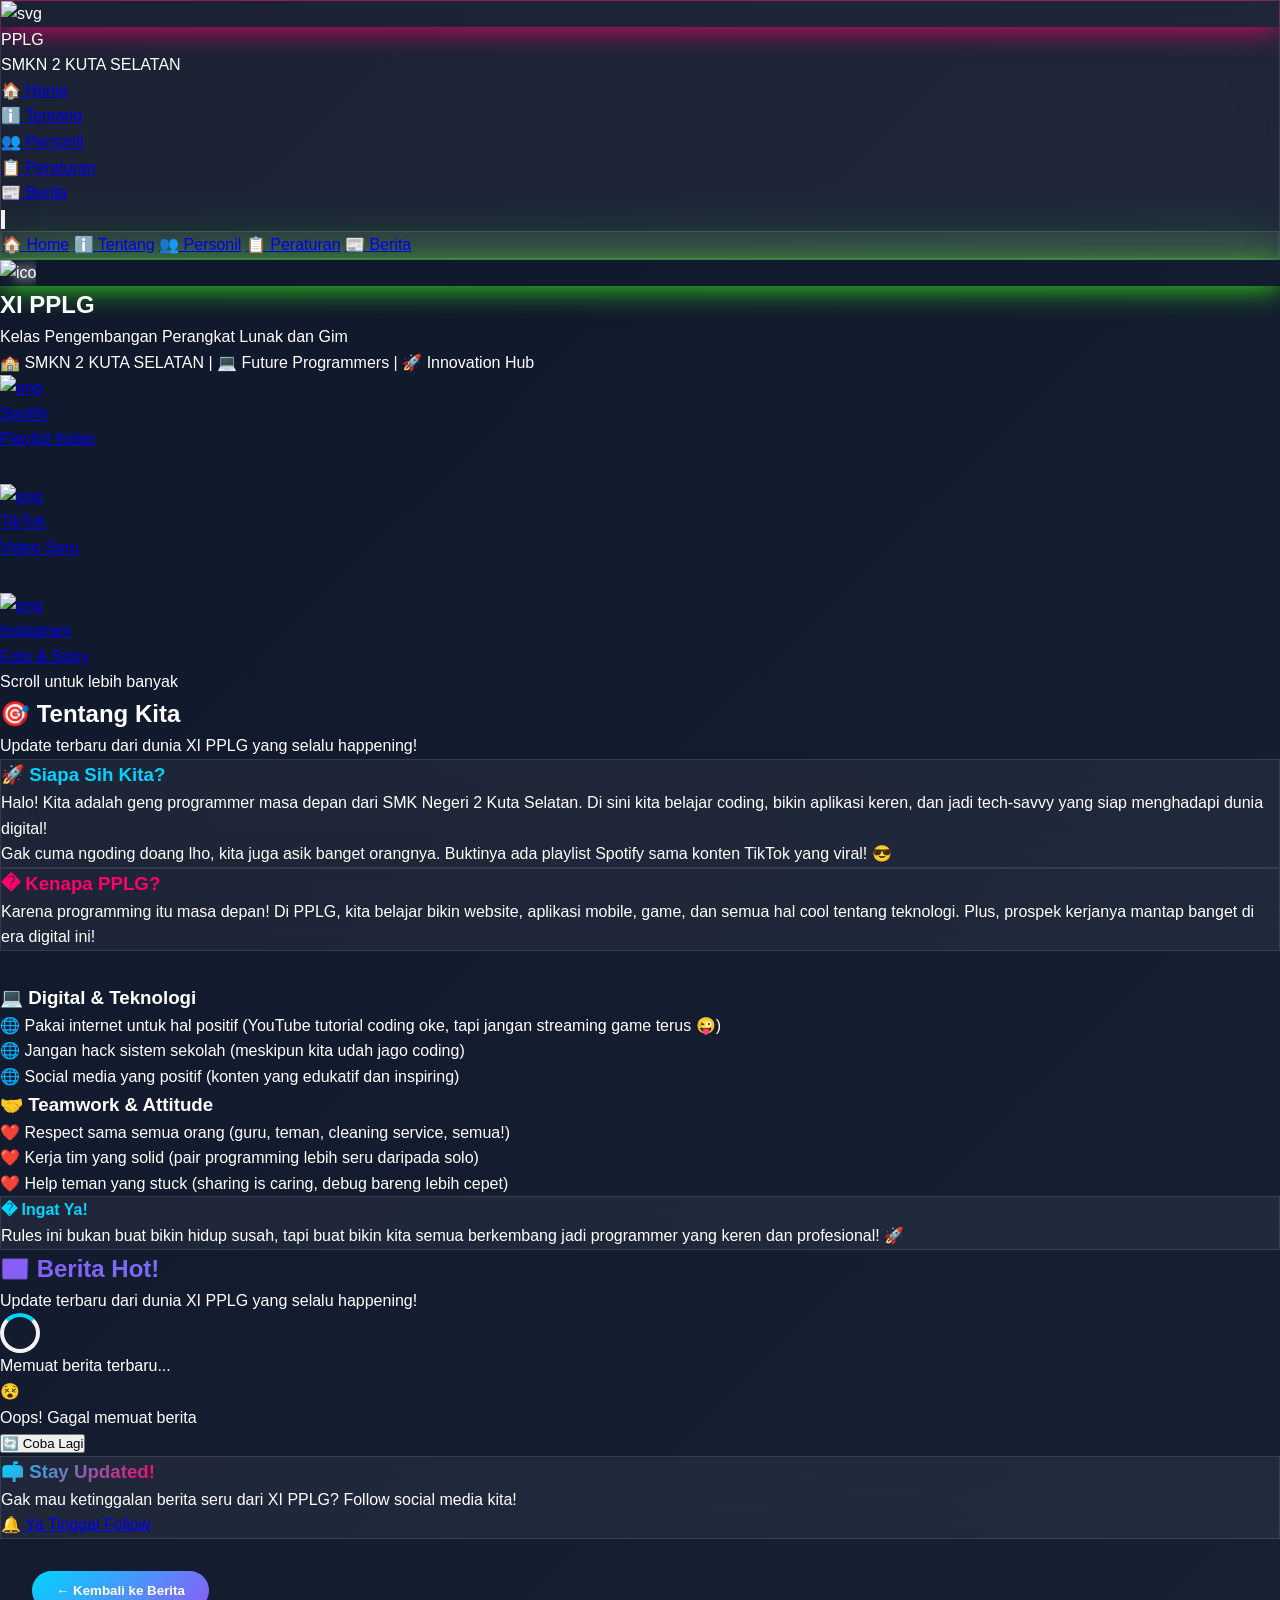
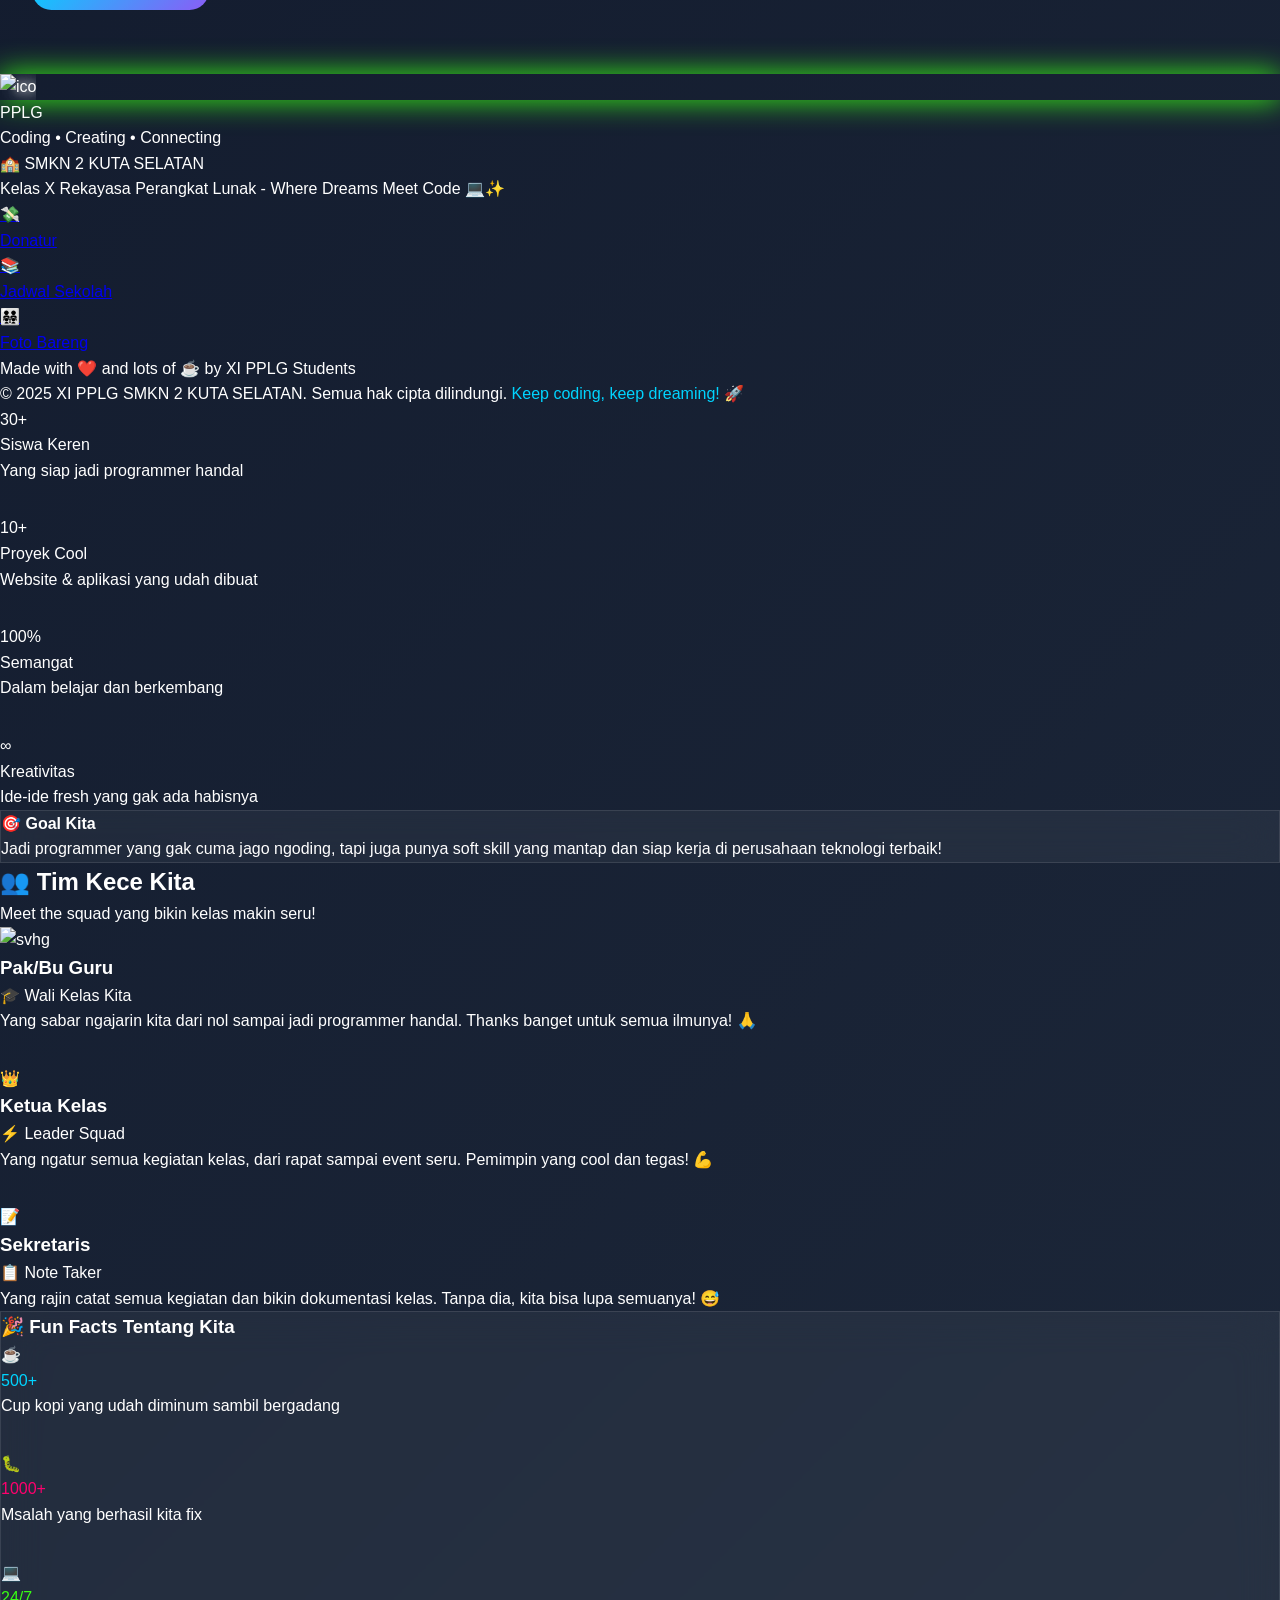
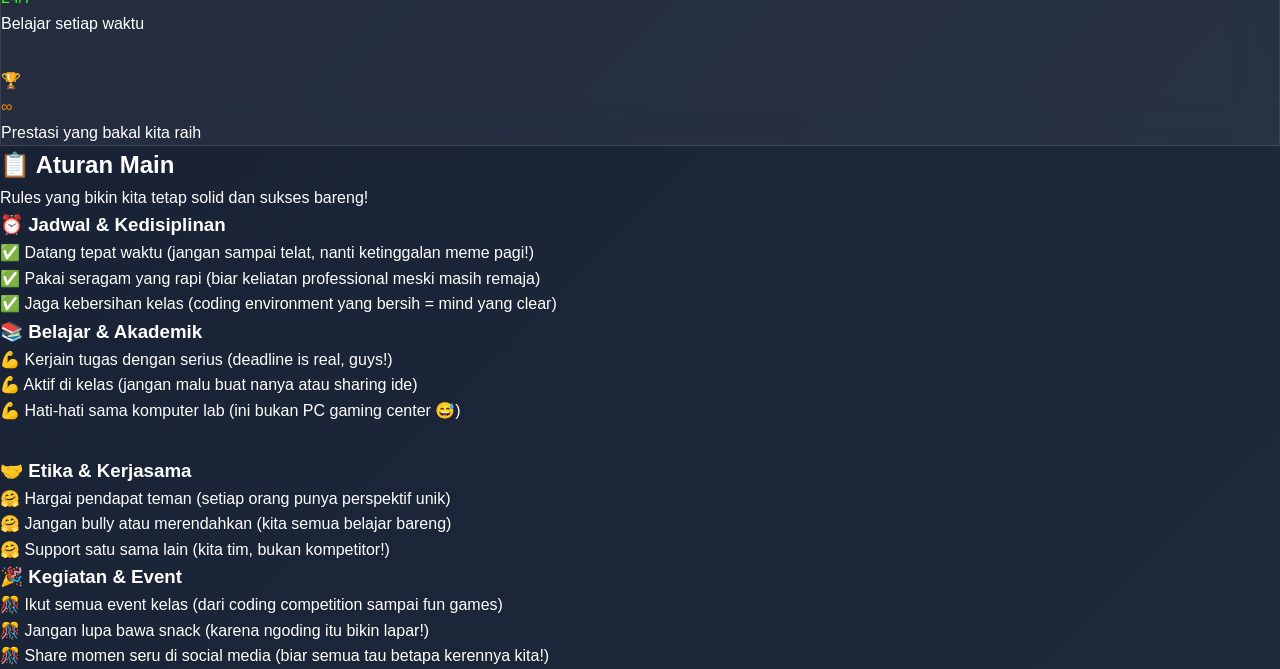
==== general/index.html @ 31821d32 "." ====
<!DOCTYPE html>
<html lang="id" class="scroll-smooth">
<head>
    <meta charset="UTF-8">
    <meta name="viewport" content="width=device-width, initial-scale=1.0">
    <title>XI PPLG - SMKN 2 KUTA SELATAN</title>
    <meta name="description" content="Website resmi kelas XI PPLG SMKN 2 Kuta Selatan. Temukan informasi tentang kelas, personil, peraturan, dan berita terbaru.">
    <meta name="keywords" content="XI PPLG, SMKN 2 Kuta Selatan, kelas PPLG, berita PPLG, personil PPLG, peraturan PPLG">
    <meta name="author" content="GusWira">
    <link rel="icon" href=/XI-PPLG/general/asset/PPLG-LOGO.ico" type="image/x-icon">
    <script src="https://cdn.tailwindcss.com"></script>
    <script src="https://cdnjs.cloudflare.com/ajax/libs/xlsx/0.18.5/xlsx.full.min.js"></script>
    <script>
        tailwind.config = {
            theme: {
                extend: {
                    colors: {
                        'electric-blue': '#00D4FF',
                        'cyber-puPPLGe': '#8B5CF6',
                        'neon-green': '#10B981',
                        'sunset-orange': '#F59E0B',
                        'hot-pink': '#EC4899',
                    },
                    animation: {
                        'bounce-slow': 'bounce 2s infinite',
                        'pulse-glow': 'pulseGlow 2s ease-in-out infinite alternate',
                        'slide-in-left': 'slideInLeft 0.8s ease-out',
                        'slide-in-right': 'slideInRight 0.8s ease-out',
                        'rotate-slow': 'rotateSlow 20s linear infinite',
                        'wiggle': 'wiggle 1s ease-in-out infinite',
                    }
                }
            }
        }
    </script>
    <style>
        * {
            margin: 0;
            padding: 0;
            box-sizing: border-box;
            scrollbar-width: none;     /* Firefox */
            -ms-overflow-style: none;  /* Internet Explorer 10+ */
        }

        body {
            font-family: 'Segoe UI', Tahoma, Geneva, Verdana, sans-serif;
            background: linear-gradient(135deg, #0f172a, #1e293b);
            color: white;
            line-height: 1.6;
            min-height: 100vh;
        }

        /* Custom Color Variables */
        :root {
            --electric-blue: #00d4ff;
            --cyber-purple: #8b5cf6;
            --hot-pink: #ff006e;
            --neon-green: #39ff14;
            --sunset-orange: #ff7b00;
        }

        /* Glassmorphism Effect */
        .glassmorphism {
            background: rgba(255, 255, 255, 0.05);
            backdrop-filter: blur(20px);
            border: 1px solid rgba(255, 255, 255, 0.1);
        }

        .news-modern {
            background: linear-gradient(135deg, rgba(30, 41, 59, 0.8), rgba(51, 65, 85, 0.6));
            backdrop-filter: blur(10px);
            border: 1px solid rgba(255, 255, 255, 0.1);
            transition: all 0.3s ease;
        }

        .card-hover:hover {
            transform: translateY(-5px);
            box-shadow: 0 20px 40px rgba(0, 212, 255, 0.2);
        }

        /* Loading Animation */
        .loading-spinner {
            width: 50px;
            height: 50px;
            border: 4px solid rgba(255, 255, 255, 0.3);
            border-top: 4px solid var(--electric-blue);
            border-radius: 50%;
            animation: spin 1s linear infinite;
        }

        @keyframes spin {
            0% { transform: rotate(0deg); }
            100% { transform: rotate(360deg); }
        }

        @keyframes wiggle {
            0%, 100% { transform: rotate(0deg); }
            25% { transform: rotate(-5deg); }
            75% { transform: rotate(5deg); }
        }

        .animate-wiggle:hover {
            animation: wiggle 0.5s ease-in-out;
        }

        /* Responsive Grid */
        .grid {
            display: grid;
            gap: 2rem;
        }

        .md\\:grid-cols-2 {
            grid-template-columns: repeat(2, 1fr);
        }

        .md\\:grid-cols-3 {
            grid-template-columns: repeat(3, 1fr);
        }

        @media (max-width: 768px) {
            .md\\:grid-cols-2,
            .md\\:grid-cols-3 {
                grid-template-columns: 1fr;
            }
        }

        /* Reading Page Styles */
        .reading-container {
            max-width: 4xl;
            margin: 0 auto;
            padding: 2rem;
        }

        .back-button {
            background: linear-gradient(135deg, var(--electric-blue), var(--cyber-purple));
            color: white;
            padding: 0.75rem 1.5rem;
            border: none;
            border-radius: 50px;
            font-weight: bold;
            cursor: pointer;
            transition: all 0.3s ease;
            margin-bottom: 2rem;
            display: inline-flex;
            align-items: center;
            gap: 0.5rem;
        }

        .back-button:hover {
            transform: scale(1.05);
            box-shadow: 0 10px 30px rgba(0, 212, 255, 0.3);
        }

        .article-header {
            margin-bottom: 3rem;
            text-align: center;
        }

        .article-title {
            font-size: clamp(2rem, 5vw, 4rem);
            font-weight: 900;
            background: linear-gradient(135deg, var(--electric-blue), var(--hot-pink));
            -webkit-background-clip: text;
            -webkit-text-fill-color: transparent;
            background-clip: text;
            margin-bottom: 1rem;
            line-height: 1.2;
        }

        .article-meta {
            display: flex;
            justify-content: center;
            align-items: center;
            gap: 2rem;
            flex-wrap: wrap;
            margin-bottom: 2rem;
        }

        .meta-item {
            background: rgba(255, 255, 255, 0.1);
            padding: 0.5rem 1rem;
            border-radius: 25px;
            display: flex;
            align-items: center;
            gap: 0.5rem;
            font-size: 0.9rem;
        }

        .article-content {
            background: rgba(255, 255, 255, 0.05);
            backdrop-filter: blur(20px);
            border: 1px solid rgba(255, 255, 255, 0.1);
            border-radius: 20px;
            padding: 3rem;
            margin-bottom: 2rem;
        }

        .content-section {
            margin-bottom: 2rem;
        }

        .content-section h3 {
            font-size: 1.5rem;
            font-weight: bold;
            color: var(--electric-blue);
            margin-bottom: 1rem;
            display: flex;
            align-items: center;
            gap: 0.5rem;
        }

        .content-section p {
            font-size: 1.1rem;
            line-height: 1.8;
            color: #e2e8f0;
            margin-bottom: 1rem;
        }

        .highlight-box {
            background: linear-gradient(135deg, rgba(139, 92, 246, 0.2), rgba(0, 212, 255, 0.2));
            border: 1px solid rgba(139, 92, 246, 0.3);
            border-radius: 15px;
            padding: 2rem;
            margin: 2rem 0;
        }

        .stats-grid {
            display: grid;
            grid-template-columns: repeat(auto-fit, minmax(200px, 1fr));
            gap: 1rem;
            margin: 2rem 0;
        }

        .stat-card {
            background: rgba(255, 255, 255, 0.1);
            border-radius: 15px;
            padding: 1.5rem;
            text-align: center;
            border: 1px solid rgba(255, 255, 255, 0.2);
        }

        .stat-number {
            font-size: 2rem;
            font-weight: bold;
            color: var(--neon-green);
            display: block;
        }

        .stat-label {
            font-size: 0.9rem;
            color: #94a3b8;
            margin-top: 0.5rem;
        }

        .related-articles {
            margin-top: 3rem;
        }

        .related-grid {
            display: grid;
            grid-template-columns: repeat(auto-fit, minmax(300px, 1fr));
            gap: 1.5rem;
            margin-top: 1.5rem;
        }

        .related-card {
            background: rgba(255, 255, 255, 0.05);
            border: 1px solid rgba(255, 255, 255, 0.1);
            border-radius: 15px;
            padding: 1.5rem;
            cursor: pointer;
            transition: all 0.3s ease;
        }

        .related-card:hover {
            transform: translateY(-3px);
            box-shadow: 0 15px 35px rgba(0, 212, 255, 0.2);
            border-color: var(--electric-blue);
        }

        /* Mobile Responsiveness */
        @media (max-width: 768px) {
            .reading-container {
                padding: 1rem;
            }

            .article-content {
                padding: 1.5rem;
            }

            .article-meta {
                gap: 1rem;
            }

            .stats-grid {
                grid-template-columns: repeat(auto-fit, minmax(150px, 1fr));
            }
        }

        @import url('https://fonts.googleapis.com/css2?family=Poppins:wght@300;400;500;600;700;800;900&display=swap');
        
        body {
            font-family: 'Poppins', sans-serif;
        }
        
        @keyframes pulseGlow {
            0% { box-shadow: 0 0 20px rgba(0, 212, 255, 0.5); }
            100% { box-shadow: 0 0 40px rgba(0, 212, 255, 0.8), 0 0 60px rgba(139, 92, 246, 0.3); }
        }
        
        @keyframes slideInLeft {
            from { opacity: 0; transform: translateX(-50px); }
            to { opacity: 1; transform: translateX(0); }
        }
        
        @keyframes slideInRight {
            from { opacity: 0; transform: translateX(50px); }
            to { opacity: 1; transform: translateX(0); }
        }
        
        @keyframes rotateSlow {
            from { transform: rotate(0deg); }
            to { transform: rotate(360deg); }
        }
        
        @keyframes wiggle {
            0%, 100% { transform: rotate(-3deg); }
            50% { transform: rotate(3deg); }
        }
        
        .gradient-bg {
            background: linear-gradient(135deg, #667eea 0%, #764ba2 100%);
        }
        
        .neon-text {
            text-shadow: 0 0 10px currentColor, 0 0 20px currentColor, 0 0 30px currentColor;
        }
        
        .card-hover {
            transition: all 0.3s cubic-bezier(0.4, 0, 0.2, 1);
        }
        
        .card-hover:hover {
            transform: translateY(-10px) scale(1.02);
            box-shadow: 0 25px 50px -12px rgba(0, 0, 0, 0.5);
        }
        
        .floating-shapes {
            position: absolute;
            width: 100%;
            height: 100%;
            overflow: hidden;
            z-index: 0;
        }
        
        .shape {
            position: absolute;
            opacity: 0.1;
            animation: float 6s ease-in-out infinite;
        }
        
        .shape:nth-child(1) { top: 20%; left: 10%; animation-delay: 0s; }
        .shape:nth-child(2) { top: 60%; right: 10%; animation-delay: 2s; }
        .shape:nth-child(3) { bottom: 20%; left: 20%; animation-delay: 4s; }
        
        @keyframes float {
            0%, 100% { transform: translateY(0px) rotate(0deg); }
            50% { transform: translateY(-20px) rotate(180deg); }
        }

        @keyframes zoom {
            0% { transform: scale(1); }
            50% { transform: scale(1.1); }
            100% { transform: scale(1); }
        }

        .animate-zoom {
            animation: zoom 3s ease-in-out infinite;
        }
        
        .news-modern {
            background: linear-gradient(145deg, #1f2937 0%, #111827 100%);
            border-left: 4px solid transparent;
            background-clip: padding-box;
        }
        
        .news-modern:hover {
            border-left-color: #00D4FF;
        }
        
        @keyframes wiggle {
            0%, 7% { transform: rotateZ(0); }
            15% { transform: rotateZ(-15deg); }
            20% { transform: rotateZ(10deg); }
            25% { transform: rotateZ(-10deg); }
            30% { transform: rotateZ(6deg); }
            35% { transform: rotateZ(-4deg); }
            40%, 100% { transform: rotateZ(0); }
        }
        
        .animate-wiggle {
            animation: wiggle 2s ease-in-out infinite;
        }
        
        .card-hover {
            transition: all 0.3s ease;
        }
        
        .card-hover:hover {
            transform: translateY(-5px);
            box-shadow: 0 20px 40px rgba(0, 0, 0, 0.3);
        }
        
        .news-modern {
            background: linear-gradient(135deg, rgba(255, 255, 255, 0.1), rgba(255, 255, 255, 0.05));
            backdrop-filter: blur(10px);
            border: 1px solid rgba(255, 255, 255, 0.1);
        }
        
        /* Custom colors */
        .bg-electric-blue { background-color: #00d4ff; }
        .bg-hot-pink { background-color: #ff006e; }
        .bg-neon-green { background-color: #39ff14; }
        .bg-cyber-purple { background-color: #9d4edd; }
        .bg-sunset-orange { background-color: #ff8500; }
        .text-electric-blue { color: #00d4ff; }
        .text-hot-pink { color: #ff006e; }
        .text-neon-green { color: #39ff14; }
        .text-cyber-purple { color: #9d4edd; }
        .text-sunset-orange { color: #ff8500; }
        
        .loading-spinner {
            border: 4px solid #f3f3f3;
            border-top: 4px solid #00d4ff;
            border-radius: 50%;
            width: 40px;
            height: 40px;
            animation: spin 1s linear infinite;
        }
        
        @keyframes spin {
            0% { transform: rotate(0deg); }
            100% { transform: rotate(360deg); }
        }
    </style>
</head>
<body class="bg-gradient-to-br from-slate-900 via-puPPLGe-900 to-slate-900 text-white overflow-x-hidden">
    
    <!-- Floating Background Shapes -->
    <div class="floating-shapes fixed inset-0 pointer-events-none">
        <div class="shape w-32 h-32 bg-electric-blue rounded-full"></div>
        <div class="shape w-24 h-24 bg-hot-pink rounded-full"></div>
        <div class="shape w-40 h-40 bg-neon-green rounded-full"></div>
    </div>

    <!-- Navigation -->
    <nav class="fixed top-0 w-full z-50 glassmorphism">
        <div class="max-w-7xl mx-auto px-4 sm:px-6 lg:px-8">
            <div class="flex justify-between items-center h-16">
                <div class="flex items-center space-x-3">
                    <div class="w-12 h-12 bg-gradient-to-br from-slate-800 to-slate-900 rounded-xl flex items-center justify-center animate-pulse-glow">
                        <img src="/XI-PPLG/general/class/asset/img/PPLG-LOGO.svg" alt="svg">
                    </div>
                    <div>
                        <span class="text-2xl font-bold bg-blue-500 bg-clip-text text-transparent">PPLG </span>
                        <div class="text-xs text-gray-400">SMKN 2 KUTA SELATAN</div>
                    </div>
                </div>
                <div class="hidden md:flex space-x-8">
                    <a href="#home" class="nav-link relative group">
                        <span class="text-gray-300 group-hover:text-electric-blue transition-all duration-300">🏠 Home</span>
                        <div class="absolute bottom-0 left-0 w-0 h-0.5 bg-electric-blue group-hover:w-full transition-all duration-300"></div>
                    </a>
                    <a href="#tentang" class="nav-link relative group">
                        <span class="text-gray-300 group-hover:text-neon-green transition-all duration-300">ℹ️ Tentang</span>
                        <div class="absolute bottom-0 left-0 w-0 h-0.5 bg-neon-green group-hover:w-full transition-all duration-300"></div>
                    </a>
                    <a href="#personil" class="nav-link relative group">
                        <span class="text-gray-300 group-hover:text-sunset-orange transition-all duration-300">👥 Personil</span>
                        <div class="absolute bottom-0 left-0 w-0 h-0.5 bg-sunset-orange group-hover:w-full transition-all duration-300"></div>
                    </a>
                    <a href="#peraturan" class="nav-link relative group">
                        <span class="text-gray-300 group-hover:text-hot-pink transition-all duration-300">📋 Peraturan</span>
                        <div class="absolute bottom-0 left-0 w-0 h-0.5 bg-hot-pink group-hover:w-full transition-all duration-300"></div>
                    </a>
                    <a href="#berita" class="nav-link relative group">
                        <span class="text-gray-300 group-hover:text-cyber-puPPLGe transition-all duration-300">📰 Berita</span>
                        <div class="absolute bottom-0 left-0 w-0 h-0.5 bg-cyber-puPPLGe group-hover:w-full transition-all duration-300"></div>
                    </a>
                </div>
                <button id="mobile-menu-btn" class="md:hidden text-white hover:text-electric-blue transition-colors">
                    <svg class="w-6 h-6" fill="none" stroke="currentColor" viewBox="0 0 24 24">
                        <path stroke-linecap="round" stroke-linejoin="round" stroke-width="2" d="M4 6h16M4 12h16M4 18h16"></path>
                    </svg>
                </button>
            </div>
        </div>
        <!-- Mobile Menu -->
        <div id="mobile-menu" class="md:hidden hidden glassmorphism">
            <div class="px-4 pt-2 pb-4 space-y-2">
                <a href="#home" class="block px-3 py-2 rounded-lg text-gray-300 hover:text-electric-blue hover:bg-white hover:bg-opacity-10">🏠 Home</a>
                <a href="#tentang" class="block px-3 py-2 rounded-lg text-gray-300 hover:text-neon-green hover:bg-white hover:bg-opacity-10">ℹ️ Tentang</a>
                <a href="#personil" class="block px-3 py-2 rounded-lg text-gray-300 hover:text-sunset-orange hover:bg-white hover:bg-opacity-10">👥 Personil</a>
                <a href="#peraturan" class="block px-3 py-2 rounded-lg text-gray-300 hover:text-hot-pink hover:bg-white hover:bg-opacity-10">📋 Peraturan</a>
                <a href="#berita" class="block px-3 py-2 rounded-lg text-gray-300 hover:text-cyber-puPPLGe hover:bg-white hover:bg-opacity-10">📰 Berita</a>
            </div>
        </div>
    </nav>

    <!-- Hero Section -->
    <section id="home" class="min-h-screen flex items-center justify-center relative">
        <div class="text-center z-10 px-4 max-w-4xl mx-auto">
            <div class="mb-8 relative">
                <div class="w-40 h-40 mx-auto bg-gradient-to-r from-slate-800 to-slate-900 rounded-full flex items-center justify-center shadow-2xl animate-pulse-glow animate-bounce-slow">
                    <div class="text-white font-black text-7xl neon-text">
                         <img src="/XI-PPLG/general/asset/PPLG-LOGO.ico" alt="ico" class="">
                    </div>
                </div>
                <div class="absolute -top-4 -right-4 w-8 h-8 bg-neon-green rounded-full animate-ping"></div>
                <div class="absolute -bottom-4 -left-4 w-6 h-6 bg-sunset-orange rounded-full animate-pulse"></div>
            </div>
            
            <h1 class="text-7xl md:text-9xl font-black mb-6 bg-gradient-to-br from-blue-600 to-blue-900 bg-clip-text text-transparent animate-slide-in-left">
                XI PPLG
            </h1>
            
            <div class="mb-8 animate-slide-in-right">
                <p class="text-2xl md:text-3xl font-semibold text-gray-200 mb-2">
                    Kelas Pengembangan Perangkat Lunak dan Gim
                </p>
                <p class="text-lg text-gray-400">
                    🏫 SMKN 2 KUTA SELATAN | 💻 Future Programmers | 🚀 Innovation Hub
                </p>
            </div>
            
            <!-- Enhanced Social Links -->
            <div class="grid md:grid-cols-3 gap-6 mt-12 animate-slide-in-left">
                <a href="https://open.spotify.com/playlist/0uC9w4nbELhR5KUXGZ6FsF?si=46devFeuSGuqP88X40xp0g" 
                   target="_blank" 
                   class="group relative overflow-hidden bg-gradient-to-r from-green-500 to-emerald-600 hover:from-green-400 hover:to-emerald-500 text-white py-6 px-8 rounded-2xl font-bold text-lg transition-all duration-300 transform hover:scale-110 hover:rotate-1 card-hover">
                    <div class="absolute inset-0 bg-white opacity-0 group-hover:opacity-20 transition-opacity duration-300"></div>
                    <div class="relative flex items-center justify-center space-x-3">
                        <div class="text-3xl animate-wiggle">
                         <img src="/XI-PPLG/general/asset/SPOTIFY-LOGO.png" alt="png" class="w-8 h-8">
                        </div>
                        <div>
                            <div class="font-black">Spotify</div>
                            <div class="text-sm opacity-90">Playlist Kelas</div>
                        </div>
                    </div>
                </a>
                
                <a href="https://www.tiktok.com/@x_rpldwisaka" 
                   target="_blank" 
                   class="group relative overflow-hidden bg-gradient-to-r from-puPPLGe-500 to-pink-500 hover:from-puPPLGe-400 hover:to-pink-400 text-white py-6 px-8 rounded-2xl font-bold text-lg transition-all duration-300 transform hover:scale-110 hover:rotate-1 card-hover">
                    <div class="absolute inset-0 bg-white opacity-0 group-hover:opacity-20 transition-opacity duration-300"></div>
                    <div class="relative flex items-center justify-center space-x-3">
                        <div class="text-3xl animate-bounce">
                              <img src="/XI-PPLG/general/asset/TIKTOK-LOGO.png" alt="png" class="w-8 h-8">
                        </div>
                        <div>
                            <div class="font-black">TikTok</div>
                            <div class="text-sm opacity-90">Video Seru</div>
                        </div>
                    </div>
                </a>
                
                <a href="https://www.instagram.com/vivaceclass" 
                   target="_blank" 
                   class="group relative overflow-hidden bg-gradient-to-r from-pink-500 to-red-500 hover:from-pink-400 hover:to-red-400 text-white py-6 px-8 rounded-2xl font-bold text-lg transition-all duration-300 transform hover:scale-110 hover:rotate-1 card-hover">
                    <div class="absolute inset-0 bg-white opacity-0 group-hover:opacity-20 transition-opacity duration-300"></div>
                    <div class="relative flex items-center justify-center space-x-3">
                        <div class="text-3xl animate-pulse">
                               <img src="/XI-PPLG/general/asset/INSTAGRAM--LOGO.png" alt="png" class="w-8 h-8">
                        </div>
                        <div>
                            <div class="font-black">Instagram</div>
                            <div class="text-sm opacity-90">Foto & Story</div>
                        </div>
                    </div>
                </a>
            </div>
            
            <!-- Scroll Indicator -->
            <div class="mt-16 animate-bounce">
                <div class="w-6 h-10 border-2 border-electric-blue rounded-full flex justify-center">
                    <div class="w-1 h-3 bg-electric-blue rounded-full mt-2 animate-pulse"></div>
                </div>
                <p class="text-sm text-gray-400 mt-2">Scroll untuk lebih banyak</p>
            </div>
        </div>
    </section>

    <!-- Tentang Section -->
    <section id="tentang" class="py-20 bg-gradient-to-br from-slate-800 to-slate-900 relative">
        <div class="absolute inset-0 opacity-10">
            <div class="absolute top-1/4 left-1/4 w-32 h-32 bg-electric-blue rounded-full animate-rotate-slow"></div>
            <div class="absolute bottom-1/4 right-1/4 w-24 h-24 bg-hot-pink rounded-full animate-pulse"></div>
        </div>
        
        <div class="max-w-6xl mx-auto px-4 relative z-10">
            <div class="text-center mb-16">
                <h2 class="text-5xl md:text-7xl font-black mb-4 bg-gradient-to-r from-neon-green to-electric-blue bg-clip-text text-transparent">
                    🎯 Tentang Kita
                </h2>
                <p class="text-xl text-gray-300">Update terbaru dari dunia XI PPLG yang selalu happening!</p>
            </div>
            
            <div class="grid lg:grid-cols-2 gap-12 items-center">
                <div class="space-y-8 animate-slide-in-left">
                    <div class="glassmorphism rounded-3xl p-8 card-hover">
                        <h3 class="text-3xl font-bold text-electric-blue mb-4 flex items-center">
                            <span class="mr-3 text-4xl">🚀</span>
                            Siapa Sih Kita?
                        </h3>
                        <p class="text-lg text-gray-200 leading-relaxed mb-4">
                            Halo! Kita adalah geng programmer masa depan dari SMK Negeri 2 Kuta Selatan. Di sini kita belajar coding, bikin aplikasi keren, dan jadi tech-savvy yang siap menghadapi dunia digital!
                        </p>
                        <p class="text-lg text-gray-200 leading-relaxed">
                            Gak cuma ngoding doang lho, kita juga asik banget orangnya. Buktinya ada playlist Spotify sama konten TikTok yang viral! 😎
                        </p>
                    </div>
                    
                    <div class="glassmorphism rounded-3xl p-8 card-hover">
                        <h3 class="text-3xl font-bold text-hot-pink mb-4 flex items-center">
                            <span class="mr-3 text-4xl">�</span>
                            Kenapa PPLG?
                        </h3>
                        <p class="text-lg text-gray-200 leading-relaxed">
                            Karena programming itu masa depan! Di PPLG, kita belajar bikin website, aplikasi mobile, game, dan semua hal cool tentang teknologi. Plus, prospek kerjanya mantap banget di era digital ini!
                        </p>
                    </div>
                </div>
                
                <div class="space-y-6 animate-slide-in-right">
                    <div class="bg-gradient-to-br from-puPPLGe-500 to-indigo-600 rounded-3xl p-8 card-hover group">
                        <h3 class="text-2xl font-bold text-white mb-6 flex items-center">
                            <span class="mr-4 text-4xl group-hover:animate-wiggle">💻</span>
                            Digital & Teknologi
                        </h3>
                        <div class="space-y-3 text-puPPLGe-50">
                            <div class="flex items-start space-x-3">
                                <span class="text-xl">🌐</span>
                                <span>Pakai internet untuk hal positif (YouTube tutorial coding oke, tapi jangan streaming game terus 😜)</span>
                            </div>
                            <div class="flex items-start space-x-3">
                                <span class="text-xl">🌐</span>
                                <span>Jangan hack sistem sekolah (meskipun kita udah jago coding)</span>
                            </div>
                            <div class="flex items-start space-x-3">
                                <span class="text-xl">🌐</span>
                                <span>Social media yang positif (konten yang edukatif dan inspiring)</span>
                            </div>
                        </div>
                    </div>
                    
                    <div class="bg-gradient-to-br from-orange-500 to-red-600 rounded-3xl p-8 card-hover group">
                        <h3 class="text-2xl font-bold text-white mb-6 flex items-center">
                            <span class="mr-4 text-4xl group-hover:animate-wiggle">🤝</span>
                            Teamwork & Attitude
                        </h3>
                        <div class="space-y-3 text-orange-50">
                            <div class="flex items-start space-x-3">
                                <span class="text-xl">❤️</span>
                                <span>Respect sama semua orang (guru, teman, cleaning service, semua!)</span>
                            </div>
                            <div class="flex items-start space-x-3">
                                <span class="text-xl">❤️</span>
                                <span>Kerja tim yang solid (pair programming lebih seru daripada solo)</span>
                            </div>
                            <div class="flex items-start space-x-3">
                                <span class="text-xl">❤️</span>
                                <span>Help teman yang stuck (sharing is caring, debug bareng lebih cepet)</span>
                            </div>
                        </div>
                    </div>
                </div>
            </div>
            
            <!-- Fun Rules Reminder -->
            <div class="mt-12 text-center">
                <div class="inline-block glassmorphism rounded-2xl p-6 card-hover">
                    <h4 class="text-2xl font-bold text-electric-blue mb-3">� Ingat Ya!</h4>
                    <p class="text-lg text-gray-200">Rules ini bukan buat bikin hidup susah, tapi buat bikin kita semua berkembang jadi programmer yang keren dan profesional! 🚀</p>
                </div>
            </div>
        </div>
    </section>

    <!-- Berita Section -->
     <!-- News List Section -->
    <section id="berita" class="py-20 relative">
        <div class="absolute inset-0 opacity-5">
            <div class="absolute top-10 left-10 w-20 h-20 bg-blue-500 rounded-full animate-pulse"></div>
            <div class="absolute bottom-20 right-20 w-16 h-16 bg-pink-500 rounded-full" style="animation: bounce 2s infinite;"></div>
            <div class="absolute top-1/2 left-1/2 w-24 h-24 bg-green-500 rounded-full" style="animation: ping 2s infinite;"></div>
        </div>
        
        <div class="max-w-7xl mx-auto px-4 relative z-10">
            <div class="text-center mb-16">
                <h2 class="text-5xl md:text-7xl font-black mb-4" style="background: linear-gradient(135deg, var(--cyber-purple), var(--electric-blue)); -webkit-background-clip: text; -webkit-text-fill-color: transparent;">
                    📰 Berita Hot!
                </h2>
                <p class="text-xl text-gray-300">Update terbaru dari dunia XI PPLG yang selalu happening!</p>
            </div>
            
            <!-- Loading State -->
            <div id="loading-state" class="text-center py-20">
                <div class="loading-spinner mx-auto mb-4"></div>
                <p class="text-gray-400">Memuat berita terbaru...</p>
            </div>
            
            <!-- Error State -->
            <div id="error-state" class="hidden text-center py-20">
                <div class="text-6xl mb-4">😵</div>
                <p class="text-red-400 text-xl mb-4">Oops! Gagal memuat berita</p>
                <button onclick="loadNews()" class="bg-gradient-to-r from-blue-500 to-cyan-500 text-white px-6 py-3 rounded-full font-bold hover:scale-105 transition-transform">
                    🔄 Coba Lagi
                </button>
            </div>
            
            <!-- Content Container -->
            <div id="news-content" class="hidden">
                <!-- Khusus Lomba -->
                <div id="lomba-section" class="mb-12"></div>

                <!-- News Grid -->
                <div id="news-grid" class="grid md:grid-cols-3 gap-8 mb-12"></div>
                
                <!-- Additional News -->
                <div id="additional-news" class="grid md:grid-cols-2 gap-8 mb-12"></div>

                <!-- Newsletter Subscription -->
                <div class="glassmorphism rounded-3xl p-8 text-center card-hover">
                    <h3 class="text-3xl font-bold mb-4">
                        <span style="background: linear-gradient(135deg, var(--electric-blue), var(--hot-pink)); -webkit-background-clip: text; -webkit-text-fill-color: transparent;">📬 Stay Updated!</span>
                    </h3>
                    <p class="text-gray-300 mb-6">Gak mau ketinggalan berita seru dari XI PPLG? Follow social media kita!</p>
                    <div class="flex flex-wrap justify-center gap-4">
                        <a 
                        href="#home"
                        class="bg-gradient-to-r from-blue-500 to-cyan-500 text-white px-6 py-3 rounded-full font-bold hover:scale-105 transition-transform">
                            🔔 Ya Tinggal Follow
                        </a>
                    </div>
                </div>
            </div>
        </div>
    </section>

    <!-- Reading Page (Initially Hidden) -->
    <div id="reading-page" class="hidden">
        <div class="reading-container">
            <button class="back-button" onclick="closeReading()">
                ← Kembali ke Berita
            </button>
            
            <div id="article-content">
                <!-- Content will be dynamically generated -->
            </div>
        </div>
    </div>

    <script>
        // Konfigurasi Google Sheets
        const GOOGLE_SHEETS_CONFIG = {
            baseUrl: 'https://docs.google.com/spreadsheets/d/e/2PACX-1vQ_Ama88gT05SLXGpLuFxoBlZ8xlq2qSWenRQJwWjWFTtE4_2NNcDLES9dJYeuBFSIjUUOo01VOdXan/pub?output=xlsx',
            lombaSheet: 'lomba',
            newsSheet: 'news'
        };

        // Global data storage
        let globalNewsData = [];
        let globalLombaData = [];

        // Fungsi untuk fetch data dari Google Sheets
        async function fetchSheetData(sheetName) {
            try {
                
                const response = await fetch(GOOGLE_SHEETS_CONFIG.baseUrl);
                if (!response.ok) throw new Error(`HTTP error! Status: ${response.status}`);
                
                const arrayBuffer = await response.arrayBuffer();
                const workbook = XLSX.read(new Uint8Array(arrayBuffer), { type: 'array' });
                
                // Cari sheet berdasarkan nama atau ambil sheet pertama sebagai fallback
                let targetSheet;
                if (workbook.Sheets[sheetName]) {
                    targetSheet = workbook.Sheets[sheetName];
                } else {
                    // Fallback: cari sheet berdasarkan index
                    const sheetIndex = sheetName === 'lomba' ? 0 : 1;
                    const sheetKey = workbook.SheetNames[sheetIndex];
                    targetSheet = workbook.Sheets[sheetKey];
                }
                
                if (!targetSheet) {
                    throw new Error(`Sheet '${sheetName}' not found in workbook`);
                }
                
                // Convert sheet to JSON
                const jsonData = XLSX.utils.sheet_to_json(targetSheet, { header: 1 });
                
                if (jsonData.length < 2) {
                    return [];
                }
                
                const headers = jsonData[0];
                const data = jsonData.slice(1).map(row => {
                    const obj = {};
                    headers.forEach((header, index) => {
                        obj[header] = row[index] || '';
                    });
                    return obj;
                });
                
                // Filter hanya data yang aktif
                const activeData = data.filter(item => item.status === 'active');
                
                return activeData;
                
            } catch (error) {
                throw error;
            }
        }

        // Fungsi untuk format tanggal
        function formatDate(dateStr) {
            try {
                if (!dateStr) return 'Tanggal tidak tersedia';
                const excelEpoch = new Date(1899, 11, 30);
                var date = new Date(excelEpoch.getTime() + dateStr * 24 * 60 * 60 * 1000);
                var date = date.toISOString().split("T")[0];
                return date;
            } catch {
                return dateStr;
            }
        }

        // Function to generate detailed content for reading page
        function generateDetailedContent(item, type) {
            const isLomba = type === 'lomba';
            
            // Generate comprehensive content based on available data
            const sections = [];
            
            if (isLomba) {
                // Lomba-specific content
                sections.push({
                    title: "🏆 Prestasi Gemilang",
                    content: `Tim XI PPLG kembali menorehkan prestasi membanggakan dalam kompetisi ${item.judul || 'lomba'}. Dengan dedikasi tinggi dan kerja keras yang luar biasa, para siswa berhasil menunjukkan kemampuan terbaik mereka di hadapan peserta dari berbagai sekolah.`
                });
                
                sections.push({
                    title: "📊 Statistik Kemenangan",
                    content: `Berikut adalah pencapaian detail yang berhasil diraih dalam kompetisi ini:`,
                    isStats: true,
                    stats: [
                        { number: item.highlight_1_angka || '1st', label: item.highlight_1_label || 'Juara Umum' },
                        { number: item.highlight_2_angka || '100%', label: item.highlight_2_label || 'Tingkat Keberhasilan' },
                        { number: item.highlight_3_angka || '50+', label: item.highlight_3_label || 'Peserta Lain' }
                    ]
                });
                
                sections.push({
                    title: "🌟 Dampak Prestasi",
                    content: `Prestasi ini tidak hanya menjadi kebanggaan bagi XI PPLG, tetapi juga membuktikan kualitas pendidikan dan pembinaan yang diberikan kepada siswa. Dengan pencapaian ini, diharapkan dapat memotivasi siswa lainnya untuk terus berprestasi dan mengharumkan nama sekolah.`
                });
                
                sections.push({
                    title: "🚀 Langkah Selanjutnya",
                    content: `Tim akan melanjutkan persiapan untuk kompetisi-kompetisi selanjutnya dengan target pencapaian yang lebih tinggi. Dukungan dari seluruh civitas akademika XI PPLG akan terus diberikan untuk memastikan prestasi yang berkelanjutan.`
                });
            } else {
                // News-specific content
                sections.push({
                    title: "📰 Berita Utama",
                    content: item.deskripsi || `Dalam perkembangan terbaru di XI PPLG, ${item.judul} menjadi sorotan utama yang menarik perhatian seluruh komunitas sekolah. Peristiwa ini menandai milestone penting dalam perjalanan pendidikan di institusi kami.`
                });
                
                sections.push({
                    title: "🔍 Analisis Mendalam",
                    content: `Berdasarkan observasi dan data yang terkumpul, kejadian ini memiliki dampak signifikan terhadap dinamika kehidupan sekolah. Para stakeholder terkait telah memberikan respon positif dan dukungan penuh untuk kelanjutan program ini.`
                });
                
                sections.push({
                    title: "💡 Insight & Pembelajaran",
                    content: `Dari peristiwa ini, kita dapat mengambil beberapa pembelajaran berharga yang akan menjadi bekal untuk pengembangan program-program selanjutnya. Kolaborasi antar tim dan dukungan komunitas terbukti menjadi kunci kesuksesan.`
                });
                
                sections.push({
                    title: "📈 Proyeksi ke Depan",
                    content: `Dengan momentum positif yang tercipta, diharapkan inisiatif serupa dapat terus dikembangkan dan diimplementasikan. Tim akan terus melakukan evaluasi dan perbaikan untuk memastikan kualitas dan keberlanjutan program.`
                });
            }
            
            return sections;
        }

        // Function to open reading page
        function openReading(itemId, type) {
            const data = type === 'lomba' ? globalLombaData : globalNewsData;
            const item = data.find(d => d.id === itemId) || data[0]; // Fallback to first item
            
            if (!item) {
                return;
            }
            
            const sections = generateDetailedContent(item, type);
            const isLomba = type === 'lomba';
            
            const articleHTML = `
                <div class="article-header">
                    <h1 class="article-title">
                        ${item.emoji || item.emoji_utama || '📰'} ${item.judul || 'Judul Tidak Tersedia'}
                    </h1>
                    
                    <div class="article-meta">
                        <div class="meta-item">
                            <span>📅</span>
                            <span>${formatDate(item.tanggal)}</span>
                        </div>
                        <div class="meta-item">
                            <span>👤</span>
                            <span>${item.reporter || item.tim || 'Tim XI PPLG'}</span>
                        </div>
                        <div class="meta-item">
                            <span>📍</span>
                            <span>${item.lokasi || 'XI PPLG'}</span>
                        </div>
                        <div class="meta-item">
                            <span>⏱️</span>
                            <span>${item.estimasi_baca || '5 menit baca'}</span>
                        </div>
                    </div>
                </div>
                
                <div class="article-content">
                    ${sections.map(section => {
                        if (section.isStats) {
                            return `
                                <div class="content-section">
                                    <h3>${section.title}</h3>
                                    <p>${section.content}</p>
                                    <div class="stats-grid">
                                        ${section.stats.map(stat => `
                                            <div class="stat-card">
                                                <span class="stat-number">${stat.number}</span>
                                                <span class="stat-label">${stat.label}</span>
                                            </div>
                                        `).join('')}
                                    </div>
                                </div>
                            `;
                        } else {
                            return `
                                <div class="content-section">
                                    <h3>${section.title}</h3>
                                    <p>${section.content}</p>
                                </div>
                            `;
                        }
                    }).join('')}
                    
                    ${isLomba ? `
                        <div class="highlight-box">
                            <h3>🎉 Kutipan Istimewa</h3>
                            <p style="font-style: italic; font-size: 1.2rem; text-align: center; color: var(--neon-green);">
                                "Prestasi ini adalah bukti nyata dari dedikasi dan kerja keras seluruh tim. 
                                Kami bangga dapat mengharumkan nama XI PPLG di tingkat yang lebih luas."
                            </p>
                            <p style="text-align: center; margin-top: 1rem; color: #94a3b8;">
                                - ${item.reporter || 'Pembina Tim XI PPLG'}
                            </p>
                        </div>
                    ` : ''}
                </div>
                
                <div class="related-articles">
                    <h3 style="color: var(--electric-blue); font-size: 1.5rem; margin-bottom: 1rem;">
                        📚 Artikel Terkait
                    </h3>
                    <div class="related-grid" id="related-articles-grid">
                        <!-- Will be populated by JavaScript -->
                    </div>
                </div>
            `;
            
            document.getElementById('article-content').innerHTML = articleHTML;
            
            // Populate related articles
            populateRelatedArticles(item, type);
            
            // Show reading page
            document.getElementById('berita').style.display = 'none';
            document.getElementById('reading-page').classList.remove('hidden');
            
            // Scroll to top
            window.scrollTo(0, 0);
        }

        // Function to populate related articles
        function populateRelatedArticles(currentItem, currentType) {
            const relatedContainer = document.getElementById('related-articles-grid');
            
            // Get other articles (mix of lomba and news, excluding current)
            const allArticles = [...globalLombaData, ...globalNewsData]
                .filter(item => item.id !== currentItem.id)
                .slice(0, 3);
            
            relatedContainer.innerHTML = allArticles.map(article => {
                const articleType = globalLombaData.includes(article) ? 'lomba' : 'news';
                return `
                    <div class="related-card" onclick="openReading('${article.id}', '${articleType}')">
                        <div style="display: flex; align-items: center; margin-bottom: 0.5rem;">
                            <span style="background: ${articleType === 'lomba' ? 'linear-gradient(135deg, #ff006e, #ff7b00)' : 'linear-gradient(135deg, #00d4ff, #8b5cf6)'}; color: white; padding: 0.25rem 0.75rem; border-radius: 15px; font-size: 0.75rem; font-weight: bold;">
                                ${articleType === 'lomba' ? '🏆 LOMBA' : '📰 NEWS'}
                            </span>
                        </div>
                        <h4 style="color: white; font-weight: bold; margin-bottom: 0.5rem;">
                            ${article.emoji || article.emoji_utama || '📝'} ${article.judul || 'Artikel Menarik'}
                        </h4>
                        <p style="color: #94a3b8; font-size: 0.9rem;">
                            ${(article.deskripsi || 'Baca artikel menarik lainnya dari XI PPLG').substring(0, 100)}...
                        </p>
                        <div style="margin-top: 1rem; color: var(--electric-blue); font-size: 0.8rem;">
                            📅 ${formatDate(article.tanggal)} • ⏱️ ${article.estimasi_baca || '5 menit baca'}
                        </div>
                    </div>
                `;
            }).join('');
        }

        // Function to close reading page
        function closeReading() {
            document.getElementById('reading-page').classList.add('hidden');
            document.getElementById('berita').style.display = 'block';
            window.scrollTo(0, 0);
        }

        // Modified render functions to include unique IDs and reading links
        function renderLombaSection(lombaData) {
            const lombaContainer = document.getElementById('lomba-section');
            
            if (!lombaData || lombaData.length === 0) {
                lombaContainer.innerHTML = '';
                return;
            }
            
            const lomba = lombaData[0]; // Ambil data lomba terbaru
            lomba.id = lomba.id || 'lomba-' + Date.now(); // Ensure ID exists
            
            lombaContainer.innerHTML = `
                <div class="bg-gradient-to-r from-red-600 to-pink-600 rounded-3xl overflow-hidden news-modern card-hover group">
                    <div class="p-8">
                        <div class="flex items-center mb-6">
                            <span class="bg-white text-red-600 px-4 py-2 rounded-full text-sm font-black mr-4 animate-pulse">
                                🔥 BREAKING NEWS
                            </span>
                            <span class="text-pink-100 text-sm bg-white bg-opacity-20 px-3 py-1 rounded-full">${formatDate(lomba.tanggal)}</span>
                        </div>
                        
                        <h3 class="text-4xl md:text-5xl font-black text-white mb-6 group-hover:text-yellow-200 transition-colors">
                            ${lomba.emoji || '🏆'} ${lomba.judul || 'Judul tidak tersedia'}
                        </h3>
                        
                        <p class="text-xl text-pink-50 leading-relaxed mb-6">
                            ${lomba.deskripsi || 'Deskripsi tidak tersedia'}
                        </p>
                        
                        <div class="bg-white bg-opacity-20 rounded-2xl p-6 mb-6">
                            <h4 class="text-lg font-bold text-white mb-3">💫 Highlight Kemenangan:</h4>
                            <div class="grid md:grid-cols-3 gap-4 text-center">
                                <div>
                                    <div class="text-2xl font-bold text-yellow-300">${lomba.highlight_1_angka || '0'}</div>
                                    <div class="text-pink-100 text-sm">${lomba.highlight_1_label || 'Label 1'}</div>
                                </div>
                                <div>
                                    <div class="text-2xl font-bold text-yellow-300">${lomba.highlight_2_angka || '0'}</div>
                                    <div class="text-pink-100 text-sm">${lomba.highlight_2_label || 'Label 2'}</div>
                                </div>
                                <div>
                                    <div class="text-2xl font-bold text-yellow-300">${lomba.highlight_3_angka || '0'}</div>
                                    <div class="text-pink-100 text-sm">${lomba.highlight_3_label || 'Label 3'}</div>
                                </div>
                            </div>
                        </div>
                        
                        <div class="flex items-center justify-between">
                            <div class="flex items-center">
                                <div class="w-12 h-12 bg-white rounded-full flex items-center justify-center mr-4">
                                    <span class="text-red-600 font-black text-lg">📝</span>
                                </div>
                                <div>
                                    <div class="text-white font-bold">${lomba.reporter || 'Reporter'}</div>
                                    <div class="text-pink-200 text-sm">${lomba.lokasi || 'Lokasi'}</div>
                                </div>
                            </div>
                            <button onclick="openReading('${lomba.id}', 'lomba')" class="bg-white text-red-600 px-6 py-2 rounded-full font-bold hover:bg-yellow-300 transition-all duration-300 transform hover:scale-105">
                                Baca Selengkapnya 🚀
                            </button>
                        </div>
                    </div>
                </div>
            `;
        }

        // Fungsi untuk render news grid
        function renderNewsGrid(newsData) {
            const gridContainer = document.getElementById('news-grid');
            const gridNews = newsData.filter(news => news.layout_type === 'grid').slice(0, 3);
            
            
            if (gridNews.length === 0) {
                gridContainer.innerHTML = '<div class="col-span-3 text-center text-gray-400">Tidak ada berita grid tersedia</div>';
                return;
            }
            
            gridContainer.innerHTML = gridNews.map(news => {
                news.id = news.id || 'news-' + Date.now() + Math.random(); // Ensure unique ID
                return `
                    <article class="news-modern rounded-2xl overflow-hidden card-hover group cursor-pointer" onclick="openReading('${news.id}', 'news')">
                        <div class="p-6">
                            <div class="flex items-center mb-4">
                                <span class="bg-gradient-to-r ${news.kategori_warna || 'from-blue-500 to-cyan-500'} text-white px-3 py-1 rounded-full text-xs font-bold mr-3">
                                    ${news.kategori_emoji || '📰'} ${news.kategori || 'NEWS'}
                                </span>
                                <span class="text-gray-400 text-sm">${formatDate(news.tanggal)}</span>
                            </div>
                            
                            <h4 class="text-xl font-bold text-white mb-3 group-hover:text-blue-400 transition-colors">
                                ${news.emoji_utama || '📝'} ${news.judul || 'Judul tidak tersedia'}
                            </h4>
                            
                            <p class="text-gray-400 text-sm mb-4 leading-relaxed">
                                ${news.deskripsi || 'Deskripsi tidak tersedia'}
                            </p>
                            
                            <div class="flex justify-between items-center">
                                <div class="flex items-center space-x-2">
                                    <span class="w-2 h-2 bg-green-400 rounded-full animate-pulse"></span>
                                    <span class="text-blue-400 text-sm font-semibold">${news.tim || 'Tim'}</span>
                                </div>
                                <div class="flex items-center space-x-2 text-gray-500 text-xs">
                                    <span>⏱️</span>
                                    <span>${news.estimasi_baca || '5 menit baca'}</span>
                                </div>
                            </div>
                            
                            <div class="mt-4 pt-4 border-t border-gray-600">
                                <button class="text-blue-400 text-sm font-semibold hover:text-blue-300 transition-colors">
                                    Baca Selengkapnya →
                                </button>
                            </div>
                        </div>
                    </article>
                `;
            }).join('');
        }

        // Fungsi untuk render additional news
        function renderAdditionalNews(newsData) {
            const additionalContainer = document.getElementById('additional-news');
            const additionalNews = newsData.filter(news => news.layout_type === 'additional').slice(0, 2);
            
            
            if (additionalNews.length === 0) {
                additionalContainer.innerHTML = '<div class="col-span-2 text-center text-gray-400">Tidak ada berita additional tersedia</div>';
                return;
            }
            
            additionalContainer.innerHTML = additionalNews.map(news => {
                news.id = news.id || 'news-add-' + Date.now() + Math.random(); // Ensure unique ID
                return `
                    <article class="glassmorphism rounded-2xl p-6 card-hover group cursor-pointer" onclick="openReading('${news.id}', 'news')">
                        <div class="flex items-start space-x-4">
                            <div class="w-16 h-16 bg-gradient-to-r ${news.icon_bg_gradient || 'from-yellow-400 to-orange-500'} rounded-xl flex items-center justify-center flex-shrink-0 group-hover:animate-wiggle">
                                <span class="text-white text-2xl">${news.icon_emoji || '📰'}</span>
                            </div>
                            <div class="flex-1">
                                <div class="flex items-center mb-2">
                                    <span class="bg-yellow-500 text-black px-2 py-1 rounded text-xs font-bold mr-2">${news.kategori || 'NEWS'}</span>
                                    <span class="text-gray-400 text-xs">${formatDate(news.tanggal)}</span>
                                </div>
                                <h4 class="text-lg font-bold text-white mb-2 group-hover:text-orange-400 transition-colors">
                                    ${news.judul || 'Judul tidak tersedia'}
                                </h4>
                                <p class="text-gray-300 text-sm mb-3">
                                    ${news.deskripsi || 'Deskripsi tidak tersedia'}
                                </p>
                                <button class="text-orange-400 text-sm font-semibold hover:text-orange-300 transition-colors">
                                    Baca Artikel →
                                </button>
                            </div>
                        </div>
                    </article>
                `;
            }).join('');
        }

        // Fungsi utama untuk load semua data
        async function loadNews() {
            const loadingState = document.getElementById('loading-state');
            const errorState = document.getElementById('error-state');
            const newsContent = document.getElementById('news-content');
            
            // Show loading
            loadingState.classList.remove('hidden');
            errorState.classList.add('hidden');
            newsContent.classList.add('hidden');
            
            try {
                
                // Fetch data parallel
                const [lombaData, newsData] = await Promise.all([
                    fetchSheetData('lomba'),
                    fetchSheetData('news')
                ]);
                
                // Store data globally for reading page
                globalLombaData = lombaData;
                globalNewsData = newsData;
                
                // Add unique IDs if not present
                globalLombaData.forEach((item, index) => {
                    if (!item.id) item.id = 'lomba-' + index + '-' + Date.now();
                });
                globalNewsData.forEach((item, index) => {
                    if (!item.id) item.id = 'news-' + index + '-' + Date.now();
                });
                
                // Sort news by date (newest first)
                if (newsData.length > 0) {
                    newsData.sort((a, b) => new Date(b.tanggal) - new Date(a.tanggal));
                }
                
                // Render semua section
                renderLombaSection(lombaData);
                renderNewsGrid(newsData);
                renderAdditionalNews(newsData);
                
                // Show content
                loadingState.classList.add('hidden');
                newsContent.classList.remove('hidden');
                
                
            } catch (error) {
                
                // Show error state
                loadingState.classList.add('hidden');
                errorState.classList.remove('hidden');
            }
        }

        // Test function untuk debugging
        async function testFetch() {
            try {
                const response = await fetch(GOOGLE_SHEETS_CONFIG.baseUrl);
                
                if (response.ok) {
                    const arrayBuffer = await response.arrayBuffer();
                    const workbook = XLSX.read(new Uint8Array(arrayBuffer), { type: 'array' });
                }
            } catch (error) {
            }
        }

        // Keyboard navigation for reading page
        document.addEventListener('keydown', function(e) {
            const readingPage = document.getElementById('reading-page');
            if (!readingPage.classList.contains('hidden')) {
                if (e.key === 'Escape') {
                    closeReading();
                }
            }
        });

        // Auto refresh setiap 5 menit
        setInterval(loadNews, 5 * 60 * 1000);

        // Load data saat halaman dimuat
        document.addEventListener('DOMContentLoaded', () => {
            loadNews();
        });

        // Expose functions to global scope
        window.testFetch = testFetch;
        window.loadNews = loadNews;
        window.openReading = openReading;
        window.closeReading = closeReading;
    </script>

    <!-- Footer -->
    <footer class="bg-gradient-to-r from-gray-900 via-slate-900 to-black py-16 relative">
        <div class="absolute inset-0 opacity-10">
            <div class="absolute top-0 left-0 w-full h-1 bg-gradient-to-r from-electric-blue via-hot-pink to-neon-green"></div>
        </div>
        
        <div class="max-w-6xl mx-auto px-4 relative z-10">
            <div class="text-center">
                <div class="flex items-center justify-center space-x-4 mb-6">
                    <div class="w-16 h-16 bg-gradient-to-r from-slate-800 to-slate-900 rounded-2xl flex items-center justify-center shadow-2xl animate-pulse-glow">
                        <div class="text-white font-black text-7xl neon-text">
                            <img src="/XI-PPLG/general/asset/PPLG-LOGO.ico" alt="ico" class="">
                        </div>
                    </div>
                    <div class="text-left">
                        <span class="text-4xl font-black bg-gradient-to-br from-blue-600 bg-clip-text text-transparent">PPLG</span>
                        <div class="text-gray-400 text-sm">Coding • Creating • Connecting</div>
                    </div>
                </div>
                
                <p class="text-xl text-gray-300 mb-2 font-semibold">🏫 SMKN 2 KUTA SELATAN</p>
                <p class="text-gray-400 mb-8">Kelas X Rekayasa Perangkat Lunak - Where Dreams Meet Code 💻✨</p>
                
                <!-- More Feature -->
                <div class="flex justify-center space-x-8 mb-8">
                    <a href="/XI-PPLG/general/class/kas-01.html" target="_blank" 
                       class="group flex flex-col items-center p-4 rounded-2xl hover:bg-white hover:bg-opacity-10 transition-all duration-300">
                        <div class="w-12 h-12 bg-gradient-to-r from-puPPLGe-500 to-pink-500 rounded-xl flex items-center justify-center mb-2 group-hover:scale-110 transition-transform">
                            <span class="text-white text-xl">💸</span>
                        </div>
                        <span class="text-gray-400 group-hover:text-white text-sm font-semibold">Donatur </span>
                    </a>
                    
                    <a href="/XI-PPLG/general/class/schedule-01.html" target="_blank"
                       class="group flex flex-col items-center p-4 rounded-2xl hover:bg-white hover:bg-opacity-10 transition-all duration-300">
                        <div class="w-12 h-12 bg-gradient-to-r from-pink-500 to-red-500 rounded-xl flex items-center justify-center mb-2 group-hover:scale-110 transition-transform">
                            <span class="text-white text-xl">📚</span>
                        </div>
                        <span class="text-gray-400 group-hover:text-white text-sm font-semibold">Jadwal Sekolah </span>
                    </a>
                    
                    <a href="/XI-PPLG/general/class/fotbar-01.html" target="_blank"
                       class="group flex flex-col items-center p-4 rounded-2xl hover:bg-white hover:bg-opacity-10 transition-all duration-300">
                        <div class="w-12 h-12 bg-gradient-to-r from-green-500 to-emerald-500 rounded-xl flex items-center justify-center mb-2 group-hover:scale-110 transition-transform">
                            <span class="text-white text-xl">👨‍👨‍👧‍👧</span>
                        </div>
                        <span class="text-gray-400 group-hover:text-white text-sm font-semibold">Foto Bareng </span>
                    </a>
                </div>
                
                <div class="border-t border-gray-700 pt-8">
                    <p class="text-gray-500 text-sm mb-4">
                        Made with ❤️ and lots of ☕ by XI PPLG Students
                    </p>
                    <p class="text-gray-600 text-xs">
                        © 2025 XI PPLG SMKN 2 KUTA SELATAN. Semua hak cipta dilindungi. 
                        <span class="text-electric-blue">Keep coding, keep dreaming! 🚀</span>
                    </p>
                </div>
            </div>
        </div>
    </footer>

    <script>
        // Mobile menu toggle with animation
        const mobileMenuBtn = document.getElementById('mobile-menu-btn');
        const mobileMenu = document.getElementById('mobile-menu');

        mobileMenuBtn.addEventListener('click', () => {
            mobileMenu.classList.toggle('hidden');
            mobileMenuBtn.style.transform = mobileMenu.classList.contains('hidden') ? 'rotate(0deg)' : 'rotate(90deg)';
        });

        // Enhanced smooth scrolling
        document.querySelectorAll('a[href^="#"]').forEach(anchor => {
            anchor.addEventListener('click', function (e) {
                e.preventDefault();
                const target = document.querySelector(this.getAttribute('href'));
                if (target) {
                    target.scrollIntoView({
                        behavior: 'smooth',
                        block: 'start'
                    });
                    mobileMenu.classList.add('hidden');
                    mobileMenuBtn.style.transform = 'rotate(0deg)';
                }
            });
        });

        // Advanced scroll effects
        let ticking = false;
        
        function updateAnimations() {
            const scrolled = window.pageYOffset;
            const rate = scrolled * -0.5;
            
            // Parallax for floating shapes
            const shapes = document.querySelectorAll('.shape');
            shapes.forEach((shape, index) => {
                const speed = (index + 1) * 0.3;
                shape.style.transform = `translateY(${scrolled * speed}px) rotate(${scrolled * 0.1}deg)`;
            });
            
            ticking = false;
        }

        window.addEventListener('scroll', () => {
            if (!ticking) {
                requestAnimationFrame(updateAnimations);
                ticking = true;
            }
        });

        // Interactive card effects
        document.querySelectorAll('.card-hover').forEach(card => {
            card.addEventListener('mouseenter', function() {
                this.style.transform = 'translateY(-12px) scale(1.03) rotate(1deg)';
                this.style.boxShadow = '0 25px 50px -12px rgba(0, 212, 255, 0.3)';
            });
            
            card.addEventListener('mouseleave', function() {
                this.style.transform = 'translateY(0) scale(1) rotate(0deg)';
                this.style.boxShadow = 'none';
            });
        });

        // Random emoji animations
        function createFloatingEmoji() {
            const emojis = ['💻', '🚀', '⭐', '💡', '🎯', '🔥', '⚡', '🌟'];
            const emoji = emojis[Math.floor(Math.random() * emojis.length)];
            
            const span = document.createElement('span');
            span.textContent = emoji;
            span.className = 'fixed pointer-events-none z-50 text-2xl opacity-70';
            span.style.left = Math.random() * window.innerWidth + 'px';
            span.style.top = window.innerHeight + 'px';
            
            document.body.appendChild(span);
            
            let pos = window.innerHeight;
            const animation = setInterval(() => {
                pos -= 2;
                span.style.top = pos + 'px';
                span.style.transform = `rotate(${pos * 0.5}deg)`;
                
                if (pos < -50) {
                    clearInterval(animation);
                    document.body.removeChild(span);
                }
            }, 50);
        }

        // Create floating emojis periodically
        setInterval(createFloatingEmoji, 3000);

        // Dynamic color changing for neon effects
        setInterval(() => {
            const neonElements = document.querySelectorAll('.animate-pulse-glow');
            neonElements.forEach(el => {
                const colors = ['electric-blue', 'cyber-puPPLGe', 'neon-green', 'hot-pink', 'sunset-orange'];
                const randomColor = colors[Math.floor(Math.random() * colors.length)];
                el.style.boxShadow = `0 0 30px var(--${randomColor})`;
            });
        }, 2000);

        // Intersection Observer for scroll animations
        const observerOptions = {
            threshold: 0.1,
            rootMargin: '0px 0px -50px 0px'
        };

        const observer = new IntersectionObserver((entries) => {
            entries.forEach(entry => {
                if (entry.isIntersecting) {
                    entry.target.style.opacity = '1';
                    entry.target.style.transform = 'translateY(0)';
                    
                    // Add staggered animation to children
                    const children = entry.target.querySelectorAll('.card-hover');
                    children.forEach((child, index) => {
                        setTimeout(() => {
                            child.style.opacity = '1';
                            child.style.transform = 'translateY(0)';
                        }, index * 100);
                    });
                }
            });
        }, observerOptions);

        // Observe sections
        document.querySelectorAll('section').forEach(section => {
            if (section.id !== 'home') {
                section.style.opacity = '0';
                section.style.transform = 'translateY(30px)';
                section.style.transition = 'opacity 0.8s ease, transform 0.8s ease';
                observer.observe(section);
            }
        });

        // Active navigation with smooth color transitions
        window.addEventListener('scroll', () => {
            const sections = document.querySelectorAll('section[id]');
            const navLinks = document.querySelectorAll('.nav-link');
            
            let current = '';
            sections.forEach(section => {
                const sectionTop = section.offsetTop - 100;
                if (scrollY >= sectionTop) {
                    current = section.getAttribute('id');
                }
            });

            navLinks.forEach(link => {
                const span = link.querySelector('span');
                if (link.getAttribute('href') === `#${current}`) {
                    span.style.transform = 'scale(1.1)';
                    span.style.textShadow = '0 0 10px currentColor';
                } else {
                    span.style.transform = 'scale(1)';
                    span.style.textShadow = 'none';
                }
            });
        });

        // Easter egg: Konami code
        let konamiCode = [];
        const konami = [38, 38, 40, 40, 37, 39, 37, 39, 66, 65]; // ↑↑↓↓←→←→BA

        document.addEventListener('keydown', (e) => {
            konamiCode.push(e.keyCode);
            if (konamiCode.length > konami.length) {
                konamiCode.shift();
            }
            
            if (konamiCode.toString() === konami.toString()) {
                // Secret animation
                document.body.style.animation = 'rainbow 2s ease-in-out';
                setTimeout(() => {
                    alert('🎉 Selamat! Kamu menemukan easter egg XI PPLG! Kamu layak jadi programmer sejati! 🚀');
                    document.body.style.animation = '';
                }, 1000);
                konamiCode = [];
            }
        });
    </script>
    
    <style>
        @keyframes rainbow {
            0% { filter: hue-rotate(0deg); }
            50% { filter: hue-rotate(180deg); }
            100% { filter: hue-rotate(360deg); }
        }
    </style>
</body>
                    <div class="grid grid-cols-2 gap-6">
                        <div class="text-center p-6 bg-gradient-to-br from-electric-blue to-cyber-puPPLGe rounded-2xl card-hover">
                            <div class="text-4xl font-black text-white mb-2">30+</div>
                            <div class="text-white font-semibold">Siswa Keren</div>
                            <div class="text-xs text-blue-200 mt-1">Yang siap jadi programmer handal</div>
                        </div>
                        <div class="text-center p-6 bg-gradient-to-br from-neon-green to-emerald-600 rounded-2xl card-hover">
                            <div class="text-4xl font-black text-white mb-2">10+</div>
                            <div class="text-white font-semibold">Proyek Cool</div>
                            <div class="text-xs text-green-200 mt-1">Website & aplikasi yang udah dibuat</div>
                        </div>
                        <div class="text-center p-6 bg-gradient-to-br from-sunset-orange to-yellow-500 rounded-2xl card-hover">
                            <div class="text-4xl font-black text-white mb-2">100%</div>
                            <div class="text-white font-semibold">Semangat</div>
                            <div class="text-xs text-orange-200 mt-1">Dalam belajar dan berkembang</div>
                        </div>
                        <div class="text-center p-6 bg-gradient-to-br from-hot-pink to-puPPLGe-600 rounded-2xl card-hover">
                            <div class="text-4xl font-black text-white mb-2">∞</div>
                            <div class="text-white font-semibold">Kreativitas</div>
                            <div class="text-xs text-pink-200 mt-1">Ide-ide fresh yang gak ada habisnya</div>
                        </div>
                    </div>
                    
                    <div class="glassmorphism rounded-3xl p-8 text-center card-hover">
                        <h4 class="text-2xl font-bold text-cyber-puPPLGe mb-4">🎯 Goal Kita</h4>
                        <p class="text-gray-200">Jadi programmer yang gak cuma jago ngoding, tapi juga punya soft skill yang mantap dan siap kerja di perusahaan teknologi terbaik!</p>
                    </div>
                </div>
            </div>
        </div>
    </section>

    <!-- Personil Section -->
    <section id="personil" class="py-20 bg-gradient-to-br from-indigo-900 to-puPPLGe-900 relative">
        <div class="max-w-6xl mx-auto px-4">
            <div class="text-center mb-16">
                <h2 class="text-5xl md:text-7xl font-black mb-4 bg-gradient-to-r from-sunset-orange to-hot-pink bg-clip-text text-transparent">
                    👥 Tim Kece Kita
                </h2>
                <p class="text-xl text-gray-300">Meet the squad yang bikin kelas makin seru!</p>
            </div>
            
            <div class="grid md:grid-cols-3 gap-8 mb-12">
                <div class="bg-gradient-to-br from-yellow-500 to-orange-600 rounded-3xl p-8 text-center card-hover group">
                    <div class="w-28 h-28 bg-white rounded-full mx-auto mb-6 flex items-center justify-center shadow-xl group-hover:animate-wiggle">
                        <div class="text-orange-600 font-black text-4xl">
                            <img src="/XI-PPLG/general/asset/FOTO-WALI-KELAS.svg" alt="svhg" class="">
                        </div>
                    </div>
                    <h3 class="text-2xl font-bold text-white mb-2">Pak/Bu Guru</h3>
                    <p class="text-orange-100 font-semibold mb-3">🎓 Wali Kelas Kita</p>
                    <p class="text-sm text-orange-50">Yang sabar ngajarin kita dari nol sampai jadi programmer handal. Thanks banget untuk semua ilmunya! 🙏</p>
                </div>
                
                <div class="bg-gradient-to-br from-blue-500 to-indigo-600 rounded-3xl p-8 text-center card-hover group">
                    <div class="w-28 h-28 bg-white rounded-full mx-auto mb-6 flex items-center justify-center shadow-xl group-hover:animate-wiggle">
                        <span class="text-blue-600 font-black text-4xl">👑</span>
                    </div>
                    <h3 class="text-2xl font-bold text-white mb-2">Ketua Kelas</h3>
                    <p class="text-blue-100 font-semibold mb-3">⚡ Leader Squad</p>
                    <p class="text-sm text-blue-50">Yang ngatur semua kegiatan kelas, dari rapat sampai event seru. Pemimpin yang cool dan tegas! 💪</p>
                </div>
                
                <div class="bg-gradient-to-br from-green-500 to-emerald-600 rounded-3xl p-8 text-center card-hover group">
                    <div class="w-28 h-28 bg-white rounded-full mx-auto mb-6 flex items-center justify-center shadow-xl group-hover:animate-wiggle">
                        <span class="text-green-600 font-black text-4xl">📝</span>
                    </div>
                    <h3 class="text-2xl font-bold text-white mb-2">Sekretaris</h3>
                    <p class="text-green-100 font-semibold mb-3">📋 Note Taker</p>
                    <p class="text-sm text-green-50">Yang rajin catat semua kegiatan dan bikin dokumentasi kelas. Tanpa dia, kita bisa lupa semuanya! 😅</p>
                </div>
            </div>
            
            <!-- Fun Stats -->
            <div class="glassmorphism rounded-3xl p-8 card-hover">
                <h3 class="text-3xl font-bold text-center text-cyber-puPPLGe mb-8">🎉 Fun Facts Tentang Kita</h3>
                <div class="grid md:grid-cols-4 gap-6 text-center">
                    <div>
                        <div class="text-4xl mb-2">☕</div>
                        <div class="text-2xl font-bold text-electric-blue">500+</div>
                        <div class="text-gray-300">Cup kopi yang udah diminum sambil bergadang</div>
                    </div>
                    <div>
                        <div class="text-4xl mb-2">🐛</div>
                        <div class="text-2xl font-bold text-hot-pink">1000+</div>
                        <div class="text-gray-300">Msalah yang berhasil kita fix </div>
                    </div>
                    <div>
                        <div class="text-4xl mb-2">💻</div>
                        <div class="text-2xl font-bold text-neon-green">24/7</div>
                        <div class="text-gray-300">Belajar setiap waktu</div>
                    </div>
                    <div>
                        <div class="text-4xl mb-2">🏆</div>
                        <div class="text-2xl font-bold text-sunset-orange">∞</div>
                        <div class="text-gray-300">Prestasi yang bakal kita raih</div>
                    </div>
                </div>
            </div>
        </div>
    </section>

    <!-- Peraturan Section -->
    <section id="peraturan" class="py-20 bg-gradient-to-br from-gray-900 to-black relative">
        <div class="max-w-6xl mx-auto px-4">
            <div class="text-center mb-16">
                <h2 class="text-5xl md:text-7xl font-black mb-4 bg-gradient-to-r from-hot-pink to-cyber-puPPLGe bg-clip-text text-transparent">
                    📋 Aturan Main
                </h2>
                <p class="text-xl text-gray-300">Rules yang bikin kita tetap solid dan sukses bareng!</p>
            </div>
            
            <div class="grid md:grid-cols-2 gap-8">
                <div class="space-y-6 animate-slide-in-left">
                    <div class="bg-gradient-to-br from-red-500 to-pink-600 rounded-3xl p-8 card-hover group">
                        <h3 class="text-2xl font-bold text-white mb-6 flex items-center">
                            <span class="mr-4 text-4xl group-hover:animate-wiggle">⏰</span>
                            Jadwal & Kedisiplinan
                        </h3>
                        <div class="space-y-3 text-red-50">
                            <div class="flex items-start space-x-3">
                                <span class="text-xl">✅</span>
                                <span>Datang tepat waktu (jangan sampai telat, nanti ketinggalan meme pagi!)</span>
                            </div>
                            <div class="flex items-start space-x-3">
                                <span class="text-xl">✅</span>
                                <span>Pakai seragam yang rapi (biar keliatan professional meski masih remaja)</span>
                            </div>
                            <div class="flex items-start space-x-3">
                                <span class="text-xl">✅</span>
                                <span>Jaga kebersihan kelas (coding environment yang bersih = mind yang clear)</span>
                            </div>
                        </div>
                    </div>
                    
                    <div class="bg-gradient-to-br from-green-500 to-emerald-600 rounded-3xl p-8 card-hover group">
                        <h3 class="text-2xl font-bold text-white mb-6 flex items-center">
                            <span class="mr-4 text-4xl group-hover:animate-wiggle">📚</span>
                            Belajar & Akademik
                        </h3>
                        <div class="space-y-3 text-green-50">
                            <div class="flex items-start space-x-3">
                                <span class="text-xl">💪</span>
                                <span>Kerjain tugas dengan serius (deadline is real, guys!)</span>
                            </div>
                            <div class="flex items-start space-x-3">
                                <span class="text-xl">💪</span>
                                <span>Aktif di kelas (jangan malu buat nanya atau sharing ide)</span>
                            </div>
                            <div class="flex items-start space-x-3">
                                <span class="text-xl">💪</span>
                                <span>Hati-hati sama komputer lab (ini bukan PC gaming center 😅)</span>
                            </div>
                        </div>
                    </div>
                </div>
                
                <div class="space-y-6 animate-slide-in-right">
                    <div class="bg-gradient-to-br from-blue-500 to-cyan-600 rounded-3xl p-8 card-hover group">
                        <h3 class="text-2xl font-bold text-white mb-6 flex items-center">
                            <span class="mr-4 text-4xl group-hover:animate-wiggle">🤝</span>
                            Etika & Kerjasama
                        </h3>
                        <div class="space-y-3 text-blue-50">
                            <div class="flex items-start space-x-3">
                                <span class="text-xl">🤗</span>
                                <span>Hargai pendapat teman (setiap orang punya perspektif unik)</span>
                            </div>
                            <div class="flex items-start space-x-3">
                                <span class="text-xl">🤗</span>
                                <span>Jangan bully atau merendahkan (kita semua belajar bareng)</span>
                            </div>
                            <div class="flex items-start space-x-3">
                                <span class="text-xl">🤗</span>
                                <span>Support satu sama lain (kita tim, bukan kompetitor!)</span>
                            </div>
                        </div>
                    </div> 
                    <div class="bg-gradient-to-br from-purple-500 to-puPPLGe-600 rounded-3xl p-8 card-hover group">
                        <h3 class="text-2xl font-bold text-white mb-6 flex items-center">
                            <span class="mr-4 text-4xl group-hover:animate-wiggle">🎉</span>
                            Kegiatan & Event
                        </h3>
                        <div class="space-y-3 text-purple-50">
                            <div class="flex items-start space-x-3">
                                <span class="text-xl">🎊</span>
                                <span>Ikut semua event kelas (dari coding competition sampai fun games)</span>
                            </div>
                            <div class="flex items-start space-x-3">
                                <span class="text-xl">🎊</span>
                                <span>Jangan lupa bawa snack (karena ngoding itu bikin lapar!)</span>
                            </div>
                            <div class="flex items-start space-x-3">
                                <span class="text-xl">🎊</span>
                                <span>Share momen seru di social media (biar semua tau betapa kerennya kita!)</span>
                            </div>
                        </div>
                    </div>
                </div>
            </div>
        </div>
    </section> 
</html>
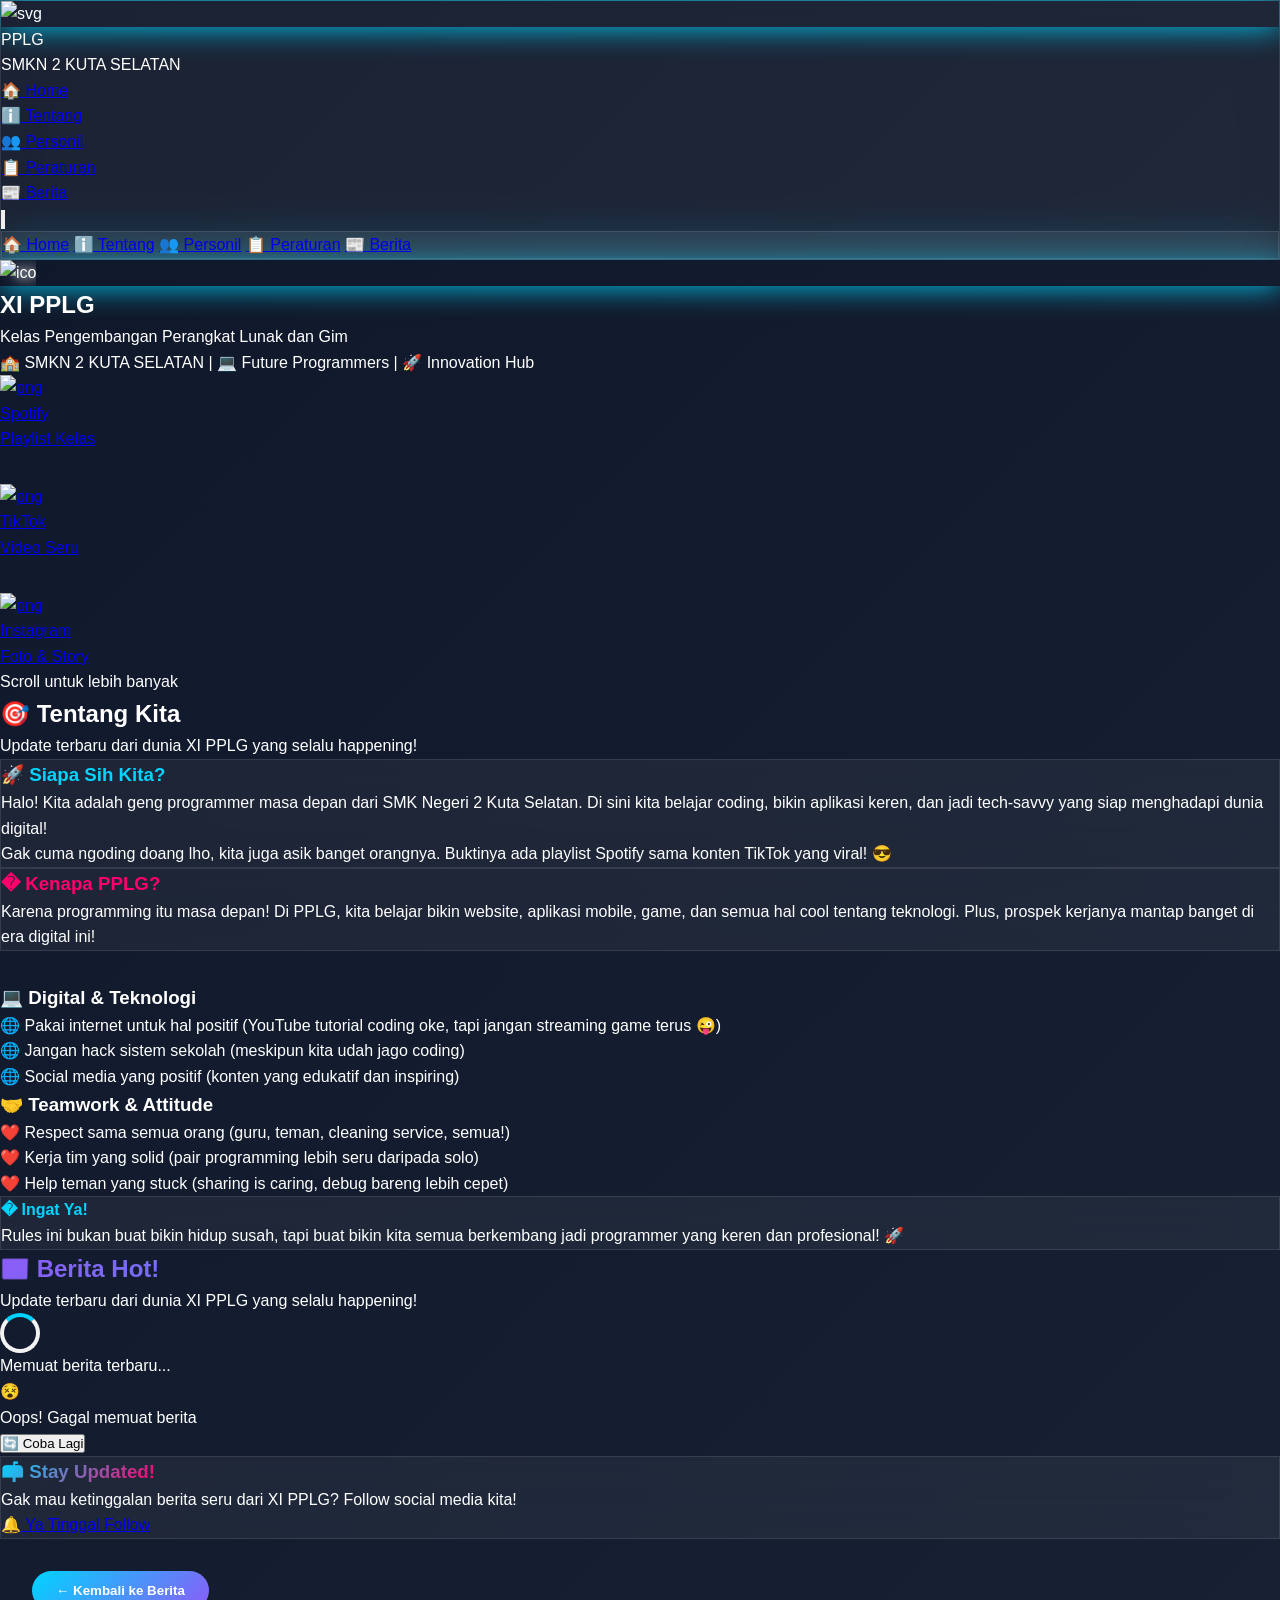
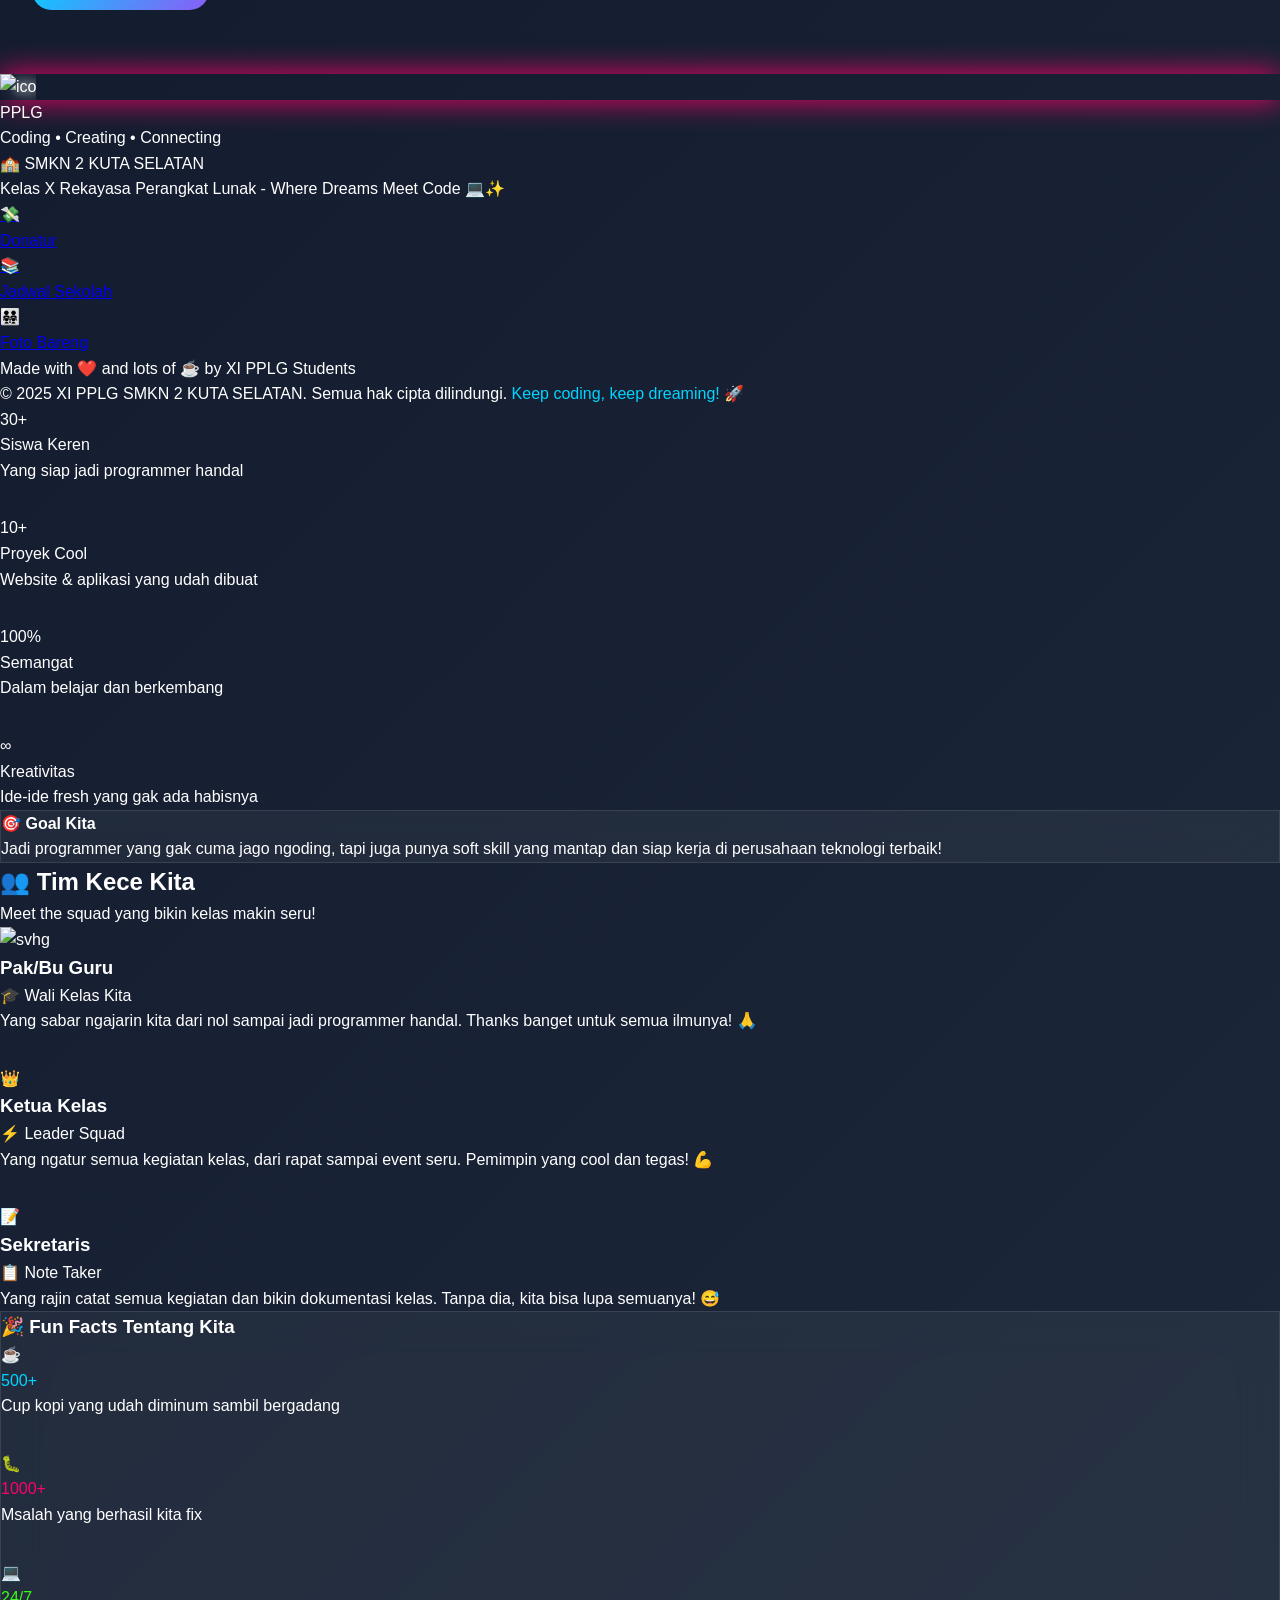
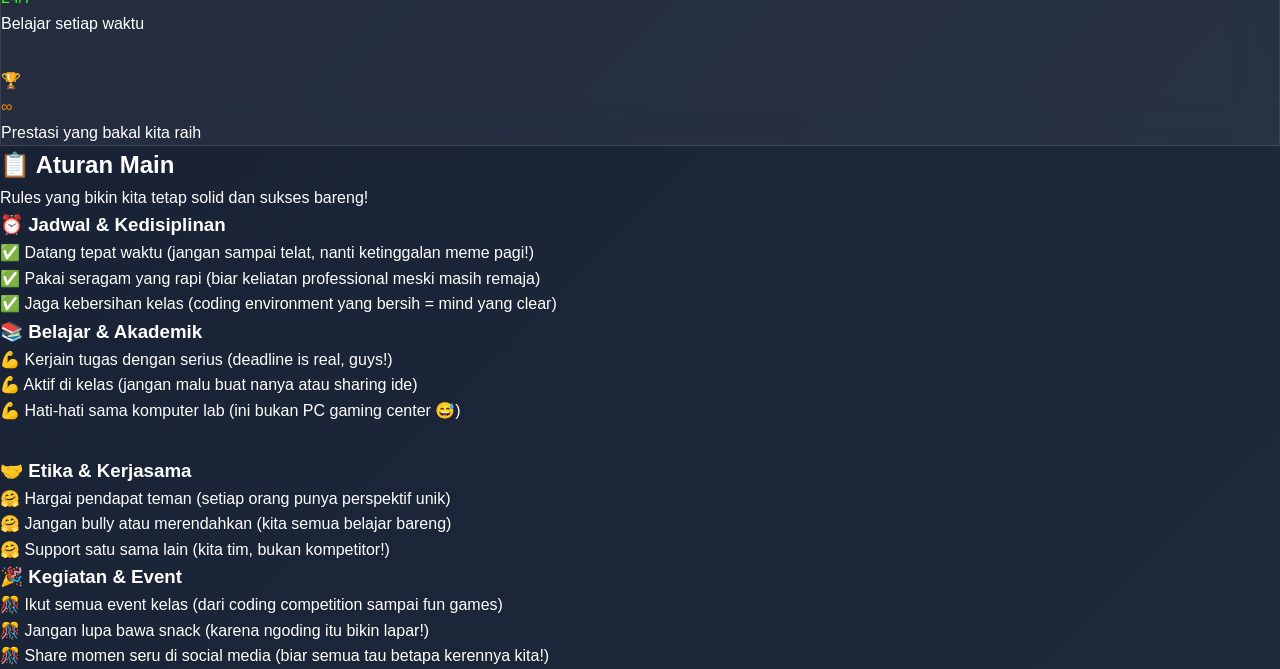
==== commit b50ad7c6: "fix" ====
--- a/general/index.html
+++ b/general/index.html
@@ -38,8 +38,8 @@
             margin: 0;
             padding: 0;
             box-sizing: border-box;
-            scrollbar-width: none;     /* Firefox */
-            -ms-overflow-style: none;  /* Internet Explorer 10+ */
+            scrollbar-width: thin;
+            scrollbar-color: #4b5563 transparent;
         }
 
         body {
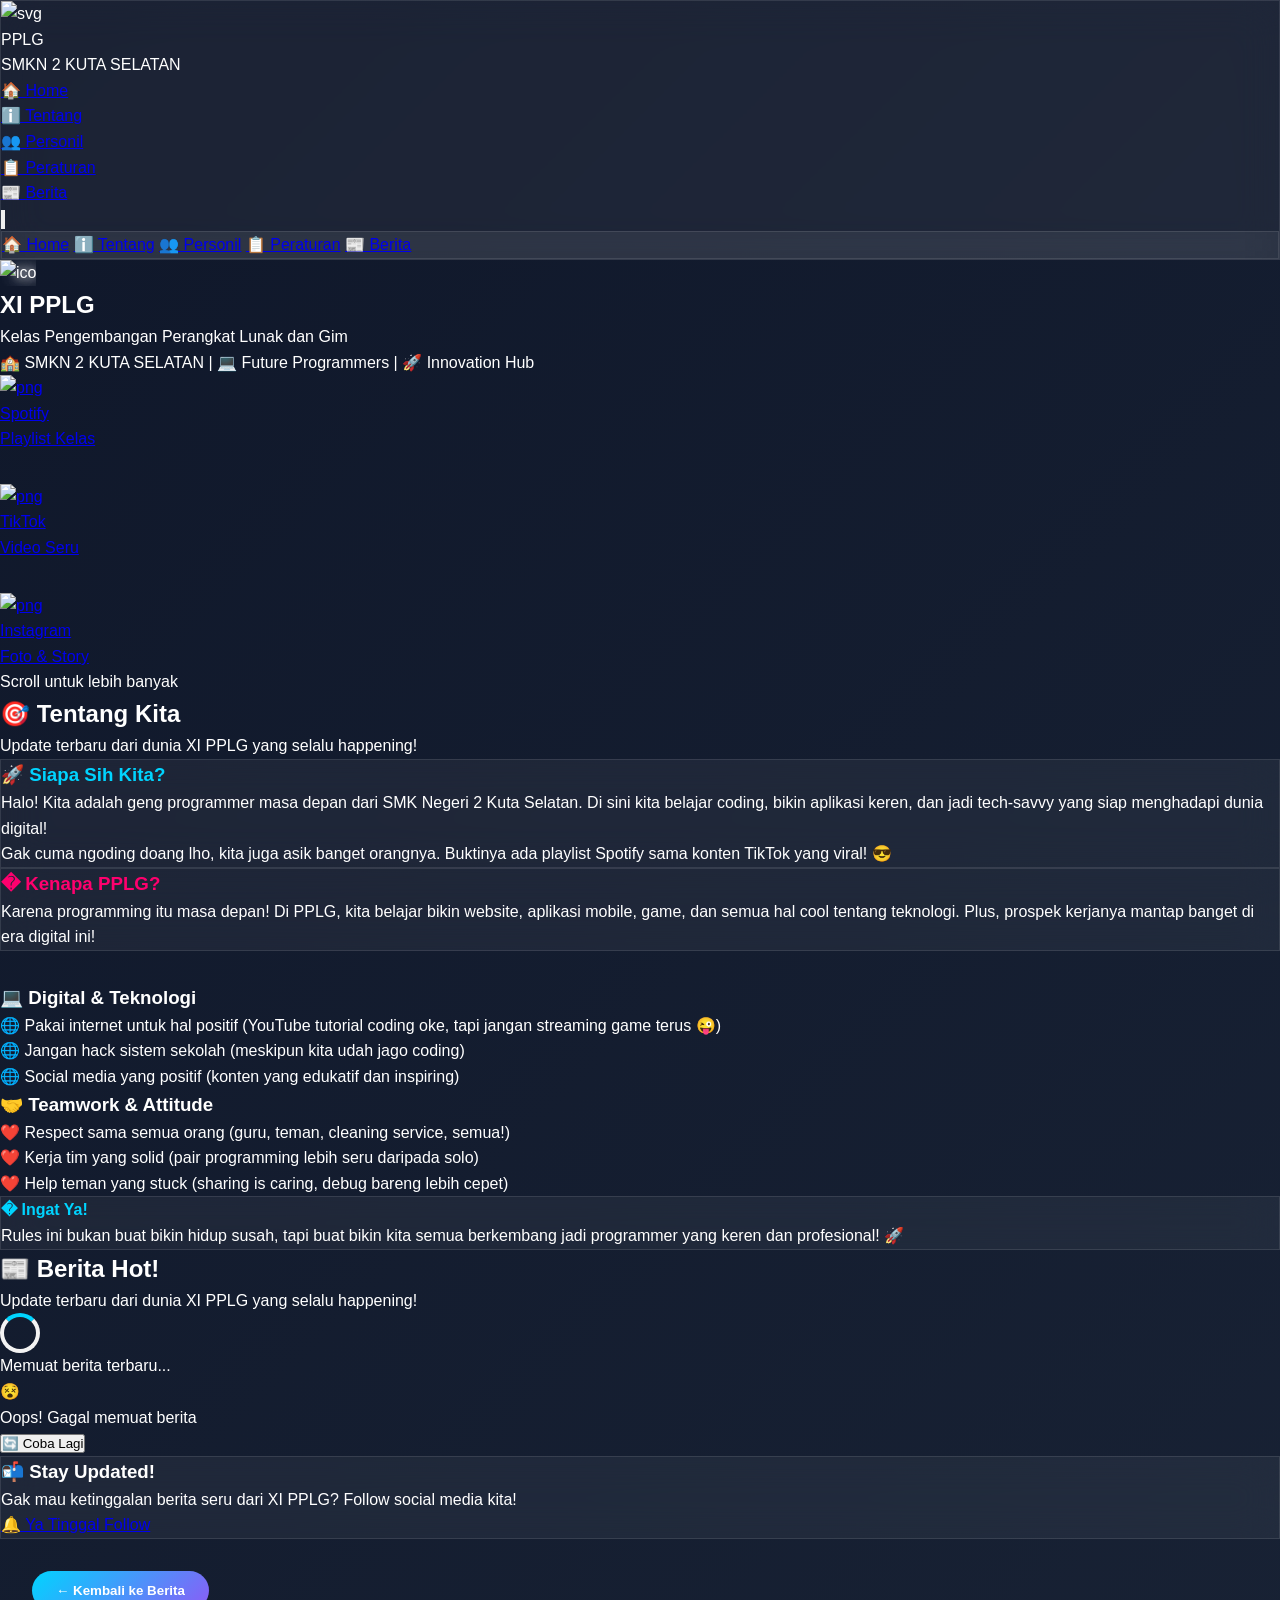
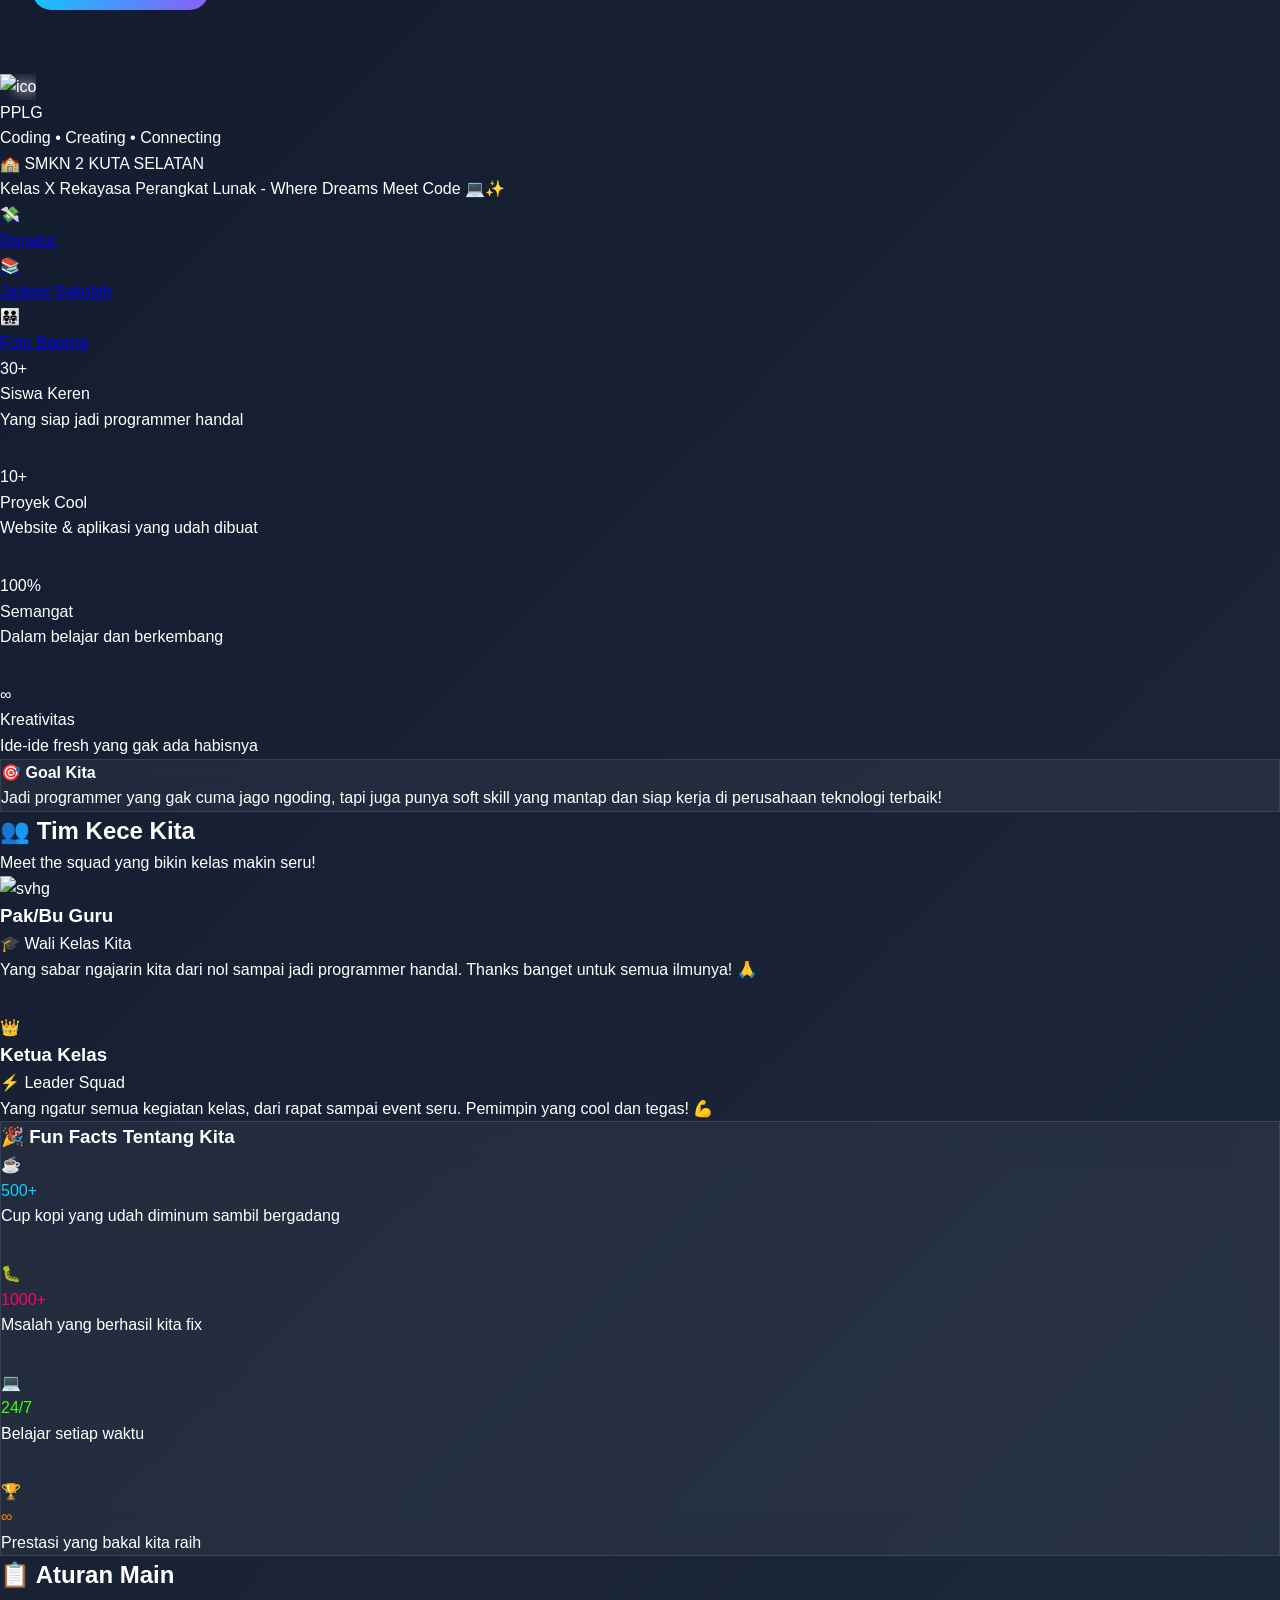
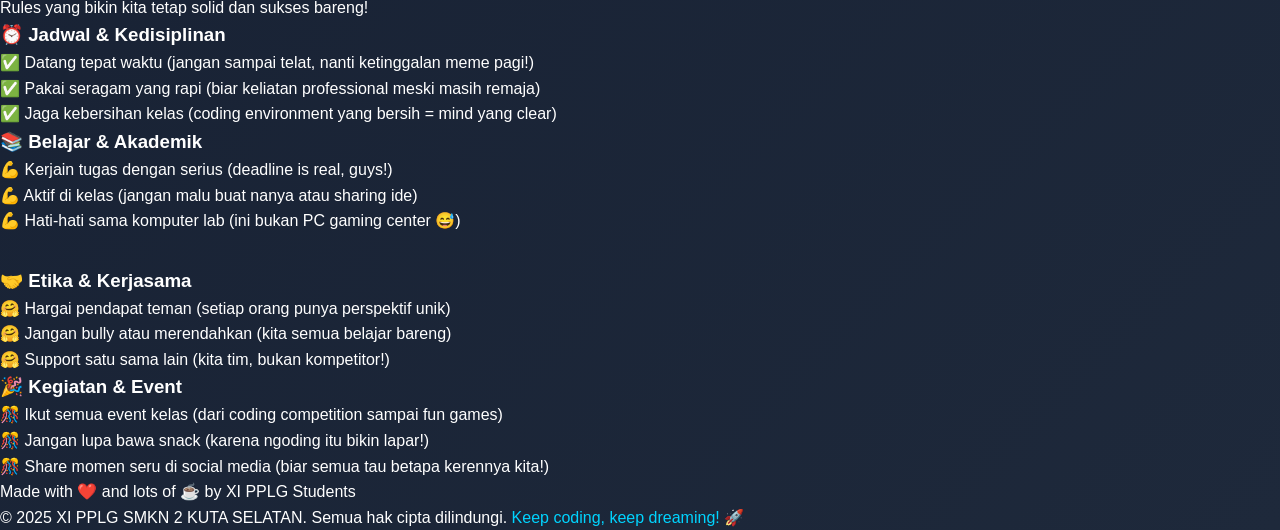
==== commit 31ecc6c8: "draft" ====
--- a/general/index.html
+++ b/general/index.html
@@ -34,6 +34,10 @@
         }
     </script>
     <style>
+        .emoji {
+            color: initial !important; /* reset warna ke default sistem */
+        }
+
         * {
             margin: 0;
             padding: 0;
@@ -601,7 +605,7 @@
         <div class="max-w-6xl mx-auto px-4 relative z-10">
             <div class="text-center mb-16">
                 <h2 class="text-5xl md:text-7xl font-black mb-4 bg-gradient-to-r from-neon-green to-electric-blue bg-clip-text text-transparent">
-                    🎯 Tentang Kita
+                    <span class="emoji">🎯</span> Tentang Kita
                 </h2>
                 <p class="text-xl text-gray-300">Update terbaru dari dunia XI PPLG yang selalu happening!</p>
             </div>
@@ -688,7 +692,6 @@
     </section>
 
     <!-- Berita Section -->
-     <!-- News List Section -->
     <section id="berita" class="py-20 relative">
         <div class="absolute inset-0 opacity-5">
             <div class="absolute top-10 left-10 w-20 h-20 bg-blue-500 rounded-full animate-pulse"></div>
@@ -698,8 +701,8 @@
         
         <div class="max-w-7xl mx-auto px-4 relative z-10">
             <div class="text-center mb-16">
-                <h2 class="text-5xl md:text-7xl font-black mb-4" style="background: linear-gradient(135deg, var(--cyber-purple), var(--electric-blue)); -webkit-background-clip: text; -webkit-text-fill-color: transparent;">
-                    📰 Berita Hot!
+                <h2 class="text-5xl md:text-7xl font-black mb-4 bg-gradient-to-br from-[var(--cyber-purple)] to-[var(--electric-blue)] bg-clip-text text-transparent">
+                    <span class="emoji">📰</span>  Berita Hot!
                 </h2>
                 <p class="text-xl text-gray-300">Update terbaru dari dunia XI PPLG yang selalu happening!</p>
             </div>
@@ -733,7 +736,9 @@
                 <!-- Newsletter Subscription -->
                 <div class="glassmorphism rounded-3xl p-8 text-center card-hover">
                     <h3 class="text-3xl font-bold mb-4">
-                        <span style="background: linear-gradient(135deg, var(--electric-blue), var(--hot-pink)); -webkit-background-clip: text; -webkit-text-fill-color: transparent;">📬 Stay Updated!</span>
+                        <p class="bg-gradient-to-br from-[var(--electric-blue)] to-[var(--hot-pink)] bg-clip-text text-transparent">
+                            <span class="emoji">📬</span> Stay Updated!
+                        </p>
                     </h3>
                     <p class="text-gray-300 mb-6">Gak mau ketinggalan berita seru dari XI PPLG? Follow social media kita!</p>
                     <div class="flex flex-wrap justify-center gap-4">
@@ -910,7 +915,7 @@
             const isLomba = type === 'lomba';
             
             const articleHTML = `
-                <div class="article-header">
+                <div class="article-header card-hover">
                     <h1 class="article-title">
                         ${item.emoji || item.emoji_utama || '📰'} ${item.judul || 'Judul Tidak Tersedia'}
                     </h1>
@@ -935,7 +940,7 @@
                     </div>
                 </div>
                 
-                <div class="article-content">
+                <div class="article-content card-hover">
                     ${sections.map(section => {
                         if (section.isStats) {
                             return `
@@ -963,7 +968,7 @@
                     }).join('')}
                     
                     ${isLomba ? `
-                        <div class="highlight-box">
+                        <div class="highlight-box card-hover">
                             <h3>🎉 Kutipan Istimewa</h3>
                             <p style="font-style: italic; font-size: 1.2rem; text-align: center; color: var(--neon-green);">
                                 "Prestasi ini adalah bukti nyata dari dedikasi dan kerja keras seluruh tim. 
@@ -1011,7 +1016,7 @@
             relatedContainer.innerHTML = allArticles.map(article => {
                 const articleType = globalLombaData.includes(article) ? 'lomba' : 'news';
                 return `
-                    <div class="related-card" onclick="openReading('${article.id}', '${articleType}')">
+                    <div class="related-card card-hover" onclick="openReading('${article.id}', '${articleType}')">
                         <div style="display: flex; align-items: center; margin-bottom: 0.5rem;">
                             <span style="background: ${articleType === 'lomba' ? 'linear-gradient(135deg, #ff006e, #ff7b00)' : 'linear-gradient(135deg, #00d4ff, #8b5cf6)'}; color: white; padding: 0.25rem 0.75rem; border-radius: 15px; font-size: 0.75rem; font-weight: bold;">
                                 ${articleType === 'lomba' ? '🏆 LOMBA' : '📰 NEWS'}
@@ -1339,16 +1344,6 @@
                         <span class="text-gray-400 group-hover:text-white text-sm font-semibold">Foto Bareng </span>
                     </a>
                 </div>
-                
-                <div class="border-t border-gray-700 pt-8">
-                    <p class="text-gray-500 text-sm mb-4">
-                        Made with ❤️ and lots of ☕ by XI PPLG Students
-                    </p>
-                    <p class="text-gray-600 text-xs">
-                        © 2025 XI PPLG SMKN 2 KUTA SELATAN. Semua hak cipta dilindungi. 
-                        <span class="text-electric-blue">Keep coding, keep dreaming! 🚀</span>
-                    </p>
-                </div>
             </div>
         </div>
     </footer>
@@ -1581,12 +1576,12 @@
         <div class="max-w-6xl mx-auto px-4">
             <div class="text-center mb-16">
                 <h2 class="text-5xl md:text-7xl font-black mb-4 bg-gradient-to-r from-sunset-orange to-hot-pink bg-clip-text text-transparent">
-                    👥 Tim Kece Kita
+                    <span class="emoji">👥</span> Tim Kece Kita
                 </h2>
                 <p class="text-xl text-gray-300">Meet the squad yang bikin kelas makin seru!</p>
             </div>
             
-            <div class="grid md:grid-cols-3 gap-8 mb-12">
+            <div class="grid md:grid-cols-2 gap-8 mb-12">
                 <div class="bg-gradient-to-br from-yellow-500 to-orange-600 rounded-3xl p-8 text-center card-hover group">
                     <div class="w-28 h-28 bg-white rounded-full mx-auto mb-6 flex items-center justify-center shadow-xl group-hover:animate-wiggle">
                         <div class="text-orange-600 font-black text-4xl">
@@ -1605,15 +1600,6 @@
                     <h3 class="text-2xl font-bold text-white mb-2">Ketua Kelas</h3>
                     <p class="text-blue-100 font-semibold mb-3">⚡ Leader Squad</p>
                     <p class="text-sm text-blue-50">Yang ngatur semua kegiatan kelas, dari rapat sampai event seru. Pemimpin yang cool dan tegas! 💪</p>
-                </div>
-                
-                <div class="bg-gradient-to-br from-green-500 to-emerald-600 rounded-3xl p-8 text-center card-hover group">
-                    <div class="w-28 h-28 bg-white rounded-full mx-auto mb-6 flex items-center justify-center shadow-xl group-hover:animate-wiggle">
-                        <span class="text-green-600 font-black text-4xl">📝</span>
-                    </div>
-                    <h3 class="text-2xl font-bold text-white mb-2">Sekretaris</h3>
-                    <p class="text-green-100 font-semibold mb-3">📋 Note Taker</p>
-                    <p class="text-sm text-green-50">Yang rajin catat semua kegiatan dan bikin dokumentasi kelas. Tanpa dia, kita bisa lupa semuanya! 😅</p>
                 </div>
             </div>
             
@@ -1651,7 +1637,7 @@
         <div class="max-w-6xl mx-auto px-4">
             <div class="text-center mb-16">
                 <h2 class="text-5xl md:text-7xl font-black mb-4 bg-gradient-to-r from-hot-pink to-cyber-puPPLGe bg-clip-text text-transparent">
-                    📋 Aturan Main
+                    <span class="emoji">📋</span> Aturan Main
                 </h2>
                 <p class="text-xl text-gray-300">Rules yang bikin kita tetap solid dan sukses bareng!</p>
             </div>
@@ -1745,5 +1731,16 @@
                 </div>
             </div>
         </div>
-    </section> 
+    </section>
+    <div class="flex justify-center space-x-8 mb-8">
+        <div class="border-t border-gray-700 pt-8 w-full max-w-3xl mx-auto">
+            <p class="text-gray-500 text-center mb-4">
+                Made with ❤️ and lots of ☕ by XI PPLG Students
+            </p>
+            <p class="text-gray-600 text-center">
+                © 2025 XI PPLG SMKN 2 KUTA SELATAN. Semua hak cipta dilindungi. 
+                <span class="text-electric-blue">Keep coding, keep dreaming! 🚀</span>
+            </p>
+        </div>
+    </div>
 </html>
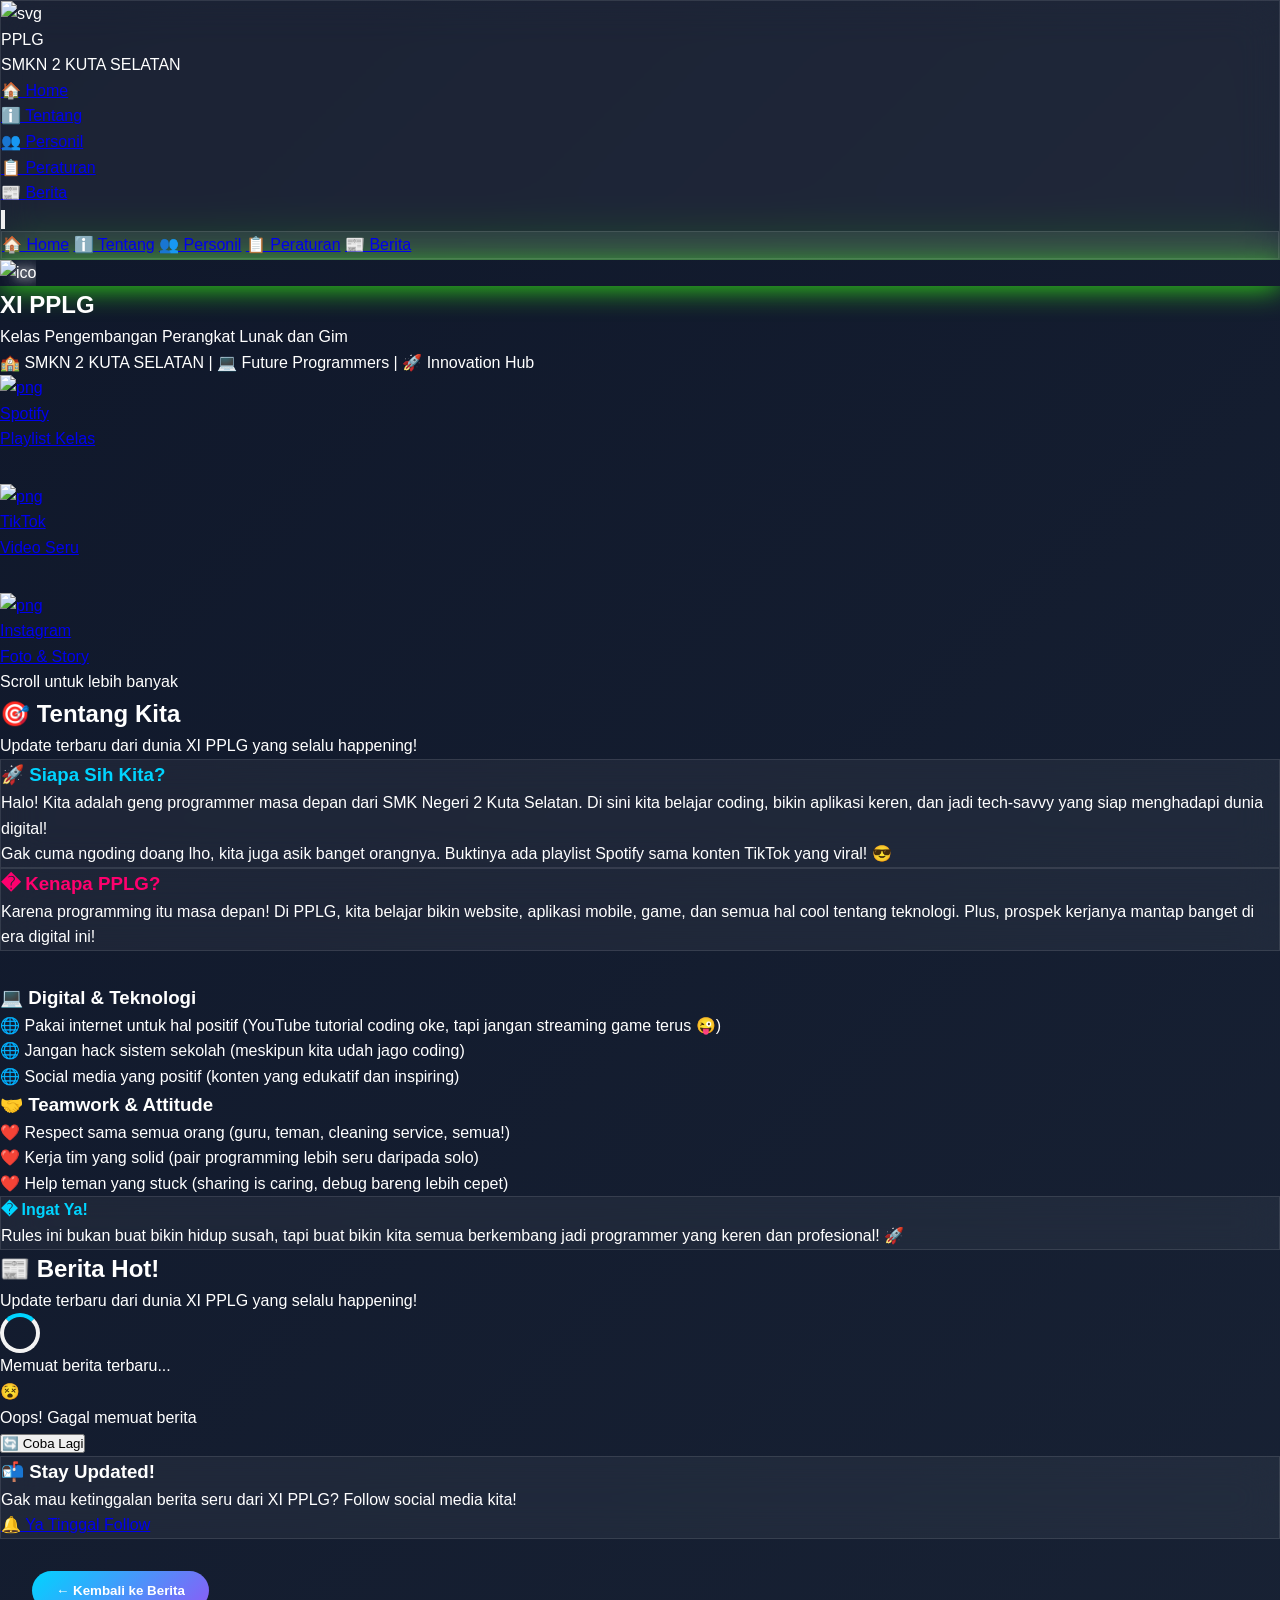
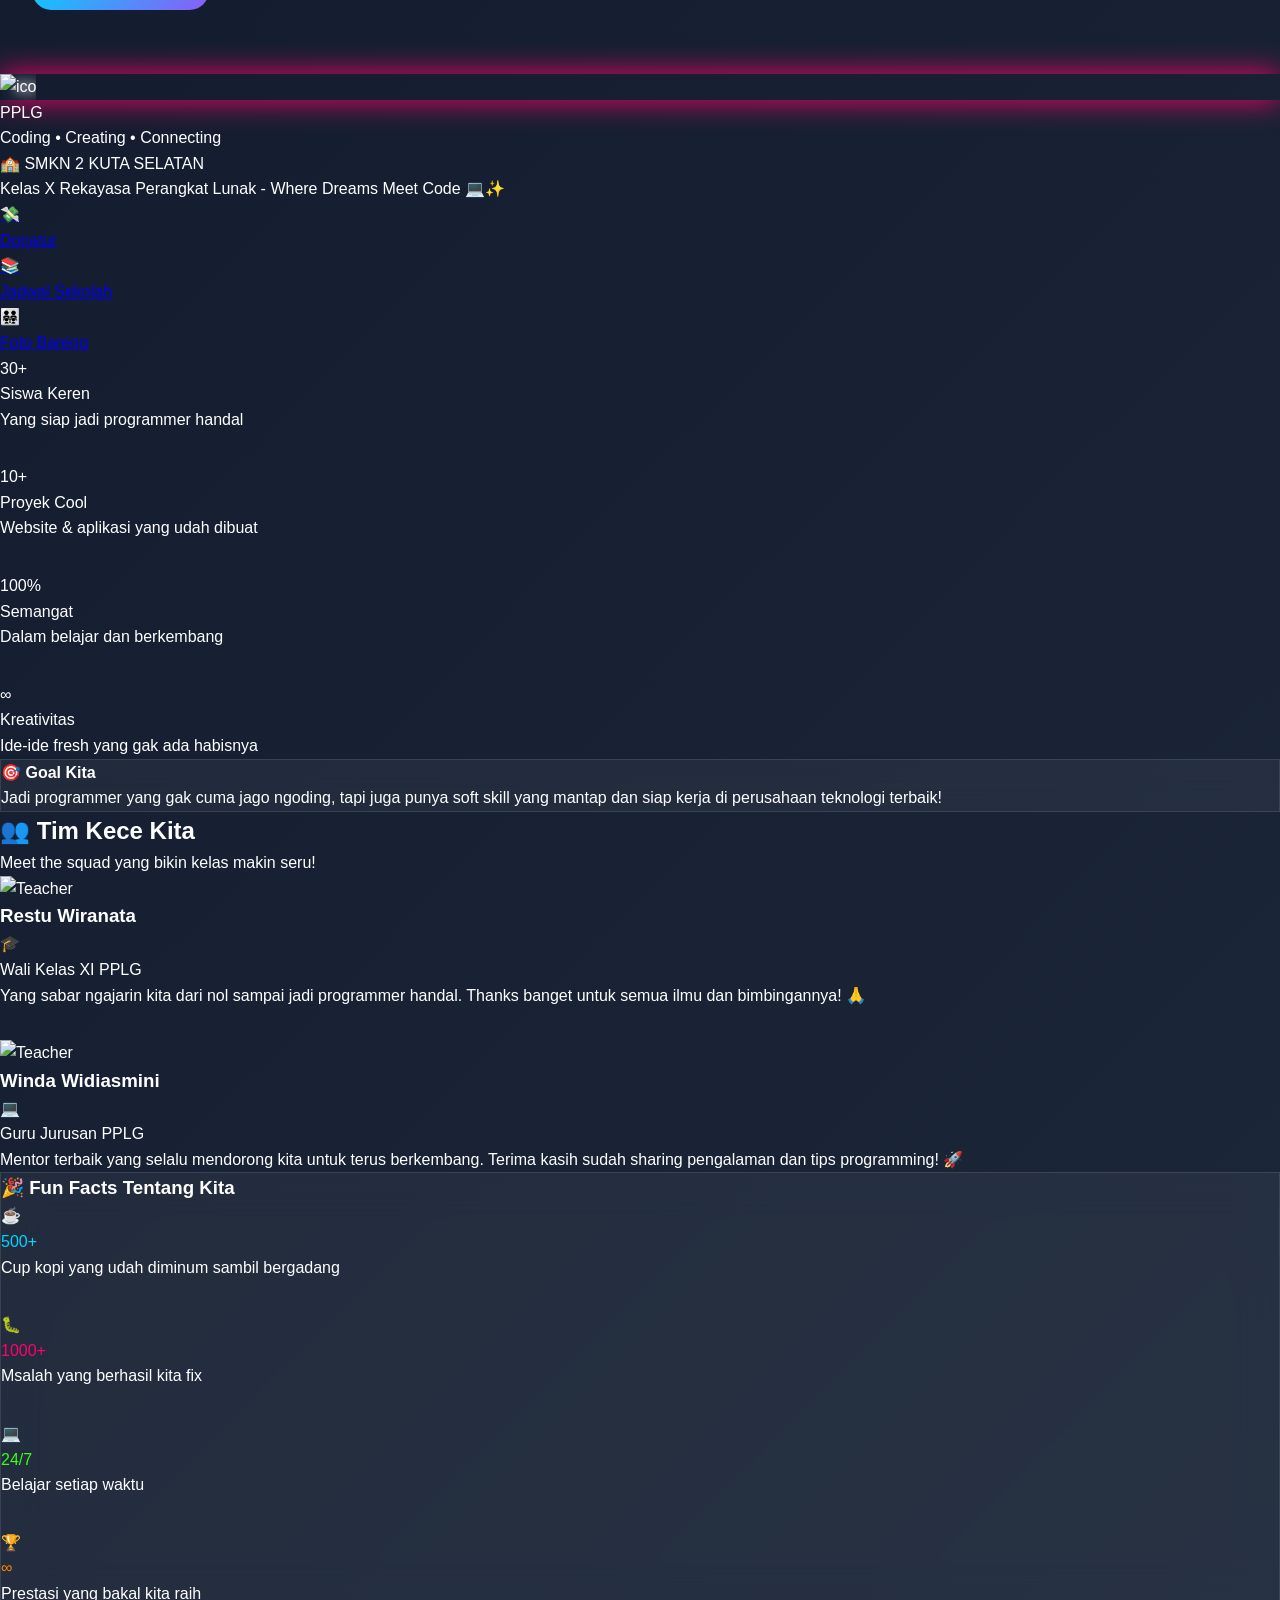
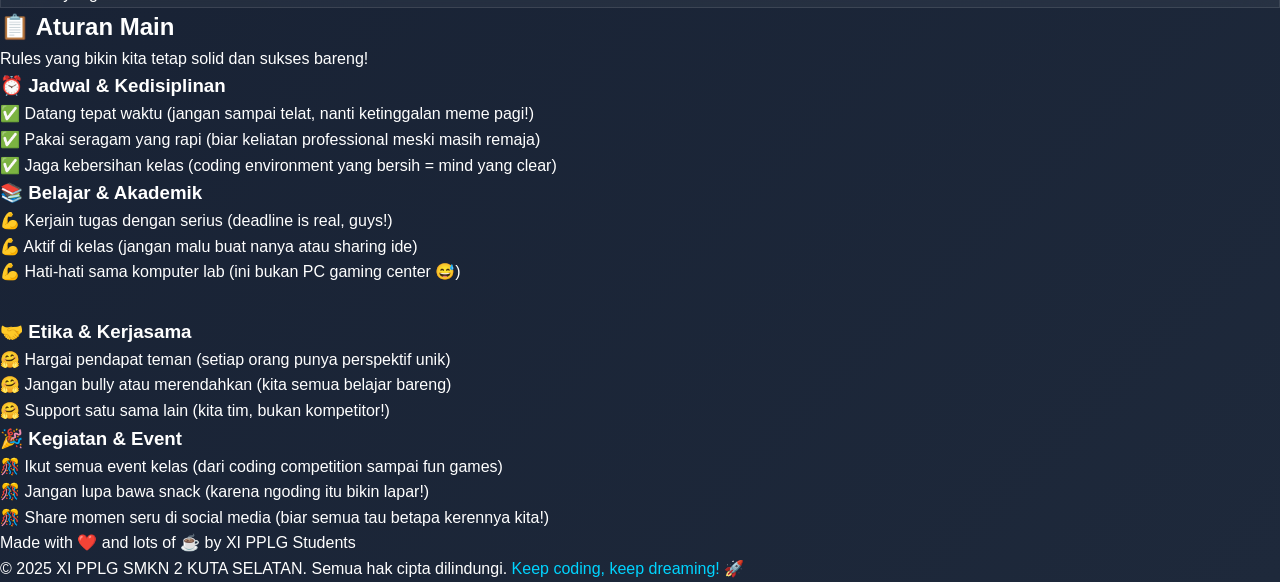
==== commit d0b9735c: "draft" ====
--- a/general/index.html
+++ b/general/index.html
@@ -1581,27 +1581,74 @@
                 <p class="text-xl text-gray-300">Meet the squad yang bikin kelas makin seru!</p>
             </div>
             
-            <div class="grid md:grid-cols-2 gap-8 mb-12">
-                <div class="bg-gradient-to-br from-yellow-500 to-orange-600 rounded-3xl p-8 text-center card-hover group">
-                    <div class="w-28 h-28 bg-white rounded-full mx-auto mb-6 flex items-center justify-center shadow-xl group-hover:animate-wiggle">
-                        <div class="text-orange-600 font-black text-4xl">
-                            <img src="/XI-PPLG/general/asset/FOTO-WALI-KELAS.svg" alt="svhg" class="">
-                        </div>
-                    </div>
-                    <h3 class="text-2xl font-bold text-white mb-2">Pak/Bu Guru</h3>
-                    <p class="text-orange-100 font-semibold mb-3">🎓 Wali Kelas Kita</p>
-                    <p class="text-sm text-orange-50">Yang sabar ngajarin kita dari nol sampai jadi programmer handal. Thanks banget untuk semua ilmunya! 🙏</p>
-                </div>
-                
-                <div class="bg-gradient-to-br from-blue-500 to-indigo-600 rounded-3xl p-8 text-center card-hover group">
-                    <div class="w-28 h-28 bg-white rounded-full mx-auto mb-6 flex items-center justify-center shadow-xl group-hover:animate-wiggle">
-                        <span class="text-blue-600 font-black text-4xl">👑</span>
-                    </div>
-                    <h3 class="text-2xl font-bold text-white mb-2">Ketua Kelas</h3>
-                    <p class="text-blue-100 font-semibold mb-3">⚡ Leader Squad</p>
-                    <p class="text-sm text-blue-50">Yang ngatur semua kegiatan kelas, dari rapat sampai event seru. Pemimpin yang cool dan tegas! 💪</p>
-                </div>
-            </div>
+        <div class="max-w-6xl mx-auto">
+                <div class="grid md:grid-cols-2 gap-8 mb-12">
+                    <!-- Wali Kelas Card -->
+                    <div class="bg-gradient-to-br from-yellow-400 via-orange-500 to-red-500 rounded-3xl p-8 text-center transform transition-all duration-500 hover:scale-105 hover:-translate-y-2 hover:shadow-2xl group relative overflow-hidden">
+                        <!-- Shimmer overlay -->
+                        <div class="absolute inset-0 bg-gradient-to-r from-transparent via-white/10 to-transparent -translate-x-full group-hover:translate-x-full transition-transform duration-1000"></div>
+                        
+                        <!-- Photo Container -->
+                        <div class="w-32 h-32 bg-white rounded-full mx-auto mb-6 shadow-2xl ring-4 ring-white/30 group-hover:ring-white/60 transition-all duration-300 relative overflow-hidden">
+                            <!-- Replace this placeholder with your actual SVG -->
+                            <div class="w-full h-full bg-gradient-to-br from-gray-200 to-gray-300 rounded-full flex items-center justify-center group-hover:scale-110 transition-transform duration-300">
+                                <img src="/XI-PPLG/general/asset/FOTO-WALI-KELAS.svg" 
+                                alt="Teacher" 
+                                class="w-full h-full object-cover rounded-full group-hover:scale-110 transition-transform duration-300">
+                            </div>
+                        </div>
+                        
+                        <div class="space-y-3 relative z-10">
+                            <h3 class="text-3xl font-bold text-white drop-shadow-lg">Restu Wiranata</h3>
+                            <div class="inline-flex items-center bg-white/20 backdrop-blur-sm rounded-full px-4 py-2 shadow-lg">
+                                <span class="text-xl mr-2">🎓</span>
+                                <p class="text-white font-semibold">Wali Kelas XI PPLG</p>
+                            </div>
+                            <p class="text-sm text-orange-50 leading-relaxed pt-2 px-4 max-w-xs mx-auto">
+                                Yang sabar ngajarin kita dari nol sampai jadi programmer handal. 
+                                Thanks banget untuk semua ilmu dan bimbingannya! 🙏
+                            </p>
+                        </div>
+                        
+                        <!-- Decorative floating elements -->
+                        <div class="absolute top-4 right-4 w-3 h-3 bg-white/20 rounded-full animate-ping"></div>
+                        <div class="absolute top-6 right-6 w-2 h-2 bg-white/30 rounded-full"></div>
+                        <div class="absolute bottom-6 left-4 w-4 h-4 bg-white/10 rounded-full animate-pulse"></div>
+                    </div>
+
+                    <!-- Guru Jurusan Card -->
+                    <div class="bg-gradient-to-br from-cyan-400 via-blue-500 to-indigo-600 rounded-3xl p-8 text-center transform transition-all duration-500 hover:scale-105 hover:-translate-y-2 hover:shadow-2xl group relative overflow-hidden">
+                        <!-- Shimmer overlay -->
+                        <div class="absolute inset-0 bg-gradient-to-r from-transparent via-white/10 to-transparent -translate-x-full group-hover:translate-x-full transition-transform duration-1000"></div>
+                        
+                        <!-- Photo Container -->
+                        <div class="w-32 h-32 bg-white rounded-full mx-auto mb-6 shadow-2xl ring-4 ring-white/30 group-hover:ring-white/60 transition-all duration-300 relative overflow-hidden">
+                            <!-- Replace this placeholder with your actual SVG -->
+                            <div class="w-full h-full bg-gradient-to-br from-gray-200 to-gray-300 rounded-full flex items-center justify-center group-hover:scale-110 transition-transform duration-300">
+                                <img src="/XI-PPLG/general/asset/FOTO-GURU-JURUSAN.svg" 
+                                alt="Teacher" 
+                                class="w-full h-full object-cover rounded-full group-hover:scale-110 transition-transform duration-300">
+                            </div>
+                        </div>
+                        
+                        <div class="space-y-3 relative z-10">
+                            <h3 class="text-3xl font-bold text-white drop-shadow-lg">Winda Widiasmini</h3>
+                            <div class="inline-flex items-center bg-white/20 backdrop-blur-sm rounded-full px-4 py-2 shadow-lg">
+                                <span class="text-xl mr-2">💻</span>
+                                <p class="text-white font-semibold">Guru Jurusan PPLG</p>
+                            </div>
+                            <p class="text-sm text-blue-50 leading-relaxed pt-2 px-4 max-w-xs mx-auto">
+                                Mentor terbaik yang selalu mendorong kita untuk terus berkembang. 
+                                Terima kasih sudah sharing pengalaman dan tips programming! 🚀
+                            </p>
+                        </div>
+                        
+                        <!-- Decorative floating elements -->
+                        <div class="absolute top-4 right-4 w-3 h-3 bg-white/20 rounded-full animate-ping"></div>
+                        <div class="absolute top-6 right-6 w-2 h-2 bg-white/30 rounded-full"></div>
+                        <div class="absolute bottom-6 left-4 w-4 h-4 bg-white/10 rounded-full animate-pulse"></div>
+                    </div>
+                </div>
             
             <!-- Fun Stats -->
             <div class="glassmorphism rounded-3xl p-8 card-hover">
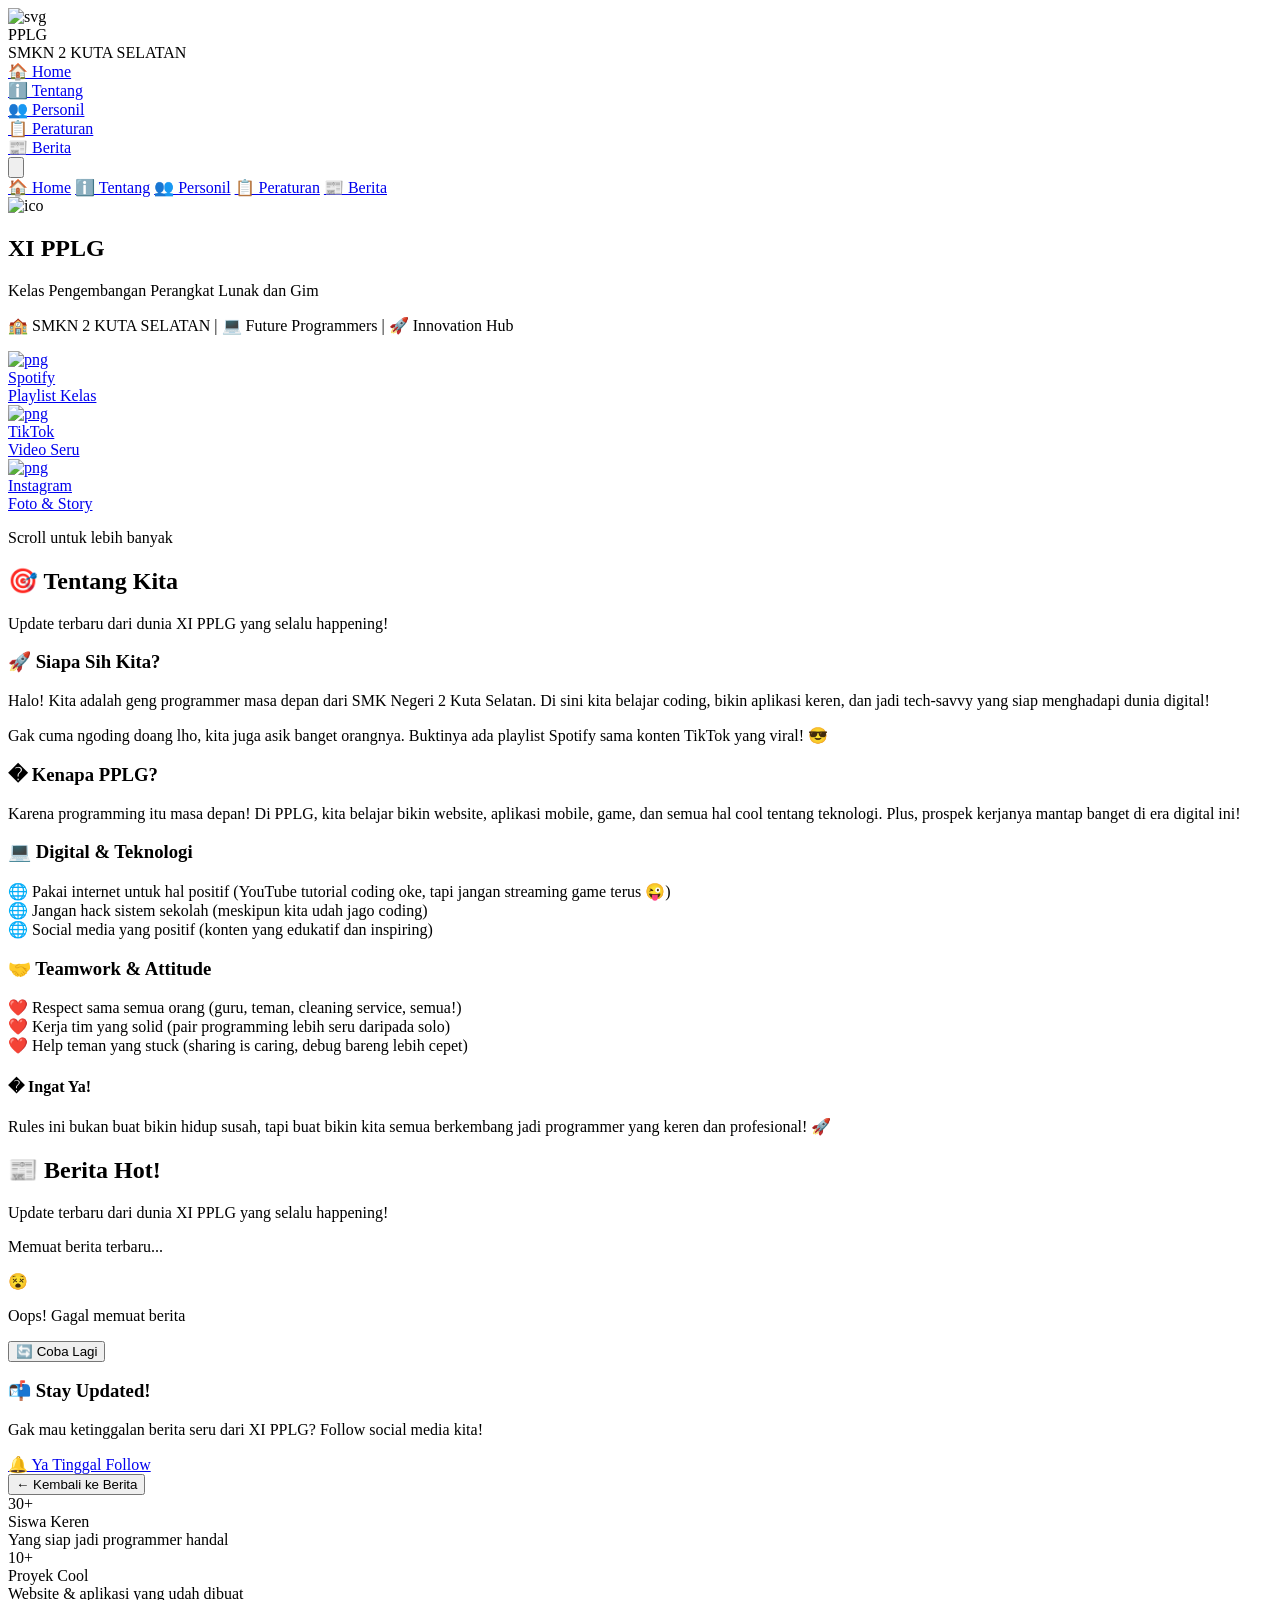
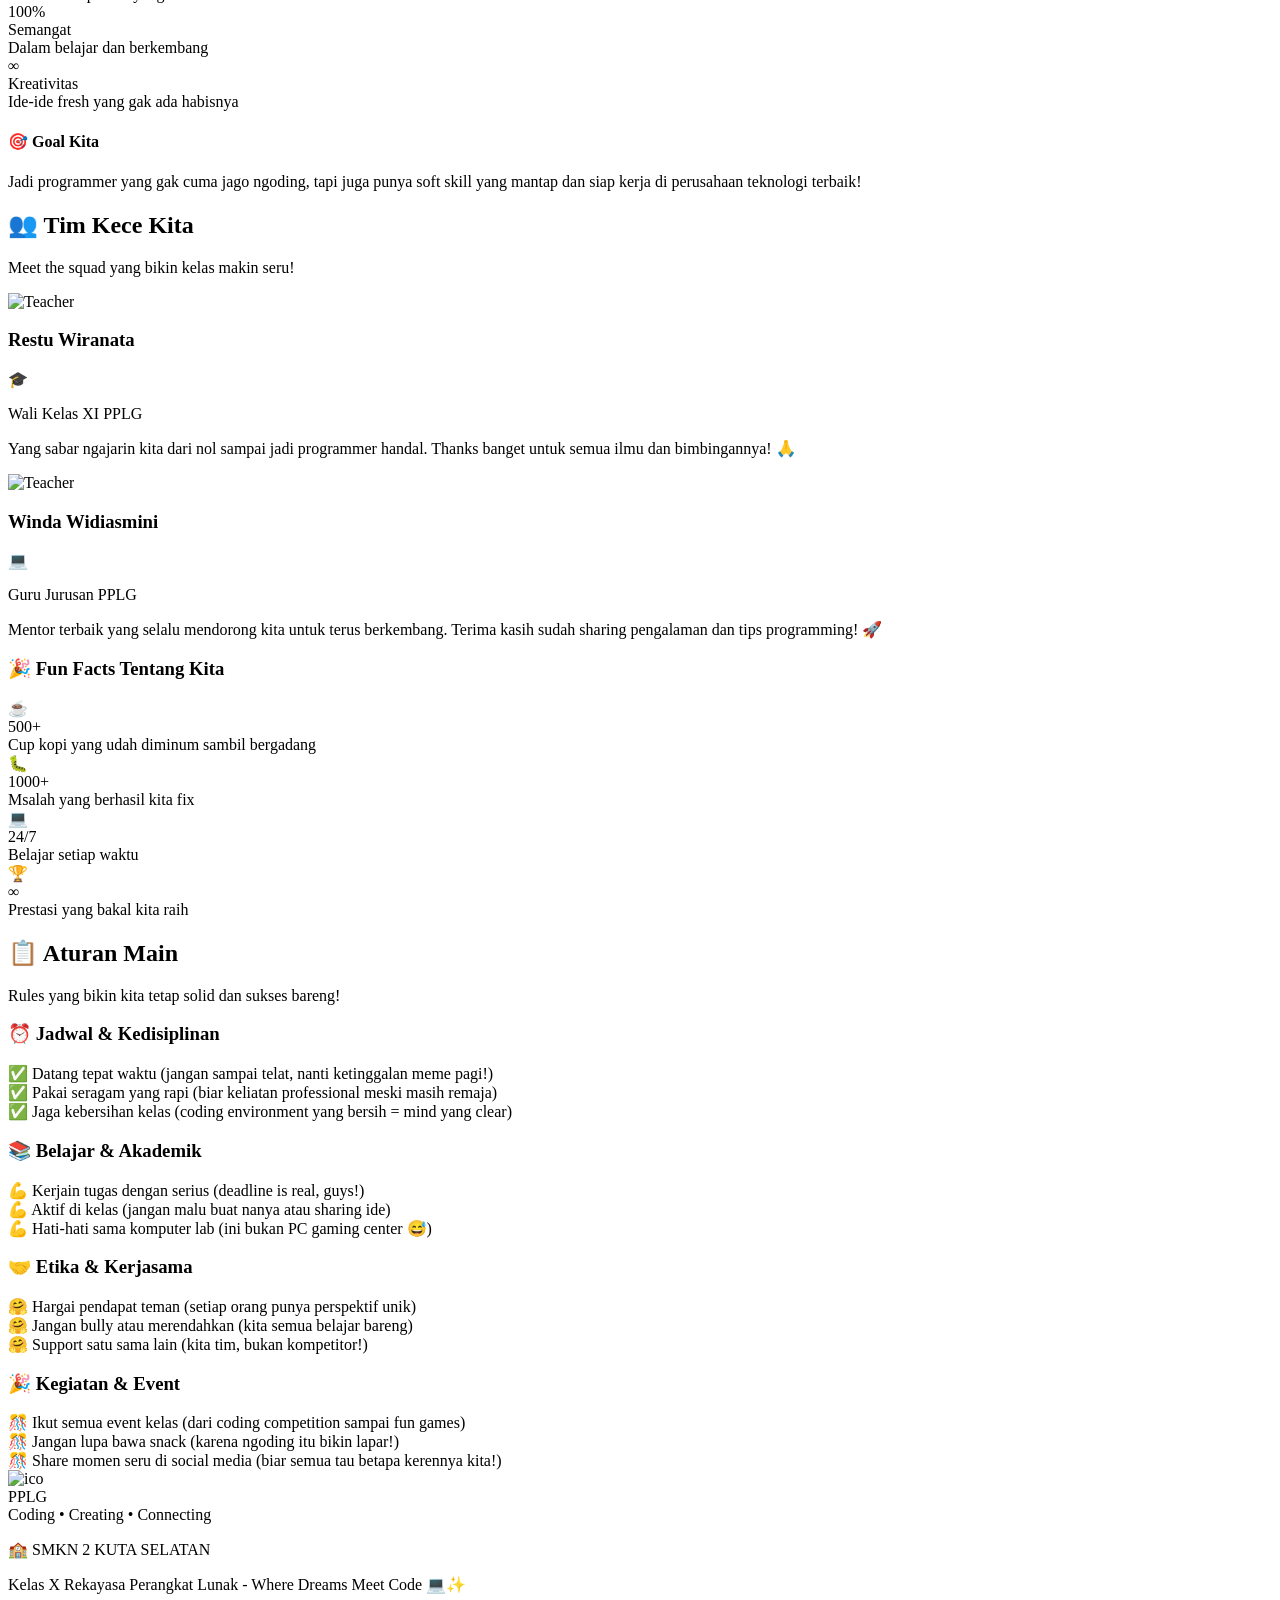
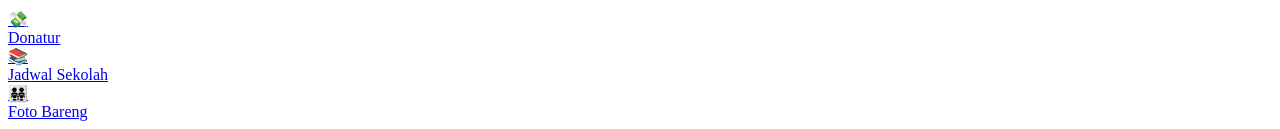
==== commit d272cf88: "feat: Implement comprehensive news and competition data fetching and rendering - Added main.js for f" ====
--- a/general/index.html
+++ b/general/index.html
@@ -1,1344 +1,719 @@
 <!DOCTYPE html>
 <html lang="id" class="scroll-smooth">
-<head>
-    <meta charset="UTF-8">
-    <meta name="viewport" content="width=device-width, initial-scale=1.0">
-    <title>XI PPLG - SMKN 2 KUTA SELATAN</title>
-    <meta name="description" content="Website resmi kelas XI PPLG SMKN 2 Kuta Selatan. Temukan informasi tentang kelas, personil, peraturan, dan berita terbaru.">
-    <meta name="keywords" content="XI PPLG, SMKN 2 Kuta Selatan, kelas PPLG, berita PPLG, personil PPLG, peraturan PPLG">
-    <meta name="author" content="GusWira">
-    <link rel="icon" href=/XI-PPLG/general/asset/PPLG-LOGO.ico" type="image/x-icon">
-    <script src="https://cdn.tailwindcss.com"></script>
-    <script src="https://cdnjs.cloudflare.com/ajax/libs/xlsx/0.18.5/xlsx.full.min.js"></script>
-    <script>
-        tailwind.config = {
-            theme: {
-                extend: {
-                    colors: {
-                        'electric-blue': '#00D4FF',
-                        'cyber-puPPLGe': '#8B5CF6',
-                        'neon-green': '#10B981',
-                        'sunset-orange': '#F59E0B',
-                        'hot-pink': '#EC4899',
-                    },
-                    animation: {
-                        'bounce-slow': 'bounce 2s infinite',
-                        'pulse-glow': 'pulseGlow 2s ease-in-out infinite alternate',
-                        'slide-in-left': 'slideInLeft 0.8s ease-out',
-                        'slide-in-right': 'slideInRight 0.8s ease-out',
-                        'rotate-slow': 'rotateSlow 20s linear infinite',
-                        'wiggle': 'wiggle 1s ease-in-out infinite',
-                    }
-                }
-            }
-        }
-    </script>
-    <style>
-        .emoji {
-            color: initial !important; /* reset warna ke default sistem */
-        }
-
-        * {
-            margin: 0;
-            padding: 0;
-            box-sizing: border-box;
-            scrollbar-width: thin;
-            scrollbar-color: #4b5563 transparent;
-        }
-
-        body {
-            font-family: 'Segoe UI', Tahoma, Geneva, Verdana, sans-serif;
-            background: linear-gradient(135deg, #0f172a, #1e293b);
-            color: white;
-            line-height: 1.6;
-            min-height: 100vh;
-        }
-
-        /* Custom Color Variables */
-        :root {
-            --electric-blue: #00d4ff;
-            --cyber-purple: #8b5cf6;
-            --hot-pink: #ff006e;
-            --neon-green: #39ff14;
-            --sunset-orange: #ff7b00;
-        }
-
-        /* Glassmorphism Effect */
-        .glassmorphism {
-            background: rgba(255, 255, 255, 0.05);
-            backdrop-filter: blur(20px);
-            border: 1px solid rgba(255, 255, 255, 0.1);
-        }
-
-        .news-modern {
-            background: linear-gradient(135deg, rgba(30, 41, 59, 0.8), rgba(51, 65, 85, 0.6));
-            backdrop-filter: blur(10px);
-            border: 1px solid rgba(255, 255, 255, 0.1);
-            transition: all 0.3s ease;
-        }
-
-        .card-hover:hover {
-            transform: translateY(-5px);
-            box-shadow: 0 20px 40px rgba(0, 212, 255, 0.2);
-        }
-
-        /* Loading Animation */
-        .loading-spinner {
-            width: 50px;
-            height: 50px;
-            border: 4px solid rgba(255, 255, 255, 0.3);
-            border-top: 4px solid var(--electric-blue);
-            border-radius: 50%;
-            animation: spin 1s linear infinite;
-        }
-
-        @keyframes spin {
-            0% { transform: rotate(0deg); }
-            100% { transform: rotate(360deg); }
-        }
-
-        @keyframes wiggle {
-            0%, 100% { transform: rotate(0deg); }
-            25% { transform: rotate(-5deg); }
-            75% { transform: rotate(5deg); }
-        }
-
-        .animate-wiggle:hover {
-            animation: wiggle 0.5s ease-in-out;
-        }
-
-        /* Responsive Grid */
-        .grid {
-            display: grid;
-            gap: 2rem;
-        }
-
-        .md\\:grid-cols-2 {
-            grid-template-columns: repeat(2, 1fr);
-        }
-
-        .md\\:grid-cols-3 {
-            grid-template-columns: repeat(3, 1fr);
-        }
-
-        @media (max-width: 768px) {
-            .md\\:grid-cols-2,
-            .md\\:grid-cols-3 {
-                grid-template-columns: 1fr;
-            }
-        }
-
-        /* Reading Page Styles */
-        .reading-container {
-            max-width: 4xl;
-            margin: 0 auto;
-            padding: 2rem;
-        }
-
-        .back-button {
-            background: linear-gradient(135deg, var(--electric-blue), var(--cyber-purple));
-            color: white;
-            padding: 0.75rem 1.5rem;
-            border: none;
-            border-radius: 50px;
-            font-weight: bold;
-            cursor: pointer;
-            transition: all 0.3s ease;
-            margin-bottom: 2rem;
-            display: inline-flex;
-            align-items: center;
-            gap: 0.5rem;
-        }
-
-        .back-button:hover {
-            transform: scale(1.05);
-            box-shadow: 0 10px 30px rgba(0, 212, 255, 0.3);
-        }
-
-        .article-header {
-            margin-bottom: 3rem;
-            text-align: center;
-        }
-
-        .article-title {
-            font-size: clamp(2rem, 5vw, 4rem);
-            font-weight: 900;
-            background: linear-gradient(135deg, var(--electric-blue), var(--hot-pink));
-            -webkit-background-clip: text;
-            -webkit-text-fill-color: transparent;
-            background-clip: text;
-            margin-bottom: 1rem;
-            line-height: 1.2;
-        }
-
-        .article-meta {
-            display: flex;
-            justify-content: center;
-            align-items: center;
-            gap: 2rem;
-            flex-wrap: wrap;
-            margin-bottom: 2rem;
-        }
-
-        .meta-item {
-            background: rgba(255, 255, 255, 0.1);
-            padding: 0.5rem 1rem;
-            border-radius: 25px;
-            display: flex;
-            align-items: center;
-            gap: 0.5rem;
-            font-size: 0.9rem;
-        }
-
-        .article-content {
-            background: rgba(255, 255, 255, 0.05);
-            backdrop-filter: blur(20px);
-            border: 1px solid rgba(255, 255, 255, 0.1);
-            border-radius: 20px;
-            padding: 3rem;
-            margin-bottom: 2rem;
-        }
-
-        .content-section {
-            margin-bottom: 2rem;
-        }
-
-        .content-section h3 {
-            font-size: 1.5rem;
-            font-weight: bold;
-            color: var(--electric-blue);
-            margin-bottom: 1rem;
-            display: flex;
-            align-items: center;
-            gap: 0.5rem;
-        }
-
-        .content-section p {
-            font-size: 1.1rem;
-            line-height: 1.8;
-            color: #e2e8f0;
-            margin-bottom: 1rem;
-        }
-
-        .highlight-box {
-            background: linear-gradient(135deg, rgba(139, 92, 246, 0.2), rgba(0, 212, 255, 0.2));
-            border: 1px solid rgba(139, 92, 246, 0.3);
-            border-radius: 15px;
-            padding: 2rem;
-            margin: 2rem 0;
-        }
-
-        .stats-grid {
-            display: grid;
-            grid-template-columns: repeat(auto-fit, minmax(200px, 1fr));
-            gap: 1rem;
-            margin: 2rem 0;
-        }
-
-        .stat-card {
-            background: rgba(255, 255, 255, 0.1);
-            border-radius: 15px;
-            padding: 1.5rem;
-            text-align: center;
-            border: 1px solid rgba(255, 255, 255, 0.2);
-        }
-
-        .stat-number {
-            font-size: 2rem;
-            font-weight: bold;
-            color: var(--neon-green);
-            display: block;
-        }
-
-        .stat-label {
-            font-size: 0.9rem;
-            color: #94a3b8;
-            margin-top: 0.5rem;
-        }
-
-        .related-articles {
-            margin-top: 3rem;
-        }
-
-        .related-grid {
-            display: grid;
-            grid-template-columns: repeat(auto-fit, minmax(300px, 1fr));
-            gap: 1.5rem;
-            margin-top: 1.5rem;
-        }
-
-        .related-card {
-            background: rgba(255, 255, 255, 0.05);
-            border: 1px solid rgba(255, 255, 255, 0.1);
-            border-radius: 15px;
-            padding: 1.5rem;
-            cursor: pointer;
-            transition: all 0.3s ease;
-        }
-
-        .related-card:hover {
-            transform: translateY(-3px);
-            box-shadow: 0 15px 35px rgba(0, 212, 255, 0.2);
-            border-color: var(--electric-blue);
-        }
-
-        /* Mobile Responsiveness */
-        @media (max-width: 768px) {
-            .reading-container {
-                padding: 1rem;
-            }
-
-            .article-content {
-                padding: 1.5rem;
-            }
-
-            .article-meta {
-                gap: 1rem;
-            }
-
-            .stats-grid {
-                grid-template-columns: repeat(auto-fit, minmax(150px, 1fr));
-            }
-        }
-
-        @import url('https://fonts.googleapis.com/css2?family=Poppins:wght@300;400;500;600;700;800;900&display=swap');
+
+    <head>
+        <!-- Meta Tags -->
+        <meta http-equiv="X-UA-Compatible" content="IE=7">
+        <meta charset="UTF-8">
+        <meta name="viewport" content="width=device-width, initial-scale=1.0">
+        <meta name="description" content="Selamat datang di halaman resmi kelas XI PPLG SMKN 2 Kuta Selatan! Temukan informasi terbaru, personil keren, peraturan seru, dan berita hangat seputar dunia pemrograman dan teknologi. Bergabunglah dengan kami untuk menjelajahi dunia digital yang penuh inovasi dan kreativitas!">
+        <meta name="keywords" content="XI PPLG, SMKN 2 Kuta Selatan, Pemrograman, Teknologi, Kelas XI, Berita Teknologi, Personil Keren, Peraturan Kelas, Inovasi Digital">
+        <meta name="author" content="Guswira, Student of XI PPLG SMKN 2 Kuta Selatan">
+        <title>XI PPLG SMKN 2 Kuta Selatan - Beranda</title>
+
+        <!-- Open Graph Meta Tags -->
+        <meta property="og:title" content="XI PPLG SMKN 2 Kuta Selatan - Beranda">
+        <meta property="og:description" content="Selamat datang di halaman resmi kelas XI PPLG SMKN 2 Kuta Selatan! Temukan informasi terbaru, personil keren, peraturan seru, dan berita hangat seputar dunia pemrograman dan teknologi. Bergabunglah dengan kami untuk menjelajahi dunia digital yang penuh inovasi dan kreativitas!">
+        <meta property="og:image" content="/XI-PPLG/general/asset/PPLG-LOGO.ico">
+        <meta property="og:type" content="website">
+        <meta property="og:url" content="https://zynxx24.github.io/XI-PPLG/general/">
+
+        <!-- Twitter Card Meta Tags -->
+        <meta name="twitter:card" content="summary_large_image">
+        <meta name="twitter:title" content="XI PPLG SMKN 2 Kuta Selatan - Beranda">
+        <meta name="twitter:description" content="Selamat datang di halaman resmi kelas XI PPLG SMKN 2 Kuta Selatan! Temukan informasi terbaru, personil keren, peraturan seru, dan berita hangat seputar dunia pemrograman dan teknologi. Bergabunglah dengan kami untuk menjelajahi dunia digital yang penuh inovasi dan kreativitas!">   
+        <meta name="twitter:image" content="/XI-PPLG/general/asset/PPLG-LOGO.ico">
+        <meta name="twitter:creator" content="@zynxx24">
+        <meta name="twitter:domain" content="zynxx24.github.io/XI-PPLG">
+        <meta name="twitter:url" content="https://zynxx24.github.io/XI-PPLG/general/">
         
-        body {
-            font-family: 'Poppins', sans-serif;
-        }
-        
-        @keyframes pulseGlow {
-            0% { box-shadow: 0 0 20px rgba(0, 212, 255, 0.5); }
-            100% { box-shadow: 0 0 40px rgba(0, 212, 255, 0.8), 0 0 60px rgba(139, 92, 246, 0.3); }
-        }
-        
-        @keyframes slideInLeft {
-            from { opacity: 0; transform: translateX(-50px); }
-            to { opacity: 1; transform: translateX(0); }
-        }
-        
-        @keyframes slideInRight {
-            from { opacity: 0; transform: translateX(50px); }
-            to { opacity: 1; transform: translateX(0); }
-        }
-        
-        @keyframes rotateSlow {
-            from { transform: rotate(0deg); }
-            to { transform: rotate(360deg); }
-        }
-        
-        @keyframes wiggle {
-            0%, 100% { transform: rotate(-3deg); }
-            50% { transform: rotate(3deg); }
-        }
-        
-        .gradient-bg {
-            background: linear-gradient(135deg, #667eea 0%, #764ba2 100%);
-        }
-        
-        .neon-text {
-            text-shadow: 0 0 10px currentColor, 0 0 20px currentColor, 0 0 30px currentColor;
-        }
-        
-        .card-hover {
-            transition: all 0.3s cubic-bezier(0.4, 0, 0.2, 1);
-        }
-        
-        .card-hover:hover {
-            transform: translateY(-10px) scale(1.02);
-            box-shadow: 0 25px 50px -12px rgba(0, 0, 0, 0.5);
-        }
-        
-        .floating-shapes {
-            position: absolute;
-            width: 100%;
-            height: 100%;
-            overflow: hidden;
-            z-index: 0;
-        }
-        
-        .shape {
-            position: absolute;
-            opacity: 0.1;
-            animation: float 6s ease-in-out infinite;
-        }
-        
-        .shape:nth-child(1) { top: 20%; left: 10%; animation-delay: 0s; }
-        .shape:nth-child(2) { top: 60%; right: 10%; animation-delay: 2s; }
-        .shape:nth-child(3) { bottom: 20%; left: 20%; animation-delay: 4s; }
-        
-        @keyframes float {
-            0%, 100% { transform: translateY(0px) rotate(0deg); }
-            50% { transform: translateY(-20px) rotate(180deg); }
-        }
-
-        @keyframes zoom {
-            0% { transform: scale(1); }
-            50% { transform: scale(1.1); }
-            100% { transform: scale(1); }
-        }
-
-        .animate-zoom {
-            animation: zoom 3s ease-in-out infinite;
-        }
-        
-        .news-modern {
-            background: linear-gradient(145deg, #1f2937 0%, #111827 100%);
-            border-left: 4px solid transparent;
-            background-clip: padding-box;
-        }
-        
-        .news-modern:hover {
-            border-left-color: #00D4FF;
-        }
-        
-        @keyframes wiggle {
-            0%, 7% { transform: rotateZ(0); }
-            15% { transform: rotateZ(-15deg); }
-            20% { transform: rotateZ(10deg); }
-            25% { transform: rotateZ(-10deg); }
-            30% { transform: rotateZ(6deg); }
-            35% { transform: rotateZ(-4deg); }
-            40%, 100% { transform: rotateZ(0); }
-        }
-        
-        .animate-wiggle {
-            animation: wiggle 2s ease-in-out infinite;
-        }
-        
-        .card-hover {
-            transition: all 0.3s ease;
-        }
-        
-        .card-hover:hover {
-            transform: translateY(-5px);
-            box-shadow: 0 20px 40px rgba(0, 0, 0, 0.3);
-        }
-        
-        .news-modern {
-            background: linear-gradient(135deg, rgba(255, 255, 255, 0.1), rgba(255, 255, 255, 0.05));
-            backdrop-filter: blur(10px);
-            border: 1px solid rgba(255, 255, 255, 0.1);
-        }
-        
-        /* Custom colors */
-        .bg-electric-blue { background-color: #00d4ff; }
-        .bg-hot-pink { background-color: #ff006e; }
-        .bg-neon-green { background-color: #39ff14; }
-        .bg-cyber-purple { background-color: #9d4edd; }
-        .bg-sunset-orange { background-color: #ff8500; }
-        .text-electric-blue { color: #00d4ff; }
-        .text-hot-pink { color: #ff006e; }
-        .text-neon-green { color: #39ff14; }
-        .text-cyber-purple { color: #9d4edd; }
-        .text-sunset-orange { color: #ff8500; }
-        
-        .loading-spinner {
-            border: 4px solid #f3f3f3;
-            border-top: 4px solid #00d4ff;
-            border-radius: 50%;
-            width: 40px;
-            height: 40px;
-            animation: spin 1s linear infinite;
-        }
-        
-        @keyframes spin {
-            0% { transform: rotate(0deg); }
-            100% { transform: rotate(360deg); }
-        }
-    </style>
-</head>
-<body class="bg-gradient-to-br from-slate-900 via-puPPLGe-900 to-slate-900 text-white overflow-x-hidden">
-    
-    <!-- Floating Background Shapes -->
-    <div class="floating-shapes fixed inset-0 pointer-events-none">
-        <div class="shape w-32 h-32 bg-electric-blue rounded-full"></div>
-        <div class="shape w-24 h-24 bg-hot-pink rounded-full"></div>
-        <div class="shape w-40 h-40 bg-neon-green rounded-full"></div>
-    </div>
-
-    <!-- Navigation -->
-    <nav class="fixed top-0 w-full z-50 glassmorphism">
-        <div class="max-w-7xl mx-auto px-4 sm:px-6 lg:px-8">
-            <div class="flex justify-between items-center h-16">
-                <div class="flex items-center space-x-3">
-                    <div class="w-12 h-12 bg-gradient-to-br from-slate-800 to-slate-900 rounded-xl flex items-center justify-center animate-pulse-glow">
-                        <img src="/XI-PPLG/general/class/asset/img/PPLG-LOGO.svg" alt="svg">
-                    </div>
-                    <div>
-                        <span class="text-2xl font-bold bg-blue-500 bg-clip-text text-transparent">PPLG </span>
-                        <div class="text-xs text-gray-400">SMKN 2 KUTA SELATAN</div>
-                    </div>
-                </div>
-                <div class="hidden md:flex space-x-8">
-                    <a href="#home" class="nav-link relative group">
-                        <span class="text-gray-300 group-hover:text-electric-blue transition-all duration-300">🏠 Home</span>
-                        <div class="absolute bottom-0 left-0 w-0 h-0.5 bg-electric-blue group-hover:w-full transition-all duration-300"></div>
-                    </a>
-                    <a href="#tentang" class="nav-link relative group">
-                        <span class="text-gray-300 group-hover:text-neon-green transition-all duration-300">ℹ️ Tentang</span>
-                        <div class="absolute bottom-0 left-0 w-0 h-0.5 bg-neon-green group-hover:w-full transition-all duration-300"></div>
-                    </a>
-                    <a href="#personil" class="nav-link relative group">
-                        <span class="text-gray-300 group-hover:text-sunset-orange transition-all duration-300">👥 Personil</span>
-                        <div class="absolute bottom-0 left-0 w-0 h-0.5 bg-sunset-orange group-hover:w-full transition-all duration-300"></div>
-                    </a>
-                    <a href="#peraturan" class="nav-link relative group">
-                        <span class="text-gray-300 group-hover:text-hot-pink transition-all duration-300">📋 Peraturan</span>
-                        <div class="absolute bottom-0 left-0 w-0 h-0.5 bg-hot-pink group-hover:w-full transition-all duration-300"></div>
-                    </a>
-                    <a href="#berita" class="nav-link relative group">
-                        <span class="text-gray-300 group-hover:text-cyber-puPPLGe transition-all duration-300">📰 Berita</span>
-                        <div class="absolute bottom-0 left-0 w-0 h-0.5 bg-cyber-puPPLGe group-hover:w-full transition-all duration-300"></div>
-                    </a>
-                </div>
-                <button id="mobile-menu-btn" class="md:hidden text-white hover:text-electric-blue transition-colors">
-                    <svg class="w-6 h-6" fill="none" stroke="currentColor" viewBox="0 0 24 24">
-                        <path stroke-linecap="round" stroke-linejoin="round" stroke-width="2" d="M4 6h16M4 12h16M4 18h16"></path>
-                    </svg>
-                </button>
+        <!-- Favicon -->
+        <link rel="icon" href="/XI-PPLG/general/asset/PPLG-LOGO.ico" type="image/x-icon">
+
+        <!-- Tailwind CSS & JS -->
+        <script src="https://cdn.tailwindcss.com"></script>
+        <script src="https://cdnjs.cloudflare.com/ajax/libs/xlsx/0.18.5/xlsx.full.min.js"></script>
+        <script src="/XI-PPLG/general/js/tailwind-config.js"></script>
+        <link rel="stylesheet" href="/XI-PPLG/general/style/home-general.css">
+        <script src="/XI-PPLG/general/js/main.js" defer></script>
+    </head>
+
+    <body class="bg-gradient-to-br from-slate-900 via-purple-900 to-slate-900 text-white overflow-x-hidden">
+
+        <!-- Navigation -->
+
+        <!-- Floating Background Shapes -->
+        <div class="floating-shapes fixed inset-0 pointer-events-none">
+            <div class="shape w-32 h-32 bg-electric-blue rounded-full"></div>
+            <div class="shape w-24 h-24 bg-hot-pink rounded-full"></div>
+            <div class="shape w-40 h-40 bg-neon-green rounded-full"></div>
+        </div>
+
+        <!-- Navbar -->
+        <nav class="fixed top-0 w-full z-50 glassmorphism">
+            <div class="max-w-7xl mx-auto px-4 sm:px-6 lg:px-8">
+                <div class="flex justify-between items-center h-16">
+                    <div class="flex items-center space-x-3">
+                        <div
+                            class="w-12 h-12 bg-gradient-to-br from-slate-800 to-slate-900 rounded-xl flex items-center justify-center animate-pulse-glow">
+                            <img src="/XI-PPLG/general/class/asset/img/PPLG-LOGO.svg" alt="svg">
+                        </div>
+                        <div>
+                            <span class="text-2xl font-bold bg-blue-500 bg-clip-text text-transparent">PPLG </span>
+                            <div class="text-xs text-gray-400">SMKN 2 KUTA SELATAN</div>
+                        </div>
+                    </div>
+                    <div class="hidden md:flex space-x-8">
+                        <a href="#home" class="nav-link relative group">
+                            <span class="text-gray-300 group-hover:text-electric-blue transition-all duration-300">🏠
+                                Home</span>
+                            <div
+                                class="absolute bottom-0 left-0 w-0 h-0.5 bg-electric-blue group-hover:w-full transition-all duration-300">
+                            </div>
+                        </a>
+                        <a href="#tentang" class="nav-link relative group">
+                            <span class="text-gray-300 group-hover:text-neon-green transition-all duration-300">ℹ️
+                                Tentang</span>
+                            <div
+                                class="absolute bottom-0 left-0 w-0 h-0.5 bg-neon-green group-hover:w-full transition-all duration-300">
+                            </div>
+                        </a>
+                        <a href="#personil" class="nav-link relative group">
+                            <span class="text-gray-300 group-hover:text-sunset-orange transition-all duration-300">👥
+                                Personil</span>
+                            <div
+                                class="absolute bottom-0 left-0 w-0 h-0.5 bg-sunset-orange group-hover:w-full transition-all duration-300">
+                            </div>
+                        </a>
+                        <a href="#peraturan" class="nav-link relative group">
+                            <span class="text-gray-300 group-hover:text-hot-pink transition-all duration-300">📋
+                                Peraturan</span>
+                            <div
+                                class="absolute bottom-0 left-0 w-0 h-0.5 bg-hot-pink group-hover:w-full transition-all duration-300">
+                            </div>
+                        </a>
+                        <a href="#berita" class="nav-link relative group">
+                            <span class="text-gray-300 group-hover:text-cyber-purple transition-all duration-300">📰
+                                Berita</span>
+                            <div
+                                class="absolute bottom-0 left-0 w-0 h-0.5 bg-cyber-purple group-hover:w-full transition-all duration-300">
+                            </div>
+                        </a>
+                    </div>
+                    <button id="mobile-menu-btn" class="md:hidden text-white hover:text-electric-blue transition-colors">
+                        <svg class="w-6 h-6" fill="none" stroke="currentColor" viewBox="0 0 24 24">
+                            <path stroke-linecap="round" stroke-linejoin="round" stroke-width="2"
+                                d="M4 6h16M4 12h16M4 18h16"></path>
+                        </svg>
+                    </button>
+                </div>
+            </div>
+            
+            <!-- Mobile Menu -->
+            <div id="mobile-menu" class="md:hidden hidden glassmorphism">
+                <div class="px-4 pt-2 pb-4 space-y-2">
+                    <a href="#home"
+                        class="block px-3 py-2 rounded-lg text-gray-300 hover:text-electric-blue hover:bg-white hover:bg-opacity-10">🏠
+                        Home</a>
+                    <a href="#tentang"
+                        class="block px-3 py-2 rounded-lg text-gray-300 hover:text-neon-green hover:bg-white hover:bg-opacity-10">ℹ️
+                        Tentang</a>
+                    <a href="#personil"
+                        class="block px-3 py-2 rounded-lg text-gray-300 hover:text-sunset-orange hover:bg-white hover:bg-opacity-10">👥
+                        Personil</a>
+                    <a href="#peraturan"
+                        class="block px-3 py-2 rounded-lg text-gray-300 hover:text-hot-pink hover:bg-white hover:bg-opacity-10">📋
+                        Peraturan</a>
+                    <a href="#berita"
+                        class="block px-3 py-2 rounded-lg text-gray-300 hover:text-cyber-purple hover:bg-white hover:bg-opacity-10">📰
+                        Berita</a>
+                </div>
+            </div>
+        </nav>
+
+        <main>
+            <!-- Hero Section -->
+            <section id="home" class="min-h-screen flex items-center justify-center relative">
+                <div class="text-center z-10 px-4 max-w-4xl mx-auto">
+                    <div class="mb-8 relative">
+                        <div
+                            class="w-40 h-40 mx-auto bg-gradient-to-r from-slate-800 to-slate-900 rounded-full flex items-center justify-center shadow-2xl animate-pulse-glow animate-bounce-slow">
+                            <div class="text-white font-black text-7xl neon-text">
+                                <img src="/XI-PPLG/general/asset/PPLG-LOGO.ico" alt="ico" class="">
+                            </div>
+                        </div>
+                        <div class="absolute -top-4 -right-4 w-8 h-8 bg-neon-green rounded-full animate-ping"></div>
+                        <div class="absolute -bottom-4 -left-4 w-6 h-6 bg-sunset-orange rounded-full animate-pulse"></div>
+                    </div>
+
+                    <h1
+                        class="text-7xl md:text-9xl font-black mb-6 bg-gradient-to-br from-blue-600 to-blue-900 bg-clip-text text-transparent animate-slide-in-left">
+                        XI PPLG
+                    </h1>
+
+                    <div class="mb-8 animate-slide-in-right">
+                        <p class="text-2xl md:text-3xl font-semibold text-gray-200 mb-2">
+                            Kelas Pengembangan Perangkat Lunak dan Gim
+                        </p>
+                        <p class="text-lg text-gray-400">
+                            🏫 SMKN 2 KUTA SELATAN | 💻 Future Programmers | 🚀 Innovation Hub
+                        </p>
+                    </div>
+
+                    <!-- Enhanced Social Links -->
+                    <div class="grid md:grid-cols-3 gap-6 mt-12 animate-slide-in-left">
+                        <a href="https://open.spotify.com/playlist/0uC9w4nbELhR5KUXGZ6FsF?si=46devFeuSGuqP88X40xp0g"
+                            target="_blank"
+                            class="group relative overflow-hidden bg-gradient-to-r from-green-500 to-emerald-600 hover:from-green-400 hover:to-emerald-500 text-white py-6 px-8 rounded-2xl font-bold text-lg transition-all duration-300 transform hover:scale-110 hover:rotate-1 card-hover">
+                            <div
+                                class="absolute inset-0 bg-white opacity-0 group-hover:opacity-20 transition-opacity duration-300">
+                            </div>
+                            <div class="relative flex items-center justify-center space-x-3">
+                                <div class="text-3xl animate-wiggle">
+                                    <img src="/XI-PPLG/general/asset/SPOTIFY-LOGO.png" alt="png" class="w-8 h-8">
+                                </div>
+                                <div>
+                                    <div class="font-black">Spotify</div>
+                                    <div class="text-sm opacity-90">Playlist Kelas</div>
+                                </div>
+                            </div>
+                        </a>
+
+                        <a href="https://www.tiktok.com/@x_rpldwisaka" target="_blank"
+                            class="group relative overflow-hidden bg-gradient-to-r from-puPPLGe-500 to-pink-500 hover:from-puPPLGe-400 hover:to-pink-400 text-white py-6 px-8 rounded-2xl font-bold text-lg transition-all duration-300 transform hover:scale-110 hover:rotate-1 card-hover">
+                            <div
+                                class="absolute inset-0 bg-white opacity-0 group-hover:opacity-20 transition-opacity duration-300">
+                            </div>
+                            <div class="relative flex items-center justify-center space-x-3">
+                                <div class="text-3xl animate-bounce">
+                                    <img src="/XI-PPLG/general/asset/TIKTOK-LOGO.png" alt="png" class="w-8 h-8">
+                                </div>
+                                <div>
+                                    <div class="font-black">TikTok</div>
+                                    <div class="text-sm opacity-90">Video Seru</div>
+                                </div>
+                            </div>
+                        </a>
+
+                        <a href="https://www.instagram.com/vivaceclass" target="_blank"
+                            class="group relative overflow-hidden bg-gradient-to-r from-pink-500 to-red-500 hover:from-pink-400 hover:to-red-400 text-white py-6 px-8 rounded-2xl font-bold text-lg transition-all duration-300 transform hover:scale-110 hover:rotate-1 card-hover">
+                            <div
+                                class="absolute inset-0 bg-white opacity-0 group-hover:opacity-20 transition-opacity duration-300">
+                            </div>
+                            <div class="relative flex items-center justify-center space-x-3">
+                                <div class="text-3xl animate-pulse">
+                                    <img src="/XI-PPLG/general/asset/INSTAGRAM--LOGO.png" alt="png" class="w-8 h-8">
+                                </div>
+                                <div>
+                                    <div class="font-black">Instagram</div>
+                                    <div class="text-sm opacity-90">Foto & Story</div>
+                                </div>
+                            </div>
+                        </a>
+                    </div>
+
+                    <!-- Scroll Indicator -->
+                    <div class="mt-16 animate-bounce">
+                        <div class="w-6 h-10 border-2 border-electric-blue rounded-full flex justify-center">
+                            <div class="w-1 h-3 bg-electric-blue rounded-full mt-2 animate-pulse"></div>
+                        </div>
+                        <p class="text-sm text-gray-400 mt-2">Scroll untuk lebih banyak</p>
+                    </div>
+                </div>
+            </section>
+
+            <!-- Tentang Section -->
+            <section id="tentang" class="py-20 bg-gradient-to-br from-slate-800 to-slate-900 relative">
+                <div class="absolute inset-0 opacity-10">
+                    <div class="absolute top-1/4 left-1/4 w-32 h-32 bg-electric-blue rounded-full animate-rotate-slow"></div>
+                    <div class="absolute bottom-1/4 right-1/4 w-24 h-24 bg-hot-pink rounded-full animate-pulse"></div>
+                </div>
+
+                <div class="max-w-6xl mx-auto px-4 relative z-10">
+                    <div class="text-center mb-16">
+                        <h2
+                            class="text-5xl md:text-7xl font-black mb-4 bg-gradient-to-r from-neon-green to-electric-blue bg-clip-text text-transparent">
+                            <span class="emoji">🎯</span> Tentang Kita
+                        </h2>
+                        <p class="text-xl text-gray-300">Update terbaru dari dunia XI PPLG yang selalu happening!</p>
+                    </div>
+
+                    <div class="grid lg:grid-cols-2 gap-12 items-center">
+                        <div class="space-y-8 animate-slide-in-left">
+                            <div class="glassmorphism rounded-3xl p-8 card-hover">
+                                <h3 class="text-3xl font-bold text-electric-blue mb-4 flex items-center">
+                                    <span class="mr-3 text-4xl">🚀</span>
+                                    Siapa Sih Kita?
+                                </h3>
+                                <p class="text-lg text-gray-200 leading-relaxed mb-4">
+                                    Halo! Kita adalah geng programmer masa depan dari SMK Negeri 2 Kuta Selatan. Di sini kita
+                                    belajar coding, bikin aplikasi keren, dan jadi tech-savvy yang siap menghadapi dunia
+                                    digital!
+                                </p>
+                                <p class="text-lg text-gray-200 leading-relaxed">
+                                    Gak cuma ngoding doang lho, kita juga asik banget orangnya. Buktinya ada playlist Spotify
+                                    sama konten TikTok yang viral! 😎
+                                </p>
+                            </div>
+
+                            <div class="glassmorphism rounded-3xl p-8 card-hover">
+                                <h3 class="text-3xl font-bold text-hot-pink mb-4 flex items-center">
+                                    <span class="mr-3 text-4xl">�</span>
+                                    Kenapa PPLG?
+                                </h3>
+                                <p class="text-lg text-gray-200 leading-relaxed">
+                                    Karena programming itu masa depan! Di PPLG, kita belajar bikin website, aplikasi mobile,
+                                    game, dan semua hal cool tentang teknologi. Plus, prospek kerjanya mantap banget di era
+                                    digital ini!
+                                </p>
+                            </div>
+                        </div>
+
+                        <div class="space-y-6 animate-slide-in-right">
+                            <div class="bg-gradient-to-br from-puPPLGe-500 to-indigo-600 rounded-3xl p-8 card-hover group">
+                                <h3 class="text-2xl font-bold text-white mb-6 flex items-center">
+                                    <span class="mr-4 text-4xl group-hover:animate-wiggle">💻</span>
+                                    Digital & Teknologi
+                                </h3>
+                                <div class="space-y-3 text-puPPLGe-50">
+                                    <div class="flex items-start space-x-3">
+                                        <span class="text-xl">🌐</span>
+                                        <span>Pakai internet untuk hal positif (YouTube tutorial coding oke, tapi jangan
+                                            streaming game terus 😜)</span>
+                                    </div>
+                                    <div class="flex items-start space-x-3">
+                                        <span class="text-xl">🌐</span>
+                                        <span>Jangan hack sistem sekolah (meskipun kita udah jago coding)</span>
+                                    </div>
+                                    <div class="flex items-start space-x-3">
+                                        <span class="text-xl">🌐</span>
+                                        <span>Social media yang positif (konten yang edukatif dan inspiring)</span>
+                                    </div>
+                                </div>
+                            </div>
+
+                            <div class="bg-gradient-to-br from-orange-500 to-red-600 rounded-3xl p-8 card-hover group">
+                                <h3 class="text-2xl font-bold text-white mb-6 flex items-center">
+                                    <span class="mr-4 text-4xl group-hover:animate-wiggle">🤝</span>
+                                    Teamwork & Attitude
+                                </h3>
+                                <div class="space-y-3 text-orange-50">
+                                    <div class="flex items-start space-x-3">
+                                        <span class="text-xl">❤️</span>
+                                        <span>Respect sama semua orang (guru, teman, cleaning service, semua!)</span>
+                                    </div>
+                                    <div class="flex items-start space-x-3">
+                                        <span class="text-xl">❤️</span>
+                                        <span>Kerja tim yang solid (pair programming lebih seru daripada solo)</span>
+                                    </div>
+                                    <div class="flex items-start space-x-3">
+                                        <span class="text-xl">❤️</span>
+                                        <span>Help teman yang stuck (sharing is caring, debug bareng lebih cepet)</span>
+                                    </div>
+                                </div>
+                            </div>
+                        </div>
+                    </div>
+
+                    <!-- Fun Rules Reminder -->
+                    <div class="mt-12 text-center">
+                        <div class="inline-block glassmorphism rounded-2xl p-6 card-hover">
+                            <h4 class="text-2xl font-bold text-electric-blue mb-3">� Ingat Ya!</h4>
+                            <p class="text-lg text-gray-200">Rules ini bukan buat bikin hidup susah, tapi buat bikin kita semua
+                                berkembang jadi programmer yang keren dan profesional! 🚀</p>
+                        </div>
+                    </div>
+                </div>
+            </section>
+
+            <!-- Berita Section -->
+            <section id="berita" class="py-20 relative">
+                <div class="absolute inset-0 opacity-5">
+                    <div class="absolute top-10 left-10 w-20 h-20 bg-blue-500 rounded-full animate-pulse"></div>
+                    <div class="absolute bottom-20 right-20 w-16 h-16 bg-pink-500 rounded-full"
+                        style="animation: bounce 2s infinite;"></div>
+                    <div class="absolute top-1/2 left-1/2 w-24 h-24 bg-green-500 rounded-full"
+                        style="animation: ping 2s infinite;"></div>
+                </div>
+
+                <div class="max-w-7xl mx-auto px-4 relative z-10">
+                    <div class="text-center mb-16">
+                        <h2
+                            class="text-5xl md:text-7xl font-black mb-4 bg-gradient-to-br from-[var(--cyber-purple)] to-[var(--electric-blue)] bg-clip-text text-transparent">
+                            <span class="emoji">📰</span> Berita Hot!
+                        </h2>
+                        <p class="text-xl text-gray-300">Update terbaru dari dunia XI PPLG yang selalu happening!</p>
+                    </div>
+
+                    <!-- Loading State -->
+                    <div id="loading-state" class="text-center py-20">
+                        <div class="loading-spinner mx-auto mb-4"></div>
+                        <p class="text-gray-400">Memuat berita terbaru...</p>
+                    </div>
+
+                    <!-- Error State -->
+                    <div id="error-state" class="hidden text-center py-20">
+                        <div class="text-6xl mb-4">😵</div>
+                        <p class="text-red-400 text-xl mb-4">Oops! Gagal memuat berita</p>
+                        <button onclick="loadNews()"
+                            class="bg-gradient-to-r from-blue-500 to-cyan-500 text-white px-6 py-3 rounded-full font-bold hover:scale-105 transition-transform">
+                            🔄 Coba Lagi
+                        </button>
+                    </div>
+
+                    <!-- Content Container -->
+                    <div id="news-content" class="hidden">
+                        <!-- Khusus Lomba -->
+                        <div id="lomba-section" class="mb-12"></div>
+
+                        <!-- News Grid -->
+                        <div id="news-grid" class="grid md:grid-cols-3 gap-8 mb-12"></div>
+
+                        <!-- Additional News -->
+                        <div id="additional-news" class="grid md:grid-cols-2 gap-8 mb-12"></div>
+
+                        <!-- Newsletter Subscription -->
+                        <div class="glassmorphism rounded-3xl p-8 text-center card-hover">
+                            <h3 class="text-3xl font-bold mb-4">
+                                <p
+                                    class="bg-gradient-to-br from-[var(--electric-blue)] to-[var(--hot-pink)] bg-clip-text text-transparent">
+                                    <span class="emoji">📬</span> Stay Updated!
+                                </p>
+                            </h3>
+                            <p class="text-gray-300 mb-6">Gak mau ketinggalan berita seru dari XI PPLG? Follow social media
+                                kita!</p>
+                            <div class="flex flex-wrap justify-center gap-4">
+                                <a href="#home"
+                                    class="bg-gradient-to-r from-blue-500 to-cyan-500 text-white px-6 py-3 rounded-full font-bold hover:scale-105 transition-transform">
+                                    🔔 Ya Tinggal Follow
+                                </a>
+                            </div>
+                        </div>
+                    </div>
+                </div>
+            </section>
+
+            <!-- Reading Page (Initially Hidden) -->
+            <div id="reading-page" class="hidden">
+                <div class="reading-container">
+                    <button class="back-button" onclick="closeReading()">
+                        ← Kembali ke Berita
+                    </button>
+
+                    <div id="article-content">
+                        <!-- Content will be dynamically generated -->
+                    </div>
+                </div>
+            </div>
+
+            <!-- Stats Section -->
+            <section id="stats">
+                <div class="grid grid-cols-2 gap-6">
+                    <div class="text-center p-6 bg-gradient-to-br from-electric-blue to-cyber-puPPLGe rounded-2xl card-hover">
+                        <div class="text-4xl font-black text-white mb-2">30+</div>
+                        <div class="text-white font-semibold">Siswa Keren</div>
+                        <div class="text-xs text-blue-200 mt-1">Yang siap jadi programmer handal</div>
+                    </div>
+                    <div class="text-center p-6 bg-gradient-to-br from-neon-green to-emerald-600 rounded-2xl card-hover">
+                        <div class="text-4xl font-black text-white mb-2">10+</div>
+                        <div class="text-white font-semibold">Proyek Cool</div>
+                        <div class="text-xs text-green-200 mt-1">Website & aplikasi yang udah dibuat</div>
+                    </div>
+                    <div class="text-center p-6 bg-gradient-to-br from-sunset-orange to-yellow-500 rounded-2xl card-hover">
+                        <div class="text-4xl font-black text-white mb-2">100%</div>
+                        <div class="text-white font-semibold">Semangat</div>
+                        <div class="text-xs text-orange-200 mt-1">Dalam belajar dan berkembang</div>
+                    </div>
+                    <div class="text-center p-6 bg-gradient-to-br from-hot-pink to-puPPLGe-600 rounded-2xl card-hover">
+                        <div class="text-4xl font-black text-white mb-2">∞</div>
+                        <div class="text-white font-semibold">Kreativitas</div>
+                        <div class="text-xs text-pink-200 mt-1">Ide-ide fresh yang gak ada habisnya</div>
+                    </div>
+                </div>
+
+                <div class="glassmorphism rounded-3xl p-8 text-center card-hover">
+                    <h4 class="text-2xl font-bold text-cyber-puPPLGe mb-4">🎯 Goal Kita</h4>
+                    <p class="text-gray-200">Jadi programmer yang gak cuma jago ngoding, tapi juga punya soft skill yang mantap dan siap
+                        kerja di perusahaan teknologi terbaik!</p>
+                </div>
+                </div>
+                </div>
+                </div>
+            </section>
+
+            <!-- Personil Section -->
+            <section id="personil" class="py-20 bg-gradient-to-br from-indigo-900 to-puPPLGe-900 relative">
+                <div class="max-w-6xl mx-auto px-4">
+                    <div class="text-center mb-16">
+                        <h2
+                            class="text-5xl md:text-7xl font-black mb-4 bg-gradient-to-r from-sunset-orange to-hot-pink bg-clip-text text-transparent">
+                            <span class="emoji">👥</span> Tim Kece Kita
+                        </h2>
+                        <p class="text-xl text-gray-300">Meet the squad yang bikin kelas makin seru!</p>
+                    </div>
+
+                    <div class="max-w-6xl mx-auto">
+                        <div class="grid md:grid-cols-2 gap-8 mb-12">
+                            <!-- Wali Kelas Card -->
+                            <div
+                                class="bg-gradient-to-br from-yellow-400 via-orange-500 to-red-500 rounded-3xl p-8 text-center transform transition-all duration-500 hover:scale-105 hover:-translate-y-2 hover:shadow-2xl group relative overflow-hidden">
+                                <!-- Shimmer overlay -->
+                                <div
+                                    class="absolute inset-0 bg-gradient-to-r from-transparent via-white/10 to-transparent -translate-x-full group-hover:translate-x-full transition-transform duration-1000">
+                                </div>
+
+                                <!-- Photo Container -->
+                                <div
+                                    class="w-32 h-32 bg-white rounded-full mx-auto mb-6 shadow-2xl ring-4 ring-white/30 group-hover:ring-white/60 transition-all duration-300 relative overflow-hidden">
+                                    <!-- Replace this placeholder with your actual SVG -->
+                                    <div
+                                        class="w-full h-full bg-gradient-to-br from-gray-200 to-gray-300 rounded-full flex items-center justify-center group-hover:scale-110 transition-transform duration-300">
+                                        <img src="/XI-PPLG/general/asset/FOTO-WALI-KELAS.svg" alt="Teacher"
+                                            class="w-full h-full object-cover rounded-full group-hover:scale-110 transition-transform duration-300">
+                                    </div>
+                                </div>
+
+                                <div class="space-y-3 relative z-10">
+                                    <h3 class="text-3xl font-bold text-white drop-shadow-lg">Restu Wiranata</h3>
+                                    <div
+                                        class="inline-flex items-center bg-white/20 backdrop-blur-sm rounded-full px-4 py-2 shadow-lg">
+                                        <span class="text-xl mr-2">🎓</span>
+                                        <p class="text-white font-semibold">Wali Kelas XI PPLG</p>
+                                    </div>
+                                    <p class="text-sm text-orange-50 leading-relaxed pt-2 px-4 max-w-xs mx-auto">
+                                        Yang sabar ngajarin kita dari nol sampai jadi programmer handal.
+                                        Thanks banget untuk semua ilmu dan bimbingannya! 🙏
+                                    </p>
+                                </div>
+
+                                <!-- Decorative floating elements -->
+                                <div class="absolute top-4 right-4 w-3 h-3 bg-white/20 rounded-full animate-ping"></div>
+                                <div class="absolute top-6 right-6 w-2 h-2 bg-white/30 rounded-full"></div>
+                                <div class="absolute bottom-6 left-4 w-4 h-4 bg-white/10 rounded-full animate-pulse"></div>
+                            </div>
+
+                            <!-- Guru Jurusan Card -->
+                            <div
+                                class="bg-gradient-to-br from-cyan-400 via-blue-500 to-indigo-600 rounded-3xl p-8 text-center transform transition-all duration-500 hover:scale-105 hover:-translate-y-2 hover:shadow-2xl group relative overflow-hidden">
+                                <!-- Shimmer overlay -->
+                                <div
+                                    class="absolute inset-0 bg-gradient-to-r from-transparent via-white/10 to-transparent -translate-x-full group-hover:translate-x-full transition-transform duration-1000">
+                                </div>
+
+                                <!-- Photo Container -->
+                                <div
+                                    class="w-32 h-32 bg-white rounded-full mx-auto mb-6 shadow-2xl ring-4 ring-white/30 group-hover:ring-white/60 transition-all duration-300 relative overflow-hidden">
+                                    <!-- Replace this placeholder with your actual SVG -->
+                                    <div
+                                        class="w-full h-full bg-gradient-to-br from-gray-200 to-gray-300 rounded-full flex items-center justify-center group-hover:scale-110 transition-transform duration-300">
+                                        <img src="/XI-PPLG/general/asset/FOTO-GURU-JURUSAN.svg" alt="Teacher"
+                                            class="w-full h-full object-cover rounded-full group-hover:scale-110 transition-transform duration-300">
+                                    </div>
+                                </div>
+
+                                <div class="space-y-3 relative z-10">
+                                    <h3 class="text-3xl font-bold text-white drop-shadow-lg">Winda Widiasmini</h3>
+                                    <div
+                                        class="inline-flex items-center bg-white/20 backdrop-blur-sm rounded-full px-4 py-2 shadow-lg">
+                                        <span class="text-xl mr-2">💻</span>
+                                        <p class="text-white font-semibold">Guru Jurusan PPLG</p>
+                                    </div>
+                                    <p class="text-sm text-blue-50 leading-relaxed pt-2 px-4 max-w-xs mx-auto">
+                                        Mentor terbaik yang selalu mendorong kita untuk terus berkembang.
+                                        Terima kasih sudah sharing pengalaman dan tips programming! 🚀
+                                    </p>
+                                </div>
+
+                                <!-- Decorative floating elements -->
+                                <div class="absolute top-4 right-4 w-3 h-3 bg-white/20 rounded-full animate-ping"></div>
+                                <div class="absolute top-6 right-6 w-2 h-2 bg-white/30 rounded-full"></div>
+                                <div class="absolute bottom-6 left-4 w-4 h-4 bg-white/10 rounded-full animate-pulse"></div>
+                            </div>
+                        </div>
+
+                        <!-- Fun Stats -->
+                        <div class="glassmorphism rounded-3xl p-8 card-hover">
+                            <h3 class="text-3xl font-bold text-center text-cyber-puPPLGe mb-8">🎉 Fun Facts Tentang Kita</h3>
+                            <div class="grid md:grid-cols-4 gap-6 text-center">
+                                <div>
+                                    <div class="text-4xl mb-2">☕</div>
+                                    <div class="text-2xl font-bold text-electric-blue">500+</div>
+                                    <div class="text-gray-300">Cup kopi yang udah diminum sambil bergadang</div>
+                                </div>
+                                <div>
+                                    <div class="text-4xl mb-2">🐛</div>
+                                    <div class="text-2xl font-bold text-hot-pink">1000+</div>
+                                    <div class="text-gray-300">Msalah yang berhasil kita fix </div>
+                                </div>
+                                <div>
+                                    <div class="text-4xl mb-2">💻</div>
+                                    <div class="text-2xl font-bold text-neon-green">24/7</div>
+                                    <div class="text-gray-300">Belajar setiap waktu</div>
+                                </div>
+                                <div>
+                                    <div class="text-4xl mb-2">🏆</div>
+                                    <div class="text-2xl font-bold text-sunset-orange">∞</div>
+                                    <div class="text-gray-300">Prestasi yang bakal kita raih</div>
+                                </div>
+                            </div>
+                        </div>
+                    </div>
+            </section>
+
+            <!-- Peraturan Section -->
+            <section id="peraturan" class="py-20 bg-gradient-to-br from-gray-900 to-black relative">
+                <div class="max-w-6xl mx-auto px-4">
+                    <div class="text-center mb-16">
+                        <h2
+                            class="text-5xl md:text-7xl font-black mb-4 bg-gradient-to-r from-hot-pink to-cyber-purple bg-clip-text text-transparent">
+                            <span class="emoji">📋</span> Aturan Main
+                        </h2>
+                        <p class="text-xl text-gray-300">Rules yang bikin kita tetap solid dan sukses bareng!</p>
+                    </div>
+
+                    <div class="grid md:grid-cols-2 gap-8">
+                        <div class="space-y-6 animate-slide-in-left">
+                            <div class="bg-gradient-to-br from-red-500 to-pink-600 rounded-3xl p-8 card-hover group">
+                                <h3 class="text-2xl font-bold text-white mb-6 flex items-center">
+                                    <span class="mr-4 text-4xl group-hover:animate-wiggle">⏰</span>
+                                    Jadwal & Kedisiplinan
+                                </h3>
+                                <div class="space-y-3 text-red-50">
+                                    <div class="flex items-start space-x-3">
+                                        <span class="text-xl">✅</span>
+                                        <span>Datang tepat waktu (jangan sampai telat, nanti ketinggalan meme pagi!)</span>
+                                    </div>
+                                    <div class="flex items-start space-x-3">
+                                        <span class="text-xl">✅</span>
+                                        <span>Pakai seragam yang rapi (biar keliatan professional meski masih remaja)</span>
+                                    </div>
+                                    <div class="flex items-start space-x-3">
+                                        <span class="text-xl">✅</span>
+                                        <span>Jaga kebersihan kelas (coding environment yang bersih = mind yang clear)</span>
+                                    </div>
+                                </div>
+                            </div>
+
+                            <div class="bg-gradient-to-br from-green-500 to-emerald-600 rounded-3xl p-8 card-hover group">
+                                <h3 class="text-2xl font-bold text-white mb-6 flex items-center">
+                                    <span class="mr-4 text-4xl group-hover:animate-wiggle">📚</span>
+                                    Belajar & Akademik
+                                </h3>
+                                <div class="space-y-3 text-green-50">
+                                    <div class="flex items-start space-x-3">
+                                        <span class="text-xl">💪</span>
+                                        <span>Kerjain tugas dengan serius (deadline is real, guys!)</span>
+                                    </div>
+                                    <div class="flex items-start space-x-3">
+                                        <span class="text-xl">💪</span>
+                                        <span>Aktif di kelas (jangan malu buat nanya atau sharing ide)</span>
+                                    </div>
+                                    <div class="flex items-start space-x-3">
+                                        <span class="text-xl">💪</span>
+                                        <span>Hati-hati sama komputer lab (ini bukan PC gaming center 😅)</span>
+                                    </div>
+                                </div>
+                            </div>
+                        </div>
+
+                        <div class="space-y-6 animate-slide-in-right">
+                            <div class="bg-gradient-to-br from-blue-500 to-cyan-600 rounded-3xl p-8 card-hover group">
+                                <h3 class="text-2xl font-bold text-white mb-6 flex items-center">
+                                    <span class="mr-4 text-4xl group-hover:animate-wiggle">🤝</span>
+                                    Etika & Kerjasama
+                                </h3>
+                                <div class="space-y-3 text-blue-50">
+                                    <div class="flex items-start space-x-3">
+                                        <span class="text-xl">🤗</span>
+                                        <span>Hargai pendapat teman (setiap orang punya perspektif unik)</span>
+                                    </div>
+                                    <div class="flex items-start space-x-3">
+                                        <span class="text-xl">🤗</span>
+                                        <span>Jangan bully atau merendahkan (kita semua belajar bareng)</span>
+                                    </div>
+                                    <div class="flex items-start space-x-3">
+                                        <span class="text-xl">🤗</span>
+                                        <span>Support satu sama lain (kita tim, bukan kompetitor!)</span>
+                                    </div>
+                                </div>
+                            </div>
+                            <div class="bg-gradient-to-br from-purple-500 to-puPPLGe-600 rounded-3xl p-8 card-hover group">
+                                <h3 class="text-2xl font-bold text-white mb-6 flex items-center">
+                                    <span class="mr-4 text-4xl group-hover:animate-wiggle">🎉</span>
+                                    Kegiatan & Event
+                                </h3>
+                                <div class="space-y-3 text-purple-50">
+                                    <div class="flex items-start space-x-3">
+                                        <span class="text-xl">🎊</span>
+                                        <span>Ikut semua event kelas (dari coding competition sampai fun games)</span>
+                                    </div>
+                                    <div class="flex items-start space-x-3">
+                                        <span class="text-xl">🎊</span>
+                                        <span>Jangan lupa bawa snack (karena ngoding itu bikin lapar!)</span>
+                                    </div>
+                                    <div class="flex items-start space-x-3">
+                                        <span class="text-xl">🎊</span>
+                                        <span>Share momen seru di social media (biar semua tau betapa kerennya kita!)</span>
+                                    </div>
+                                </div>
+                            </div>
+                        </div>
+                    </div>
+                </div>
+            </section>
+        </main>
+    </body>
+
+    <footer class="bg-gradient-to-r from-gray-900 via-slate-900 to-black py-16 relative">
+        <div class="absolute inset-0 opacity-10">
+            <div
+                class="absolute top-0 left-0 w-full h-1 bg-gradient-to-r from-electric-blue via-hot-pink to-neon-green">
             </div>
         </div>
-        <!-- Mobile Menu -->
-        <div id="mobile-menu" class="md:hidden hidden glassmorphism">
-            <div class="px-4 pt-2 pb-4 space-y-2">
-                <a href="#home" class="block px-3 py-2 rounded-lg text-gray-300 hover:text-electric-blue hover:bg-white hover:bg-opacity-10">🏠 Home</a>
-                <a href="#tentang" class="block px-3 py-2 rounded-lg text-gray-300 hover:text-neon-green hover:bg-white hover:bg-opacity-10">ℹ️ Tentang</a>
-                <a href="#personil" class="block px-3 py-2 rounded-lg text-gray-300 hover:text-sunset-orange hover:bg-white hover:bg-opacity-10">👥 Personil</a>
-                <a href="#peraturan" class="block px-3 py-2 rounded-lg text-gray-300 hover:text-hot-pink hover:bg-white hover:bg-opacity-10">📋 Peraturan</a>
-                <a href="#berita" class="block px-3 py-2 rounded-lg text-gray-300 hover:text-cyber-puPPLGe hover:bg-white hover:bg-opacity-10">📰 Berita</a>
-            </div>
-        </div>
-    </nav>
-
-    <!-- Hero Section -->
-    <section id="home" class="min-h-screen flex items-center justify-center relative">
-        <div class="text-center z-10 px-4 max-w-4xl mx-auto">
-            <div class="mb-8 relative">
-                <div class="w-40 h-40 mx-auto bg-gradient-to-r from-slate-800 to-slate-900 rounded-full flex items-center justify-center shadow-2xl animate-pulse-glow animate-bounce-slow">
-                    <div class="text-white font-black text-7xl neon-text">
-                         <img src="/XI-PPLG/general/asset/PPLG-LOGO.ico" alt="ico" class="">
-                    </div>
-                </div>
-                <div class="absolute -top-4 -right-4 w-8 h-8 bg-neon-green rounded-full animate-ping"></div>
-                <div class="absolute -bottom-4 -left-4 w-6 h-6 bg-sunset-orange rounded-full animate-pulse"></div>
-            </div>
-            
-            <h1 class="text-7xl md:text-9xl font-black mb-6 bg-gradient-to-br from-blue-600 to-blue-900 bg-clip-text text-transparent animate-slide-in-left">
-                XI PPLG
-            </h1>
-            
-            <div class="mb-8 animate-slide-in-right">
-                <p class="text-2xl md:text-3xl font-semibold text-gray-200 mb-2">
-                    Kelas Pengembangan Perangkat Lunak dan Gim
-                </p>
-                <p class="text-lg text-gray-400">
-                    🏫 SMKN 2 KUTA SELATAN | 💻 Future Programmers | 🚀 Innovation Hub
-                </p>
-            </div>
-            
-            <!-- Enhanced Social Links -->
-            <div class="grid md:grid-cols-3 gap-6 mt-12 animate-slide-in-left">
-                <a href="https://open.spotify.com/playlist/0uC9w4nbELhR5KUXGZ6FsF?si=46devFeuSGuqP88X40xp0g" 
-                   target="_blank" 
-                   class="group relative overflow-hidden bg-gradient-to-r from-green-500 to-emerald-600 hover:from-green-400 hover:to-emerald-500 text-white py-6 px-8 rounded-2xl font-bold text-lg transition-all duration-300 transform hover:scale-110 hover:rotate-1 card-hover">
-                    <div class="absolute inset-0 bg-white opacity-0 group-hover:opacity-20 transition-opacity duration-300"></div>
-                    <div class="relative flex items-center justify-center space-x-3">
-                        <div class="text-3xl animate-wiggle">
-                         <img src="/XI-PPLG/general/asset/SPOTIFY-LOGO.png" alt="png" class="w-8 h-8">
-                        </div>
-                        <div>
-                            <div class="font-black">Spotify</div>
-                            <div class="text-sm opacity-90">Playlist Kelas</div>
-                        </div>
-                    </div>
-                </a>
-                
-                <a href="https://www.tiktok.com/@x_rpldwisaka" 
-                   target="_blank" 
-                   class="group relative overflow-hidden bg-gradient-to-r from-puPPLGe-500 to-pink-500 hover:from-puPPLGe-400 hover:to-pink-400 text-white py-6 px-8 rounded-2xl font-bold text-lg transition-all duration-300 transform hover:scale-110 hover:rotate-1 card-hover">
-                    <div class="absolute inset-0 bg-white opacity-0 group-hover:opacity-20 transition-opacity duration-300"></div>
-                    <div class="relative flex items-center justify-center space-x-3">
-                        <div class="text-3xl animate-bounce">
-                              <img src="/XI-PPLG/general/asset/TIKTOK-LOGO.png" alt="png" class="w-8 h-8">
-                        </div>
-                        <div>
-                            <div class="font-black">TikTok</div>
-                            <div class="text-sm opacity-90">Video Seru</div>
-                        </div>
-                    </div>
-                </a>
-                
-                <a href="https://www.instagram.com/vivaceclass" 
-                   target="_blank" 
-                   class="group relative overflow-hidden bg-gradient-to-r from-pink-500 to-red-500 hover:from-pink-400 hover:to-red-400 text-white py-6 px-8 rounded-2xl font-bold text-lg transition-all duration-300 transform hover:scale-110 hover:rotate-1 card-hover">
-                    <div class="absolute inset-0 bg-white opacity-0 group-hover:opacity-20 transition-opacity duration-300"></div>
-                    <div class="relative flex items-center justify-center space-x-3">
-                        <div class="text-3xl animate-pulse">
-                               <img src="/XI-PPLG/general/asset/INSTAGRAM--LOGO.png" alt="png" class="w-8 h-8">
-                        </div>
-                        <div>
-                            <div class="font-black">Instagram</div>
-                            <div class="text-sm opacity-90">Foto & Story</div>
-                        </div>
-                    </div>
-                </a>
-            </div>
-            
-            <!-- Scroll Indicator -->
-            <div class="mt-16 animate-bounce">
-                <div class="w-6 h-10 border-2 border-electric-blue rounded-full flex justify-center">
-                    <div class="w-1 h-3 bg-electric-blue rounded-full mt-2 animate-pulse"></div>
-                </div>
-                <p class="text-sm text-gray-400 mt-2">Scroll untuk lebih banyak</p>
-            </div>
-        </div>
-    </section>
-
-    <!-- Tentang Section -->
-    <section id="tentang" class="py-20 bg-gradient-to-br from-slate-800 to-slate-900 relative">
-        <div class="absolute inset-0 opacity-10">
-            <div class="absolute top-1/4 left-1/4 w-32 h-32 bg-electric-blue rounded-full animate-rotate-slow"></div>
-            <div class="absolute bottom-1/4 right-1/4 w-24 h-24 bg-hot-pink rounded-full animate-pulse"></div>
-        </div>
-        
-        <div class="max-w-6xl mx-auto px-4 relative z-10">
-            <div class="text-center mb-16">
-                <h2 class="text-5xl md:text-7xl font-black mb-4 bg-gradient-to-r from-neon-green to-electric-blue bg-clip-text text-transparent">
-                    <span class="emoji">🎯</span> Tentang Kita
-                </h2>
-                <p class="text-xl text-gray-300">Update terbaru dari dunia XI PPLG yang selalu happening!</p>
-            </div>
-            
-            <div class="grid lg:grid-cols-2 gap-12 items-center">
-                <div class="space-y-8 animate-slide-in-left">
-                    <div class="glassmorphism rounded-3xl p-8 card-hover">
-                        <h3 class="text-3xl font-bold text-electric-blue mb-4 flex items-center">
-                            <span class="mr-3 text-4xl">🚀</span>
-                            Siapa Sih Kita?
-                        </h3>
-                        <p class="text-lg text-gray-200 leading-relaxed mb-4">
-                            Halo! Kita adalah geng programmer masa depan dari SMK Negeri 2 Kuta Selatan. Di sini kita belajar coding, bikin aplikasi keren, dan jadi tech-savvy yang siap menghadapi dunia digital!
-                        </p>
-                        <p class="text-lg text-gray-200 leading-relaxed">
-                            Gak cuma ngoding doang lho, kita juga asik banget orangnya. Buktinya ada playlist Spotify sama konten TikTok yang viral! 😎
-                        </p>
-                    </div>
-                    
-                    <div class="glassmorphism rounded-3xl p-8 card-hover">
-                        <h3 class="text-3xl font-bold text-hot-pink mb-4 flex items-center">
-                            <span class="mr-3 text-4xl">�</span>
-                            Kenapa PPLG?
-                        </h3>
-                        <p class="text-lg text-gray-200 leading-relaxed">
-                            Karena programming itu masa depan! Di PPLG, kita belajar bikin website, aplikasi mobile, game, dan semua hal cool tentang teknologi. Plus, prospek kerjanya mantap banget di era digital ini!
-                        </p>
-                    </div>
-                </div>
-                
-                <div class="space-y-6 animate-slide-in-right">
-                    <div class="bg-gradient-to-br from-puPPLGe-500 to-indigo-600 rounded-3xl p-8 card-hover group">
-                        <h3 class="text-2xl font-bold text-white mb-6 flex items-center">
-                            <span class="mr-4 text-4xl group-hover:animate-wiggle">💻</span>
-                            Digital & Teknologi
-                        </h3>
-                        <div class="space-y-3 text-puPPLGe-50">
-                            <div class="flex items-start space-x-3">
-                                <span class="text-xl">🌐</span>
-                                <span>Pakai internet untuk hal positif (YouTube tutorial coding oke, tapi jangan streaming game terus 😜)</span>
-                            </div>
-                            <div class="flex items-start space-x-3">
-                                <span class="text-xl">🌐</span>
-                                <span>Jangan hack sistem sekolah (meskipun kita udah jago coding)</span>
-                            </div>
-                            <div class="flex items-start space-x-3">
-                                <span class="text-xl">🌐</span>
-                                <span>Social media yang positif (konten yang edukatif dan inspiring)</span>
-                            </div>
-                        </div>
-                    </div>
-                    
-                    <div class="bg-gradient-to-br from-orange-500 to-red-600 rounded-3xl p-8 card-hover group">
-                        <h3 class="text-2xl font-bold text-white mb-6 flex items-center">
-                            <span class="mr-4 text-4xl group-hover:animate-wiggle">🤝</span>
-                            Teamwork & Attitude
-                        </h3>
-                        <div class="space-y-3 text-orange-50">
-                            <div class="flex items-start space-x-3">
-                                <span class="text-xl">❤️</span>
-                                <span>Respect sama semua orang (guru, teman, cleaning service, semua!)</span>
-                            </div>
-                            <div class="flex items-start space-x-3">
-                                <span class="text-xl">❤️</span>
-                                <span>Kerja tim yang solid (pair programming lebih seru daripada solo)</span>
-                            </div>
-                            <div class="flex items-start space-x-3">
-                                <span class="text-xl">❤️</span>
-                                <span>Help teman yang stuck (sharing is caring, debug bareng lebih cepet)</span>
-                            </div>
-                        </div>
-                    </div>
-                </div>
-            </div>
-            
-            <!-- Fun Rules Reminder -->
-            <div class="mt-12 text-center">
-                <div class="inline-block glassmorphism rounded-2xl p-6 card-hover">
-                    <h4 class="text-2xl font-bold text-electric-blue mb-3">� Ingat Ya!</h4>
-                    <p class="text-lg text-gray-200">Rules ini bukan buat bikin hidup susah, tapi buat bikin kita semua berkembang jadi programmer yang keren dan profesional! 🚀</p>
-                </div>
-            </div>
-        </div>
-    </section>
-
-    <!-- Berita Section -->
-    <section id="berita" class="py-20 relative">
-        <div class="absolute inset-0 opacity-5">
-            <div class="absolute top-10 left-10 w-20 h-20 bg-blue-500 rounded-full animate-pulse"></div>
-            <div class="absolute bottom-20 right-20 w-16 h-16 bg-pink-500 rounded-full" style="animation: bounce 2s infinite;"></div>
-            <div class="absolute top-1/2 left-1/2 w-24 h-24 bg-green-500 rounded-full" style="animation: ping 2s infinite;"></div>
-        </div>
-        
-        <div class="max-w-7xl mx-auto px-4 relative z-10">
-            <div class="text-center mb-16">
-                <h2 class="text-5xl md:text-7xl font-black mb-4 bg-gradient-to-br from-[var(--cyber-purple)] to-[var(--electric-blue)] bg-clip-text text-transparent">
-                    <span class="emoji">📰</span>  Berita Hot!
-                </h2>
-                <p class="text-xl text-gray-300">Update terbaru dari dunia XI PPLG yang selalu happening!</p>
-            </div>
-            
-            <!-- Loading State -->
-            <div id="loading-state" class="text-center py-20">
-                <div class="loading-spinner mx-auto mb-4"></div>
-                <p class="text-gray-400">Memuat berita terbaru...</p>
-            </div>
-            
-            <!-- Error State -->
-            <div id="error-state" class="hidden text-center py-20">
-                <div class="text-6xl mb-4">😵</div>
-                <p class="text-red-400 text-xl mb-4">Oops! Gagal memuat berita</p>
-                <button onclick="loadNews()" class="bg-gradient-to-r from-blue-500 to-cyan-500 text-white px-6 py-3 rounded-full font-bold hover:scale-105 transition-transform">
-                    🔄 Coba Lagi
-                </button>
-            </div>
-            
-            <!-- Content Container -->
-            <div id="news-content" class="hidden">
-                <!-- Khusus Lomba -->
-                <div id="lomba-section" class="mb-12"></div>
-
-                <!-- News Grid -->
-                <div id="news-grid" class="grid md:grid-cols-3 gap-8 mb-12"></div>
-                
-                <!-- Additional News -->
-                <div id="additional-news" class="grid md:grid-cols-2 gap-8 mb-12"></div>
-
-                <!-- Newsletter Subscription -->
-                <div class="glassmorphism rounded-3xl p-8 text-center card-hover">
-                    <h3 class="text-3xl font-bold mb-4">
-                        <p class="bg-gradient-to-br from-[var(--electric-blue)] to-[var(--hot-pink)] bg-clip-text text-transparent">
-                            <span class="emoji">📬</span> Stay Updated!
-                        </p>
-                    </h3>
-                    <p class="text-gray-300 mb-6">Gak mau ketinggalan berita seru dari XI PPLG? Follow social media kita!</p>
-                    <div class="flex flex-wrap justify-center gap-4">
-                        <a 
-                        href="#home"
-                        class="bg-gradient-to-r from-blue-500 to-cyan-500 text-white px-6 py-3 rounded-full font-bold hover:scale-105 transition-transform">
-                            🔔 Ya Tinggal Follow
-                        </a>
-                    </div>
-                </div>
-            </div>
-        </div>
-    </section>
-
-    <!-- Reading Page (Initially Hidden) -->
-    <div id="reading-page" class="hidden">
-        <div class="reading-container">
-            <button class="back-button" onclick="closeReading()">
-                ← Kembali ke Berita
-            </button>
-            
-            <div id="article-content">
-                <!-- Content will be dynamically generated -->
-            </div>
-        </div>
-    </div>
-
-    <script>
-        // Konfigurasi Google Sheets
-        const GOOGLE_SHEETS_CONFIG = {
-            baseUrl: 'https://docs.google.com/spreadsheets/d/e/2PACX-1vQ_Ama88gT05SLXGpLuFxoBlZ8xlq2qSWenRQJwWjWFTtE4_2NNcDLES9dJYeuBFSIjUUOo01VOdXan/pub?output=xlsx',
-            lombaSheet: 'lomba',
-            newsSheet: 'news'
-        };
-
-        // Global data storage
-        let globalNewsData = [];
-        let globalLombaData = [];
-
-        // Fungsi untuk fetch data dari Google Sheets
-        async function fetchSheetData(sheetName) {
-            try {
-                
-                const response = await fetch(GOOGLE_SHEETS_CONFIG.baseUrl);
-                if (!response.ok) throw new Error(`HTTP error! Status: ${response.status}`);
-                
-                const arrayBuffer = await response.arrayBuffer();
-                const workbook = XLSX.read(new Uint8Array(arrayBuffer), { type: 'array' });
-                
-                // Cari sheet berdasarkan nama atau ambil sheet pertama sebagai fallback
-                let targetSheet;
-                if (workbook.Sheets[sheetName]) {
-                    targetSheet = workbook.Sheets[sheetName];
-                } else {
-                    // Fallback: cari sheet berdasarkan index
-                    const sheetIndex = sheetName === 'lomba' ? 0 : 1;
-                    const sheetKey = workbook.SheetNames[sheetIndex];
-                    targetSheet = workbook.Sheets[sheetKey];
-                }
-                
-                if (!targetSheet) {
-                    throw new Error(`Sheet '${sheetName}' not found in workbook`);
-                }
-                
-                // Convert sheet to JSON
-                const jsonData = XLSX.utils.sheet_to_json(targetSheet, { header: 1 });
-                
-                if (jsonData.length < 2) {
-                    return [];
-                }
-                
-                const headers = jsonData[0];
-                const data = jsonData.slice(1).map(row => {
-                    const obj = {};
-                    headers.forEach((header, index) => {
-                        obj[header] = row[index] || '';
-                    });
-                    return obj;
-                });
-                
-                // Filter hanya data yang aktif
-                const activeData = data.filter(item => item.status === 'active');
-                
-                return activeData;
-                
-            } catch (error) {
-                throw error;
-            }
-        }
-
-        // Fungsi untuk format tanggal
-        function formatDate(dateStr) {
-            try {
-                if (!dateStr) return 'Tanggal tidak tersedia';
-                const excelEpoch = new Date(1899, 11, 30);
-                var date = new Date(excelEpoch.getTime() + dateStr * 24 * 60 * 60 * 1000);
-                var date = date.toISOString().split("T")[0];
-                return date;
-            } catch {
-                return dateStr;
-            }
-        }
-
-        // Function to generate detailed content for reading page
-        function generateDetailedContent(item, type) {
-            const isLomba = type === 'lomba';
-            
-            // Generate comprehensive content based on available data
-            const sections = [];
-            
-            if (isLomba) {
-                // Lomba-specific content
-                sections.push({
-                    title: "🏆 Prestasi Gemilang",
-                    content: `Tim XI PPLG kembali menorehkan prestasi membanggakan dalam kompetisi ${item.judul || 'lomba'}. Dengan dedikasi tinggi dan kerja keras yang luar biasa, para siswa berhasil menunjukkan kemampuan terbaik mereka di hadapan peserta dari berbagai sekolah.`
-                });
-                
-                sections.push({
-                    title: "📊 Statistik Kemenangan",
-                    content: `Berikut adalah pencapaian detail yang berhasil diraih dalam kompetisi ini:`,
-                    isStats: true,
-                    stats: [
-                        { number: item.highlight_1_angka || '1st', label: item.highlight_1_label || 'Juara Umum' },
-                        { number: item.highlight_2_angka || '100%', label: item.highlight_2_label || 'Tingkat Keberhasilan' },
-                        { number: item.highlight_3_angka || '50+', label: item.highlight_3_label || 'Peserta Lain' }
-                    ]
-                });
-                
-                sections.push({
-                    title: "🌟 Dampak Prestasi",
-                    content: `Prestasi ini tidak hanya menjadi kebanggaan bagi XI PPLG, tetapi juga membuktikan kualitas pendidikan dan pembinaan yang diberikan kepada siswa. Dengan pencapaian ini, diharapkan dapat memotivasi siswa lainnya untuk terus berprestasi dan mengharumkan nama sekolah.`
-                });
-                
-                sections.push({
-                    title: "🚀 Langkah Selanjutnya",
-                    content: `Tim akan melanjutkan persiapan untuk kompetisi-kompetisi selanjutnya dengan target pencapaian yang lebih tinggi. Dukungan dari seluruh civitas akademika XI PPLG akan terus diberikan untuk memastikan prestasi yang berkelanjutan.`
-                });
-            } else {
-                // News-specific content
-                sections.push({
-                    title: "📰 Berita Utama",
-                    content: item.deskripsi || `Dalam perkembangan terbaru di XI PPLG, ${item.judul} menjadi sorotan utama yang menarik perhatian seluruh komunitas sekolah. Peristiwa ini menandai milestone penting dalam perjalanan pendidikan di institusi kami.`
-                });
-                
-                sections.push({
-                    title: "🔍 Analisis Mendalam",
-                    content: `Berdasarkan observasi dan data yang terkumpul, kejadian ini memiliki dampak signifikan terhadap dinamika kehidupan sekolah. Para stakeholder terkait telah memberikan respon positif dan dukungan penuh untuk kelanjutan program ini.`
-                });
-                
-                sections.push({
-                    title: "💡 Insight & Pembelajaran",
-                    content: `Dari peristiwa ini, kita dapat mengambil beberapa pembelajaran berharga yang akan menjadi bekal untuk pengembangan program-program selanjutnya. Kolaborasi antar tim dan dukungan komunitas terbukti menjadi kunci kesuksesan.`
-                });
-                
-                sections.push({
-                    title: "📈 Proyeksi ke Depan",
-                    content: `Dengan momentum positif yang tercipta, diharapkan inisiatif serupa dapat terus dikembangkan dan diimplementasikan. Tim akan terus melakukan evaluasi dan perbaikan untuk memastikan kualitas dan keberlanjutan program.`
-                });
-            }
-            
-            return sections;
-        }
-
-        // Function to open reading page
-        function openReading(itemId, type) {
-            const data = type === 'lomba' ? globalLombaData : globalNewsData;
-            const item = data.find(d => d.id === itemId) || data[0]; // Fallback to first item
-            
-            if (!item) {
-                return;
-            }
-            
-            const sections = generateDetailedContent(item, type);
-            const isLomba = type === 'lomba';
-            
-            const articleHTML = `
-                <div class="article-header card-hover">
-                    <h1 class="article-title">
-                        ${item.emoji || item.emoji_utama || '📰'} ${item.judul || 'Judul Tidak Tersedia'}
-                    </h1>
-                    
-                    <div class="article-meta">
-                        <div class="meta-item">
-                            <span>📅</span>
-                            <span>${formatDate(item.tanggal)}</span>
-                        </div>
-                        <div class="meta-item">
-                            <span>👤</span>
-                            <span>${item.reporter || item.tim || 'Tim XI PPLG'}</span>
-                        </div>
-                        <div class="meta-item">
-                            <span>📍</span>
-                            <span>${item.lokasi || 'XI PPLG'}</span>
-                        </div>
-                        <div class="meta-item">
-                            <span>⏱️</span>
-                            <span>${item.estimasi_baca || '5 menit baca'}</span>
-                        </div>
-                    </div>
-                </div>
-                
-                <div class="article-content card-hover">
-                    ${sections.map(section => {
-                        if (section.isStats) {
-                            return `
-                                <div class="content-section">
-                                    <h3>${section.title}</h3>
-                                    <p>${section.content}</p>
-                                    <div class="stats-grid">
-                                        ${section.stats.map(stat => `
-                                            <div class="stat-card">
-                                                <span class="stat-number">${stat.number}</span>
-                                                <span class="stat-label">${stat.label}</span>
-                                            </div>
-                                        `).join('')}
-                                    </div>
-                                </div>
-                            `;
-                        } else {
-                            return `
-                                <div class="content-section">
-                                    <h3>${section.title}</h3>
-                                    <p>${section.content}</p>
-                                </div>
-                            `;
-                        }
-                    }).join('')}
-                    
-                    ${isLomba ? `
-                        <div class="highlight-box card-hover">
-                            <h3>🎉 Kutipan Istimewa</h3>
-                            <p style="font-style: italic; font-size: 1.2rem; text-align: center; color: var(--neon-green);">
-                                "Prestasi ini adalah bukti nyata dari dedikasi dan kerja keras seluruh tim. 
-                                Kami bangga dapat mengharumkan nama XI PPLG di tingkat yang lebih luas."
-                            </p>
-                            <p style="text-align: center; margin-top: 1rem; color: #94a3b8;">
-                                - ${item.reporter || 'Pembina Tim XI PPLG'}
-                            </p>
-                        </div>
-                    ` : ''}
-                </div>
-                
-                <div class="related-articles">
-                    <h3 style="color: var(--electric-blue); font-size: 1.5rem; margin-bottom: 1rem;">
-                        📚 Artikel Terkait
-                    </h3>
-                    <div class="related-grid" id="related-articles-grid">
-                        <!-- Will be populated by JavaScript -->
-                    </div>
-                </div>
-            `;
-            
-            document.getElementById('article-content').innerHTML = articleHTML;
-            
-            // Populate related articles
-            populateRelatedArticles(item, type);
-            
-            // Show reading page
-            document.getElementById('berita').style.display = 'none';
-            document.getElementById('reading-page').classList.remove('hidden');
-            
-            // Scroll to top
-            window.scrollTo(0, 0);
-        }
-
-        // Function to populate related articles
-        function populateRelatedArticles(currentItem, currentType) {
-            const relatedContainer = document.getElementById('related-articles-grid');
-            
-            // Get other articles (mix of lomba and news, excluding current)
-            const allArticles = [...globalLombaData, ...globalNewsData]
-                .filter(item => item.id !== currentItem.id)
-                .slice(0, 3);
-            
-            relatedContainer.innerHTML = allArticles.map(article => {
-                const articleType = globalLombaData.includes(article) ? 'lomba' : 'news';
-                return `
-                    <div class="related-card card-hover" onclick="openReading('${article.id}', '${articleType}')">
-                        <div style="display: flex; align-items: center; margin-bottom: 0.5rem;">
-                            <span style="background: ${articleType === 'lomba' ? 'linear-gradient(135deg, #ff006e, #ff7b00)' : 'linear-gradient(135deg, #00d4ff, #8b5cf6)'}; color: white; padding: 0.25rem 0.75rem; border-radius: 15px; font-size: 0.75rem; font-weight: bold;">
-                                ${articleType === 'lomba' ? '🏆 LOMBA' : '📰 NEWS'}
-                            </span>
-                        </div>
-                        <h4 style="color: white; font-weight: bold; margin-bottom: 0.5rem;">
-                            ${article.emoji || article.emoji_utama || '📝'} ${article.judul || 'Artikel Menarik'}
-                        </h4>
-                        <p style="color: #94a3b8; font-size: 0.9rem;">
-                            ${(article.deskripsi || 'Baca artikel menarik lainnya dari XI PPLG').substring(0, 100)}...
-                        </p>
-                        <div style="margin-top: 1rem; color: var(--electric-blue); font-size: 0.8rem;">
-                            📅 ${formatDate(article.tanggal)} • ⏱️ ${article.estimasi_baca || '5 menit baca'}
-                        </div>
-                    </div>
-                `;
-            }).join('');
-        }
-
-        // Function to close reading page
-        function closeReading() {
-            document.getElementById('reading-page').classList.add('hidden');
-            document.getElementById('berita').style.display = 'block';
-            window.scrollTo(0, 0);
-        }
-
-        // Modified render functions to include unique IDs and reading links
-        function renderLombaSection(lombaData) {
-            const lombaContainer = document.getElementById('lomba-section');
-            
-            if (!lombaData || lombaData.length === 0) {
-                lombaContainer.innerHTML = '';
-                return;
-            }
-            
-            const lomba = lombaData[0]; // Ambil data lomba terbaru
-            lomba.id = lomba.id || 'lomba-' + Date.now(); // Ensure ID exists
-            
-            lombaContainer.innerHTML = `
-                <div class="bg-gradient-to-r from-red-600 to-pink-600 rounded-3xl overflow-hidden news-modern card-hover group">
-                    <div class="p-8">
-                        <div class="flex items-center mb-6">
-                            <span class="bg-white text-red-600 px-4 py-2 rounded-full text-sm font-black mr-4 animate-pulse">
-                                🔥 BREAKING NEWS
-                            </span>
-                            <span class="text-pink-100 text-sm bg-white bg-opacity-20 px-3 py-1 rounded-full">${formatDate(lomba.tanggal)}</span>
-                        </div>
-                        
-                        <h3 class="text-4xl md:text-5xl font-black text-white mb-6 group-hover:text-yellow-200 transition-colors">
-                            ${lomba.emoji || '🏆'} ${lomba.judul || 'Judul tidak tersedia'}
-                        </h3>
-                        
-                        <p class="text-xl text-pink-50 leading-relaxed mb-6">
-                            ${lomba.deskripsi || 'Deskripsi tidak tersedia'}
-                        </p>
-                        
-                        <div class="bg-white bg-opacity-20 rounded-2xl p-6 mb-6">
-                            <h4 class="text-lg font-bold text-white mb-3">💫 Highlight Kemenangan:</h4>
-                            <div class="grid md:grid-cols-3 gap-4 text-center">
-                                <div>
-                                    <div class="text-2xl font-bold text-yellow-300">${lomba.highlight_1_angka || '0'}</div>
-                                    <div class="text-pink-100 text-sm">${lomba.highlight_1_label || 'Label 1'}</div>
-                                </div>
-                                <div>
-                                    <div class="text-2xl font-bold text-yellow-300">${lomba.highlight_2_angka || '0'}</div>
-                                    <div class="text-pink-100 text-sm">${lomba.highlight_2_label || 'Label 2'}</div>
-                                </div>
-                                <div>
-                                    <div class="text-2xl font-bold text-yellow-300">${lomba.highlight_3_angka || '0'}</div>
-                                    <div class="text-pink-100 text-sm">${lomba.highlight_3_label || 'Label 3'}</div>
-                                </div>
-                            </div>
-                        </div>
-                        
-                        <div class="flex items-center justify-between">
-                            <div class="flex items-center">
-                                <div class="w-12 h-12 bg-white rounded-full flex items-center justify-center mr-4">
-                                    <span class="text-red-600 font-black text-lg">📝</span>
-                                </div>
-                                <div>
-                                    <div class="text-white font-bold">${lomba.reporter || 'Reporter'}</div>
-                                    <div class="text-pink-200 text-sm">${lomba.lokasi || 'Lokasi'}</div>
-                                </div>
-                            </div>
-                            <button onclick="openReading('${lomba.id}', 'lomba')" class="bg-white text-red-600 px-6 py-2 rounded-full font-bold hover:bg-yellow-300 transition-all duration-300 transform hover:scale-105">
-                                Baca Selengkapnya 🚀
-                            </button>
-                        </div>
-                    </div>
-                </div>
-            `;
-        }
-
-        // Fungsi untuk render news grid
-        function renderNewsGrid(newsData) {
-            const gridContainer = document.getElementById('news-grid');
-            const gridNews = newsData.filter(news => news.layout_type === 'grid').slice(0, 3);
-            
-            
-            if (gridNews.length === 0) {
-                gridContainer.innerHTML = '<div class="col-span-3 text-center text-gray-400">Tidak ada berita grid tersedia</div>';
-                return;
-            }
-            
-            gridContainer.innerHTML = gridNews.map(news => {
-                news.id = news.id || 'news-' + Date.now() + Math.random(); // Ensure unique ID
-                return `
-                    <article class="news-modern rounded-2xl overflow-hidden card-hover group cursor-pointer" onclick="openReading('${news.id}', 'news')">
-                        <div class="p-6">
-                            <div class="flex items-center mb-4">
-                                <span class="bg-gradient-to-r ${news.kategori_warna || 'from-blue-500 to-cyan-500'} text-white px-3 py-1 rounded-full text-xs font-bold mr-3">
-                                    ${news.kategori_emoji || '📰'} ${news.kategori || 'NEWS'}
-                                </span>
-                                <span class="text-gray-400 text-sm">${formatDate(news.tanggal)}</span>
-                            </div>
-                            
-                            <h4 class="text-xl font-bold text-white mb-3 group-hover:text-blue-400 transition-colors">
-                                ${news.emoji_utama || '📝'} ${news.judul || 'Judul tidak tersedia'}
-                            </h4>
-                            
-                            <p class="text-gray-400 text-sm mb-4 leading-relaxed">
-                                ${news.deskripsi || 'Deskripsi tidak tersedia'}
-                            </p>
-                            
-                            <div class="flex justify-between items-center">
-                                <div class="flex items-center space-x-2">
-                                    <span class="w-2 h-2 bg-green-400 rounded-full animate-pulse"></span>
-                                    <span class="text-blue-400 text-sm font-semibold">${news.tim || 'Tim'}</span>
-                                </div>
-                                <div class="flex items-center space-x-2 text-gray-500 text-xs">
-                                    <span>⏱️</span>
-                                    <span>${news.estimasi_baca || '5 menit baca'}</span>
-                                </div>
-                            </div>
-                            
-                            <div class="mt-4 pt-4 border-t border-gray-600">
-                                <button class="text-blue-400 text-sm font-semibold hover:text-blue-300 transition-colors">
-                                    Baca Selengkapnya →
-                                </button>
-                            </div>
-                        </div>
-                    </article>
-                `;
-            }).join('');
-        }
-
-        // Fungsi untuk render additional news
-        function renderAdditionalNews(newsData) {
-            const additionalContainer = document.getElementById('additional-news');
-            const additionalNews = newsData.filter(news => news.layout_type === 'additional').slice(0, 2);
-            
-            
-            if (additionalNews.length === 0) {
-                additionalContainer.innerHTML = '<div class="col-span-2 text-center text-gray-400">Tidak ada berita additional tersedia</div>';
-                return;
-            }
-            
-            additionalContainer.innerHTML = additionalNews.map(news => {
-                news.id = news.id || 'news-add-' + Date.now() + Math.random(); // Ensure unique ID
-                return `
-                    <article class="glassmorphism rounded-2xl p-6 card-hover group cursor-pointer" onclick="openReading('${news.id}', 'news')">
-                        <div class="flex items-start space-x-4">
-                            <div class="w-16 h-16 bg-gradient-to-r ${news.icon_bg_gradient || 'from-yellow-400 to-orange-500'} rounded-xl flex items-center justify-center flex-shrink-0 group-hover:animate-wiggle">
-                                <span class="text-white text-2xl">${news.icon_emoji || '📰'}</span>
-                            </div>
-                            <div class="flex-1">
-                                <div class="flex items-center mb-2">
-                                    <span class="bg-yellow-500 text-black px-2 py-1 rounded text-xs font-bold mr-2">${news.kategori || 'NEWS'}</span>
-                                    <span class="text-gray-400 text-xs">${formatDate(news.tanggal)}</span>
-                                </div>
-                                <h4 class="text-lg font-bold text-white mb-2 group-hover:text-orange-400 transition-colors">
-                                    ${news.judul || 'Judul tidak tersedia'}
-                                </h4>
-                                <p class="text-gray-300 text-sm mb-3">
-                                    ${news.deskripsi || 'Deskripsi tidak tersedia'}
-                                </p>
-                                <button class="text-orange-400 text-sm font-semibold hover:text-orange-300 transition-colors">
-                                    Baca Artikel →
-                                </button>
-                            </div>
-                        </div>
-                    </article>
-                `;
-            }).join('');
-        }
-
-        // Fungsi utama untuk load semua data
-        async function loadNews() {
-            const loadingState = document.getElementById('loading-state');
-            const errorState = document.getElementById('error-state');
-            const newsContent = document.getElementById('news-content');
-            
-            // Show loading
-            loadingState.classList.remove('hidden');
-            errorState.classList.add('hidden');
-            newsContent.classList.add('hidden');
-            
-            try {
-                
-                // Fetch data parallel
-                const [lombaData, newsData] = await Promise.all([
-                    fetchSheetData('lomba'),
-                    fetchSheetData('news')
-                ]);
-                
-                // Store data globally for reading page
-                globalLombaData = lombaData;
-                globalNewsData = newsData;
-                
-                // Add unique IDs if not present
-                globalLombaData.forEach((item, index) => {
-                    if (!item.id) item.id = 'lomba-' + index + '-' + Date.now();
-                });
-                globalNewsData.forEach((item, index) => {
-                    if (!item.id) item.id = 'news-' + index + '-' + Date.now();
-                });
-                
-                // Sort news by date (newest first)
-                if (newsData.length > 0) {
-                    newsData.sort((a, b) => new Date(b.tanggal) - new Date(a.tanggal));
-                }
-                
-                // Render semua section
-                renderLombaSection(lombaData);
-                renderNewsGrid(newsData);
-                renderAdditionalNews(newsData);
-                
-                // Show content
-                loadingState.classList.add('hidden');
-                newsContent.classList.remove('hidden');
-                
-                
-            } catch (error) {
-                
-                // Show error state
-                loadingState.classList.add('hidden');
-                errorState.classList.remove('hidden');
-            }
-        }
-
-        // Test function untuk debugging
-        async function testFetch() {
-            try {
-                const response = await fetch(GOOGLE_SHEETS_CONFIG.baseUrl);
-                
-                if (response.ok) {
-                    const arrayBuffer = await response.arrayBuffer();
-                    const workbook = XLSX.read(new Uint8Array(arrayBuffer), { type: 'array' });
-                }
-            } catch (error) {
-            }
-        }
-
-        // Keyboard navigation for reading page
-        document.addEventListener('keydown', function(e) {
-            const readingPage = document.getElementById('reading-page');
-            if (!readingPage.classList.contains('hidden')) {
-                if (e.key === 'Escape') {
-                    closeReading();
-                }
-            }
-        });
-
-        // Auto refresh setiap 5 menit
-        setInterval(loadNews, 5 * 60 * 1000);
-
-        // Load data saat halaman dimuat
-        document.addEventListener('DOMContentLoaded', () => {
-            loadNews();
-        });
-
-        // Expose functions to global scope
-        window.testFetch = testFetch;
-        window.loadNews = loadNews;
-        window.openReading = openReading;
-        window.closeReading = closeReading;
-    </script>
-
-    <!-- Footer -->
-    <footer class="bg-gradient-to-r from-gray-900 via-slate-900 to-black py-16 relative">
-        <div class="absolute inset-0 opacity-10">
-            <div class="absolute top-0 left-0 w-full h-1 bg-gradient-to-r from-electric-blue via-hot-pink to-neon-green"></div>
-        </div>
-        
+
         <div class="max-w-6xl mx-auto px-4 relative z-10">
             <div class="text-center">
                 <div class="flex items-center justify-center space-x-4 mb-6">
-                    <div class="w-16 h-16 bg-gradient-to-r from-slate-800 to-slate-900 rounded-2xl flex items-center justify-center shadow-2xl animate-pulse-glow">
+                    <div
+                        class="w-16 h-16 bg-gradient-to-r from-slate-800 to-slate-900 rounded-2xl flex items-center justify-center shadow-2xl animate-pulse-glow">
                         <div class="text-white font-black text-7xl neon-text">
                             <img src="/XI-PPLG/general/asset/PPLG-LOGO.ico" alt="ico" class="">
                         </div>
                     </div>
                     <div class="text-left">
-                        <span class="text-4xl font-black bg-gradient-to-br from-blue-600 bg-clip-text text-transparent">PPLG</span>
+                        <span
+                            class="text-4xl font-black bg-gradient-to-br from-blue-600 bg-clip-text text-transparent">PPLG</span>
                         <div class="text-gray-400 text-sm">Coding • Creating • Connecting</div>
                     </div>
                 </div>
-                
+
                 <p class="text-xl text-gray-300 mb-2 font-semibold">🏫 SMKN 2 KUTA SELATAN</p>
                 <p class="text-gray-400 mb-8">Kelas X Rekayasa Perangkat Lunak - Where Dreams Meet Code 💻✨</p>
-                
+
                 <!-- More Feature -->
                 <div class="flex justify-center space-x-8 mb-8">
-                    <a href="/XI-PPLG/general/class/kas-01.html" target="_blank" 
-                       class="group flex flex-col items-center p-4 rounded-2xl hover:bg-white hover:bg-opacity-10 transition-all duration-300">
-                        <div class="w-12 h-12 bg-gradient-to-r from-puPPLGe-500 to-pink-500 rounded-xl flex items-center justify-center mb-2 group-hover:scale-110 transition-transform">
+                    <a href="/XI-PPLG/general/class/data-kas.html" target="_blank"
+                        class="group flex flex-col items-center p-4 rounded-2xl hover:bg-white hover:bg-opacity-10 transition-all duration-300">
+                        <div
+                            class="w-12 h-12 bg-gradient-to-r from-puPPLGe-500 to-pink-500 rounded-xl flex items-center justify-center mb-2 group-hover:scale-110 transition-transform">
                             <span class="text-white text-xl">💸</span>
                         </div>
                         <span class="text-gray-400 group-hover:text-white text-sm font-semibold">Donatur </span>
                     </a>
-                    
-                    <a href="/XI-PPLG/general/class/schedule-01.html" target="_blank"
-                       class="group flex flex-col items-center p-4 rounded-2xl hover:bg-white hover:bg-opacity-10 transition-all duration-300">
-                        <div class="w-12 h-12 bg-gradient-to-r from-pink-500 to-red-500 rounded-xl flex items-center justify-center mb-2 group-hover:scale-110 transition-transform">
+
+                    <a href="/XI-PPLG/general/class/jadwal-pelajaran.html" target="_blank"
+                        class="group flex flex-col items-center p-4 rounded-2xl hover:bg-white hover:bg-opacity-10 transition-all duration-300">
+                        <div
+                            class="w-12 h-12 bg-gradient-to-r from-pink-500 to-red-500 rounded-xl flex items-center justify-center mb-2 group-hover:scale-110 transition-transform">
                             <span class="text-white text-xl">📚</span>
                         </div>
                         <span class="text-gray-400 group-hover:text-white text-sm font-semibold">Jadwal Sekolah </span>
                     </a>
-                    
-                    <a href="/XI-PPLG/general/class/fotbar-01.html" target="_blank"
-                       class="group flex flex-col items-center p-4 rounded-2xl hover:bg-white hover:bg-opacity-10 transition-all duration-300">
-                        <div class="w-12 h-12 bg-gradient-to-r from-green-500 to-emerald-500 rounded-xl flex items-center justify-center mb-2 group-hover:scale-110 transition-transform">
+
+                    <a href="/XI-PPLG/general/class/foto-bareng.html" target="_blank"
+                        class="group flex flex-col items-center p-4 rounded-2xl hover:bg-white hover:bg-opacity-10 transition-all duration-300">
+                        <div
+                            class="w-12 h-12 bg-gradient-to-r from-green-500 to-emerald-500 rounded-xl flex items-center justify-center mb-2 group-hover:scale-110 transition-transform">
                             <span class="text-white text-xl">👨‍👨‍👧‍👧</span>
                         </div>
                         <span class="text-gray-400 group-hover:text-white text-sm font-semibold">Foto Bareng </span>
@@ -1347,447 +722,4 @@
             </div>
         </div>
     </footer>
-
-    <script>
-        // Mobile menu toggle with animation
-        const mobileMenuBtn = document.getElementById('mobile-menu-btn');
-        const mobileMenu = document.getElementById('mobile-menu');
-
-        mobileMenuBtn.addEventListener('click', () => {
-            mobileMenu.classList.toggle('hidden');
-            mobileMenuBtn.style.transform = mobileMenu.classList.contains('hidden') ? 'rotate(0deg)' : 'rotate(90deg)';
-        });
-
-        // Enhanced smooth scrolling
-        document.querySelectorAll('a[href^="#"]').forEach(anchor => {
-            anchor.addEventListener('click', function (e) {
-                e.preventDefault();
-                const target = document.querySelector(this.getAttribute('href'));
-                if (target) {
-                    target.scrollIntoView({
-                        behavior: 'smooth',
-                        block: 'start'
-                    });
-                    mobileMenu.classList.add('hidden');
-                    mobileMenuBtn.style.transform = 'rotate(0deg)';
-                }
-            });
-        });
-
-        // Advanced scroll effects
-        let ticking = false;
-        
-        function updateAnimations() {
-            const scrolled = window.pageYOffset;
-            const rate = scrolled * -0.5;
-            
-            // Parallax for floating shapes
-            const shapes = document.querySelectorAll('.shape');
-            shapes.forEach((shape, index) => {
-                const speed = (index + 1) * 0.3;
-                shape.style.transform = `translateY(${scrolled * speed}px) rotate(${scrolled * 0.1}deg)`;
-            });
-            
-            ticking = false;
-        }
-
-        window.addEventListener('scroll', () => {
-            if (!ticking) {
-                requestAnimationFrame(updateAnimations);
-                ticking = true;
-            }
-        });
-
-        // Interactive card effects
-        document.querySelectorAll('.card-hover').forEach(card => {
-            card.addEventListener('mouseenter', function() {
-                this.style.transform = 'translateY(-12px) scale(1.03) rotate(1deg)';
-                this.style.boxShadow = '0 25px 50px -12px rgba(0, 212, 255, 0.3)';
-            });
-            
-            card.addEventListener('mouseleave', function() {
-                this.style.transform = 'translateY(0) scale(1) rotate(0deg)';
-                this.style.boxShadow = 'none';
-            });
-        });
-
-        // Random emoji animations
-        function createFloatingEmoji() {
-            const emojis = ['💻', '🚀', '⭐', '💡', '🎯', '🔥', '⚡', '🌟'];
-            const emoji = emojis[Math.floor(Math.random() * emojis.length)];
-            
-            const span = document.createElement('span');
-            span.textContent = emoji;
-            span.className = 'fixed pointer-events-none z-50 text-2xl opacity-70';
-            span.style.left = Math.random() * window.innerWidth + 'px';
-            span.style.top = window.innerHeight + 'px';
-            
-            document.body.appendChild(span);
-            
-            let pos = window.innerHeight;
-            const animation = setInterval(() => {
-                pos -= 2;
-                span.style.top = pos + 'px';
-                span.style.transform = `rotate(${pos * 0.5}deg)`;
-                
-                if (pos < -50) {
-                    clearInterval(animation);
-                    document.body.removeChild(span);
-                }
-            }, 50);
-        }
-
-        // Create floating emojis periodically
-        setInterval(createFloatingEmoji, 3000);
-
-        // Dynamic color changing for neon effects
-        setInterval(() => {
-            const neonElements = document.querySelectorAll('.animate-pulse-glow');
-            neonElements.forEach(el => {
-                const colors = ['electric-blue', 'cyber-puPPLGe', 'neon-green', 'hot-pink', 'sunset-orange'];
-                const randomColor = colors[Math.floor(Math.random() * colors.length)];
-                el.style.boxShadow = `0 0 30px var(--${randomColor})`;
-            });
-        }, 2000);
-
-        // Intersection Observer for scroll animations
-        const observerOptions = {
-            threshold: 0.1,
-            rootMargin: '0px 0px -50px 0px'
-        };
-
-        const observer = new IntersectionObserver((entries) => {
-            entries.forEach(entry => {
-                if (entry.isIntersecting) {
-                    entry.target.style.opacity = '1';
-                    entry.target.style.transform = 'translateY(0)';
-                    
-                    // Add staggered animation to children
-                    const children = entry.target.querySelectorAll('.card-hover');
-                    children.forEach((child, index) => {
-                        setTimeout(() => {
-                            child.style.opacity = '1';
-                            child.style.transform = 'translateY(0)';
-                        }, index * 100);
-                    });
-                }
-            });
-        }, observerOptions);
-
-        // Observe sections
-        document.querySelectorAll('section').forEach(section => {
-            if (section.id !== 'home') {
-                section.style.opacity = '0';
-                section.style.transform = 'translateY(30px)';
-                section.style.transition = 'opacity 0.8s ease, transform 0.8s ease';
-                observer.observe(section);
-            }
-        });
-
-        // Active navigation with smooth color transitions
-        window.addEventListener('scroll', () => {
-            const sections = document.querySelectorAll('section[id]');
-            const navLinks = document.querySelectorAll('.nav-link');
-            
-            let current = '';
-            sections.forEach(section => {
-                const sectionTop = section.offsetTop - 100;
-                if (scrollY >= sectionTop) {
-                    current = section.getAttribute('id');
-                }
-            });
-
-            navLinks.forEach(link => {
-                const span = link.querySelector('span');
-                if (link.getAttribute('href') === `#${current}`) {
-                    span.style.transform = 'scale(1.1)';
-                    span.style.textShadow = '0 0 10px currentColor';
-                } else {
-                    span.style.transform = 'scale(1)';
-                    span.style.textShadow = 'none';
-                }
-            });
-        });
-
-        // Easter egg: Konami code
-        let konamiCode = [];
-        const konami = [38, 38, 40, 40, 37, 39, 37, 39, 66, 65]; // ↑↑↓↓←→←→BA
-
-        document.addEventListener('keydown', (e) => {
-            konamiCode.push(e.keyCode);
-            if (konamiCode.length > konami.length) {
-                konamiCode.shift();
-            }
-            
-            if (konamiCode.toString() === konami.toString()) {
-                // Secret animation
-                document.body.style.animation = 'rainbow 2s ease-in-out';
-                setTimeout(() => {
-                    alert('🎉 Selamat! Kamu menemukan easter egg XI PPLG! Kamu layak jadi programmer sejati! 🚀');
-                    document.body.style.animation = '';
-                }, 1000);
-                konamiCode = [];
-            }
-        });
-    </script>
-    
-    <style>
-        @keyframes rainbow {
-            0% { filter: hue-rotate(0deg); }
-            50% { filter: hue-rotate(180deg); }
-            100% { filter: hue-rotate(360deg); }
-        }
-    </style>
-</body>
-                    <div class="grid grid-cols-2 gap-6">
-                        <div class="text-center p-6 bg-gradient-to-br from-electric-blue to-cyber-puPPLGe rounded-2xl card-hover">
-                            <div class="text-4xl font-black text-white mb-2">30+</div>
-                            <div class="text-white font-semibold">Siswa Keren</div>
-                            <div class="text-xs text-blue-200 mt-1">Yang siap jadi programmer handal</div>
-                        </div>
-                        <div class="text-center p-6 bg-gradient-to-br from-neon-green to-emerald-600 rounded-2xl card-hover">
-                            <div class="text-4xl font-black text-white mb-2">10+</div>
-                            <div class="text-white font-semibold">Proyek Cool</div>
-                            <div class="text-xs text-green-200 mt-1">Website & aplikasi yang udah dibuat</div>
-                        </div>
-                        <div class="text-center p-6 bg-gradient-to-br from-sunset-orange to-yellow-500 rounded-2xl card-hover">
-                            <div class="text-4xl font-black text-white mb-2">100%</div>
-                            <div class="text-white font-semibold">Semangat</div>
-                            <div class="text-xs text-orange-200 mt-1">Dalam belajar dan berkembang</div>
-                        </div>
-                        <div class="text-center p-6 bg-gradient-to-br from-hot-pink to-puPPLGe-600 rounded-2xl card-hover">
-                            <div class="text-4xl font-black text-white mb-2">∞</div>
-                            <div class="text-white font-semibold">Kreativitas</div>
-                            <div class="text-xs text-pink-200 mt-1">Ide-ide fresh yang gak ada habisnya</div>
-                        </div>
-                    </div>
-                    
-                    <div class="glassmorphism rounded-3xl p-8 text-center card-hover">
-                        <h4 class="text-2xl font-bold text-cyber-puPPLGe mb-4">🎯 Goal Kita</h4>
-                        <p class="text-gray-200">Jadi programmer yang gak cuma jago ngoding, tapi juga punya soft skill yang mantap dan siap kerja di perusahaan teknologi terbaik!</p>
-                    </div>
-                </div>
-            </div>
-        </div>
-    </section>
-
-    <!-- Personil Section -->
-    <section id="personil" class="py-20 bg-gradient-to-br from-indigo-900 to-puPPLGe-900 relative">
-        <div class="max-w-6xl mx-auto px-4">
-            <div class="text-center mb-16">
-                <h2 class="text-5xl md:text-7xl font-black mb-4 bg-gradient-to-r from-sunset-orange to-hot-pink bg-clip-text text-transparent">
-                    <span class="emoji">👥</span> Tim Kece Kita
-                </h2>
-                <p class="text-xl text-gray-300">Meet the squad yang bikin kelas makin seru!</p>
-            </div>
-            
-        <div class="max-w-6xl mx-auto">
-                <div class="grid md:grid-cols-2 gap-8 mb-12">
-                    <!-- Wali Kelas Card -->
-                    <div class="bg-gradient-to-br from-yellow-400 via-orange-500 to-red-500 rounded-3xl p-8 text-center transform transition-all duration-500 hover:scale-105 hover:-translate-y-2 hover:shadow-2xl group relative overflow-hidden">
-                        <!-- Shimmer overlay -->
-                        <div class="absolute inset-0 bg-gradient-to-r from-transparent via-white/10 to-transparent -translate-x-full group-hover:translate-x-full transition-transform duration-1000"></div>
-                        
-                        <!-- Photo Container -->
-                        <div class="w-32 h-32 bg-white rounded-full mx-auto mb-6 shadow-2xl ring-4 ring-white/30 group-hover:ring-white/60 transition-all duration-300 relative overflow-hidden">
-                            <!-- Replace this placeholder with your actual SVG -->
-                            <div class="w-full h-full bg-gradient-to-br from-gray-200 to-gray-300 rounded-full flex items-center justify-center group-hover:scale-110 transition-transform duration-300">
-                                <img src="/XI-PPLG/general/asset/FOTO-WALI-KELAS.svg" 
-                                alt="Teacher" 
-                                class="w-full h-full object-cover rounded-full group-hover:scale-110 transition-transform duration-300">
-                            </div>
-                        </div>
-                        
-                        <div class="space-y-3 relative z-10">
-                            <h3 class="text-3xl font-bold text-white drop-shadow-lg">Restu Wiranata</h3>
-                            <div class="inline-flex items-center bg-white/20 backdrop-blur-sm rounded-full px-4 py-2 shadow-lg">
-                                <span class="text-xl mr-2">🎓</span>
-                                <p class="text-white font-semibold">Wali Kelas XI PPLG</p>
-                            </div>
-                            <p class="text-sm text-orange-50 leading-relaxed pt-2 px-4 max-w-xs mx-auto">
-                                Yang sabar ngajarin kita dari nol sampai jadi programmer handal. 
-                                Thanks banget untuk semua ilmu dan bimbingannya! 🙏
-                            </p>
-                        </div>
-                        
-                        <!-- Decorative floating elements -->
-                        <div class="absolute top-4 right-4 w-3 h-3 bg-white/20 rounded-full animate-ping"></div>
-                        <div class="absolute top-6 right-6 w-2 h-2 bg-white/30 rounded-full"></div>
-                        <div class="absolute bottom-6 left-4 w-4 h-4 bg-white/10 rounded-full animate-pulse"></div>
-                    </div>
-
-                    <!-- Guru Jurusan Card -->
-                    <div class="bg-gradient-to-br from-cyan-400 via-blue-500 to-indigo-600 rounded-3xl p-8 text-center transform transition-all duration-500 hover:scale-105 hover:-translate-y-2 hover:shadow-2xl group relative overflow-hidden">
-                        <!-- Shimmer overlay -->
-                        <div class="absolute inset-0 bg-gradient-to-r from-transparent via-white/10 to-transparent -translate-x-full group-hover:translate-x-full transition-transform duration-1000"></div>
-                        
-                        <!-- Photo Container -->
-                        <div class="w-32 h-32 bg-white rounded-full mx-auto mb-6 shadow-2xl ring-4 ring-white/30 group-hover:ring-white/60 transition-all duration-300 relative overflow-hidden">
-                            <!-- Replace this placeholder with your actual SVG -->
-                            <div class="w-full h-full bg-gradient-to-br from-gray-200 to-gray-300 rounded-full flex items-center justify-center group-hover:scale-110 transition-transform duration-300">
-                                <img src="/XI-PPLG/general/asset/FOTO-GURU-JURUSAN.svg" 
-                                alt="Teacher" 
-                                class="w-full h-full object-cover rounded-full group-hover:scale-110 transition-transform duration-300">
-                            </div>
-                        </div>
-                        
-                        <div class="space-y-3 relative z-10">
-                            <h3 class="text-3xl font-bold text-white drop-shadow-lg">Winda Widiasmini</h3>
-                            <div class="inline-flex items-center bg-white/20 backdrop-blur-sm rounded-full px-4 py-2 shadow-lg">
-                                <span class="text-xl mr-2">💻</span>
-                                <p class="text-white font-semibold">Guru Jurusan PPLG</p>
-                            </div>
-                            <p class="text-sm text-blue-50 leading-relaxed pt-2 px-4 max-w-xs mx-auto">
-                                Mentor terbaik yang selalu mendorong kita untuk terus berkembang. 
-                                Terima kasih sudah sharing pengalaman dan tips programming! 🚀
-                            </p>
-                        </div>
-                        
-                        <!-- Decorative floating elements -->
-                        <div class="absolute top-4 right-4 w-3 h-3 bg-white/20 rounded-full animate-ping"></div>
-                        <div class="absolute top-6 right-6 w-2 h-2 bg-white/30 rounded-full"></div>
-                        <div class="absolute bottom-6 left-4 w-4 h-4 bg-white/10 rounded-full animate-pulse"></div>
-                    </div>
-                </div>
-            
-            <!-- Fun Stats -->
-            <div class="glassmorphism rounded-3xl p-8 card-hover">
-                <h3 class="text-3xl font-bold text-center text-cyber-puPPLGe mb-8">🎉 Fun Facts Tentang Kita</h3>
-                <div class="grid md:grid-cols-4 gap-6 text-center">
-                    <div>
-                        <div class="text-4xl mb-2">☕</div>
-                        <div class="text-2xl font-bold text-electric-blue">500+</div>
-                        <div class="text-gray-300">Cup kopi yang udah diminum sambil bergadang</div>
-                    </div>
-                    <div>
-                        <div class="text-4xl mb-2">🐛</div>
-                        <div class="text-2xl font-bold text-hot-pink">1000+</div>
-                        <div class="text-gray-300">Msalah yang berhasil kita fix </div>
-                    </div>
-                    <div>
-                        <div class="text-4xl mb-2">💻</div>
-                        <div class="text-2xl font-bold text-neon-green">24/7</div>
-                        <div class="text-gray-300">Belajar setiap waktu</div>
-                    </div>
-                    <div>
-                        <div class="text-4xl mb-2">🏆</div>
-                        <div class="text-2xl font-bold text-sunset-orange">∞</div>
-                        <div class="text-gray-300">Prestasi yang bakal kita raih</div>
-                    </div>
-                </div>
-            </div>
-        </div>
-    </section>
-
-    <!-- Peraturan Section -->
-    <section id="peraturan" class="py-20 bg-gradient-to-br from-gray-900 to-black relative">
-        <div class="max-w-6xl mx-auto px-4">
-            <div class="text-center mb-16">
-                <h2 class="text-5xl md:text-7xl font-black mb-4 bg-gradient-to-r from-hot-pink to-cyber-puPPLGe bg-clip-text text-transparent">
-                    <span class="emoji">📋</span> Aturan Main
-                </h2>
-                <p class="text-xl text-gray-300">Rules yang bikin kita tetap solid dan sukses bareng!</p>
-            </div>
-            
-            <div class="grid md:grid-cols-2 gap-8">
-                <div class="space-y-6 animate-slide-in-left">
-                    <div class="bg-gradient-to-br from-red-500 to-pink-600 rounded-3xl p-8 card-hover group">
-                        <h3 class="text-2xl font-bold text-white mb-6 flex items-center">
-                            <span class="mr-4 text-4xl group-hover:animate-wiggle">⏰</span>
-                            Jadwal & Kedisiplinan
-                        </h3>
-                        <div class="space-y-3 text-red-50">
-                            <div class="flex items-start space-x-3">
-                                <span class="text-xl">✅</span>
-                                <span>Datang tepat waktu (jangan sampai telat, nanti ketinggalan meme pagi!)</span>
-                            </div>
-                            <div class="flex items-start space-x-3">
-                                <span class="text-xl">✅</span>
-                                <span>Pakai seragam yang rapi (biar keliatan professional meski masih remaja)</span>
-                            </div>
-                            <div class="flex items-start space-x-3">
-                                <span class="text-xl">✅</span>
-                                <span>Jaga kebersihan kelas (coding environment yang bersih = mind yang clear)</span>
-                            </div>
-                        </div>
-                    </div>
-                    
-                    <div class="bg-gradient-to-br from-green-500 to-emerald-600 rounded-3xl p-8 card-hover group">
-                        <h3 class="text-2xl font-bold text-white mb-6 flex items-center">
-                            <span class="mr-4 text-4xl group-hover:animate-wiggle">📚</span>
-                            Belajar & Akademik
-                        </h3>
-                        <div class="space-y-3 text-green-50">
-                            <div class="flex items-start space-x-3">
-                                <span class="text-xl">💪</span>
-                                <span>Kerjain tugas dengan serius (deadline is real, guys!)</span>
-                            </div>
-                            <div class="flex items-start space-x-3">
-                                <span class="text-xl">💪</span>
-                                <span>Aktif di kelas (jangan malu buat nanya atau sharing ide)</span>
-                            </div>
-                            <div class="flex items-start space-x-3">
-                                <span class="text-xl">💪</span>
-                                <span>Hati-hati sama komputer lab (ini bukan PC gaming center 😅)</span>
-                            </div>
-                        </div>
-                    </div>
-                </div>
-                
-                <div class="space-y-6 animate-slide-in-right">
-                    <div class="bg-gradient-to-br from-blue-500 to-cyan-600 rounded-3xl p-8 card-hover group">
-                        <h3 class="text-2xl font-bold text-white mb-6 flex items-center">
-                            <span class="mr-4 text-4xl group-hover:animate-wiggle">🤝</span>
-                            Etika & Kerjasama
-                        </h3>
-                        <div class="space-y-3 text-blue-50">
-                            <div class="flex items-start space-x-3">
-                                <span class="text-xl">🤗</span>
-                                <span>Hargai pendapat teman (setiap orang punya perspektif unik)</span>
-                            </div>
-                            <div class="flex items-start space-x-3">
-                                <span class="text-xl">🤗</span>
-                                <span>Jangan bully atau merendahkan (kita semua belajar bareng)</span>
-                            </div>
-                            <div class="flex items-start space-x-3">
-                                <span class="text-xl">🤗</span>
-                                <span>Support satu sama lain (kita tim, bukan kompetitor!)</span>
-                            </div>
-                        </div>
-                    </div> 
-                    <div class="bg-gradient-to-br from-purple-500 to-puPPLGe-600 rounded-3xl p-8 card-hover group">
-                        <h3 class="text-2xl font-bold text-white mb-6 flex items-center">
-                            <span class="mr-4 text-4xl group-hover:animate-wiggle">🎉</span>
-                            Kegiatan & Event
-                        </h3>
-                        <div class="space-y-3 text-purple-50">
-                            <div class="flex items-start space-x-3">
-                                <span class="text-xl">🎊</span>
-                                <span>Ikut semua event kelas (dari coding competition sampai fun games)</span>
-                            </div>
-                            <div class="flex items-start space-x-3">
-                                <span class="text-xl">🎊</span>
-                                <span>Jangan lupa bawa snack (karena ngoding itu bikin lapar!)</span>
-                            </div>
-                            <div class="flex items-start space-x-3">
-                                <span class="text-xl">🎊</span>
-                                <span>Share momen seru di social media (biar semua tau betapa kerennya kita!)</span>
-                            </div>
-                        </div>
-                    </div>
-                </div>
-            </div>
-        </div>
-    </section>
-    <div class="flex justify-center space-x-8 mb-8">
-        <div class="border-t border-gray-700 pt-8 w-full max-w-3xl mx-auto">
-            <p class="text-gray-500 text-center mb-4">
-                Made with ❤️ and lots of ☕ by XI PPLG Students
-            </p>
-            <p class="text-gray-600 text-center">
-                © 2025 XI PPLG SMKN 2 KUTA SELATAN. Semua hak cipta dilindungi. 
-                <span class="text-electric-blue">Keep coding, keep dreaming! 🚀</span>
-            </p>
-        </div>
-    </div>
 </html>
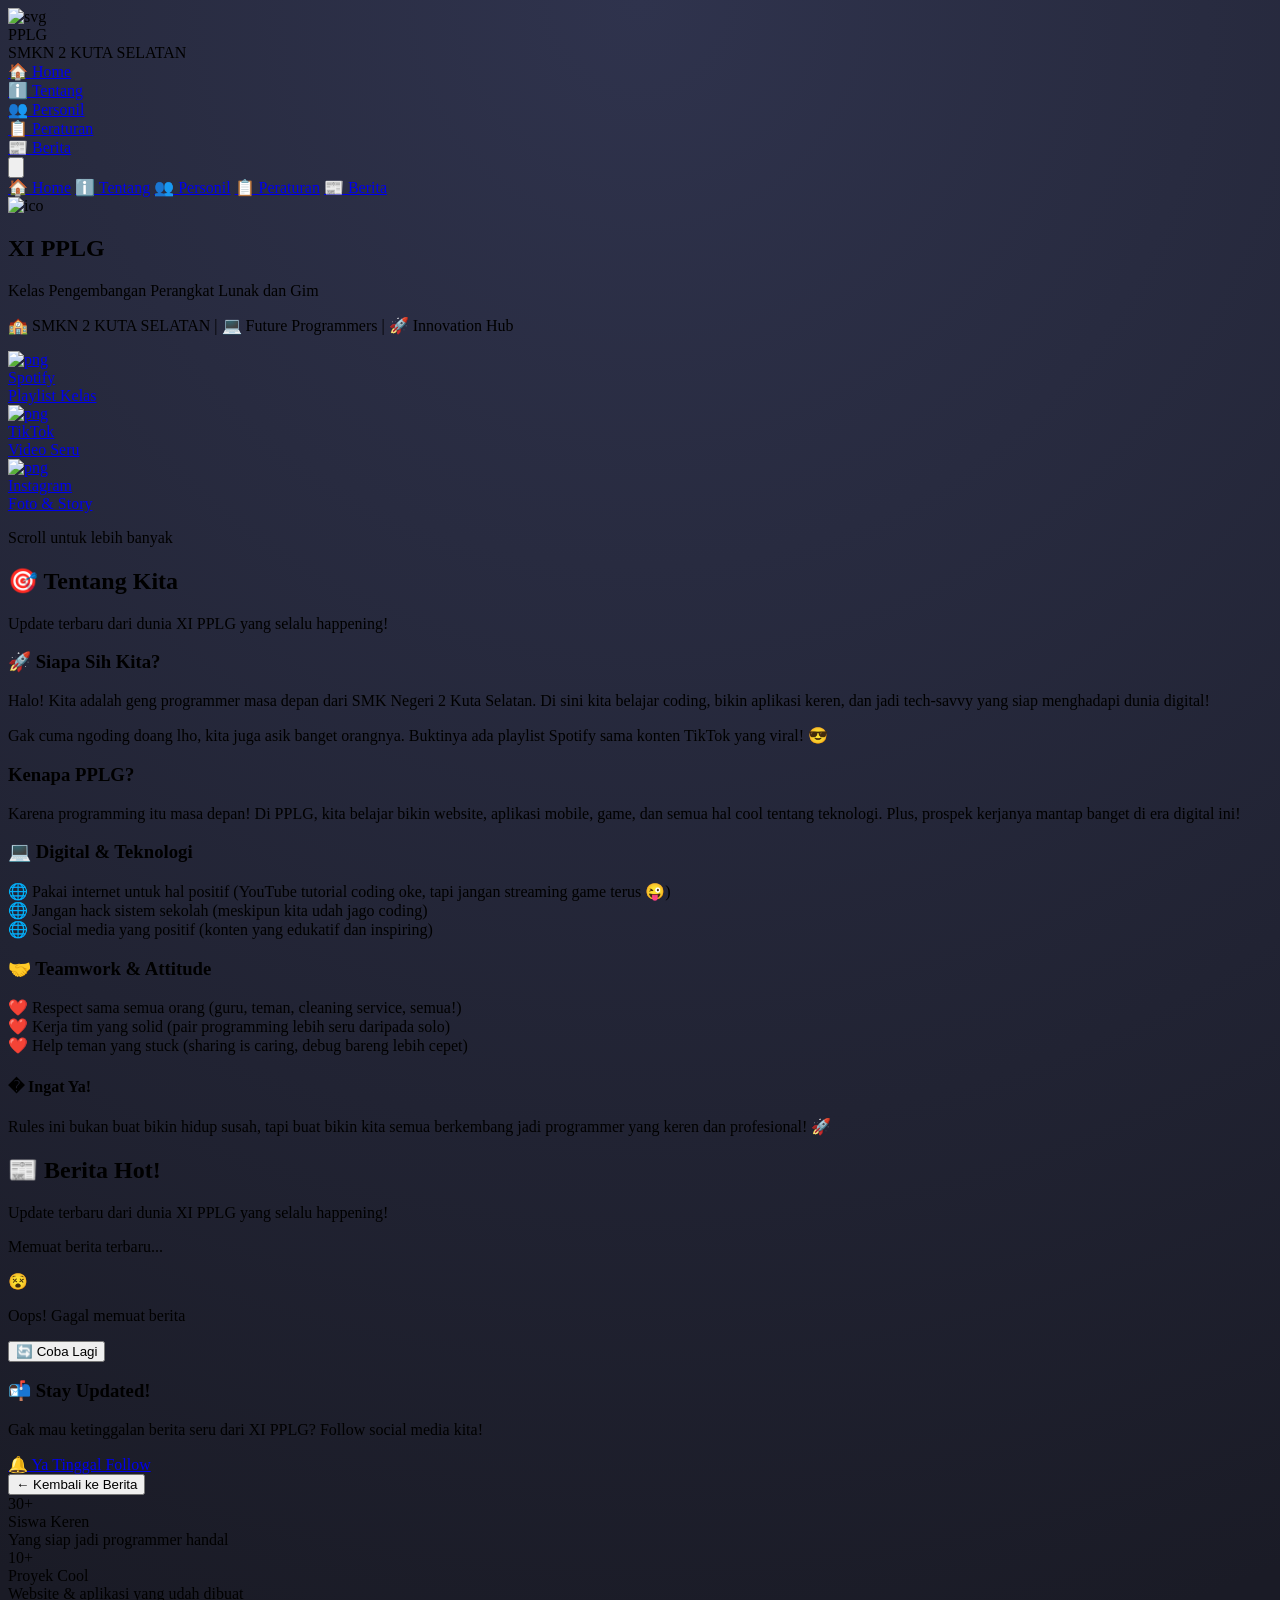
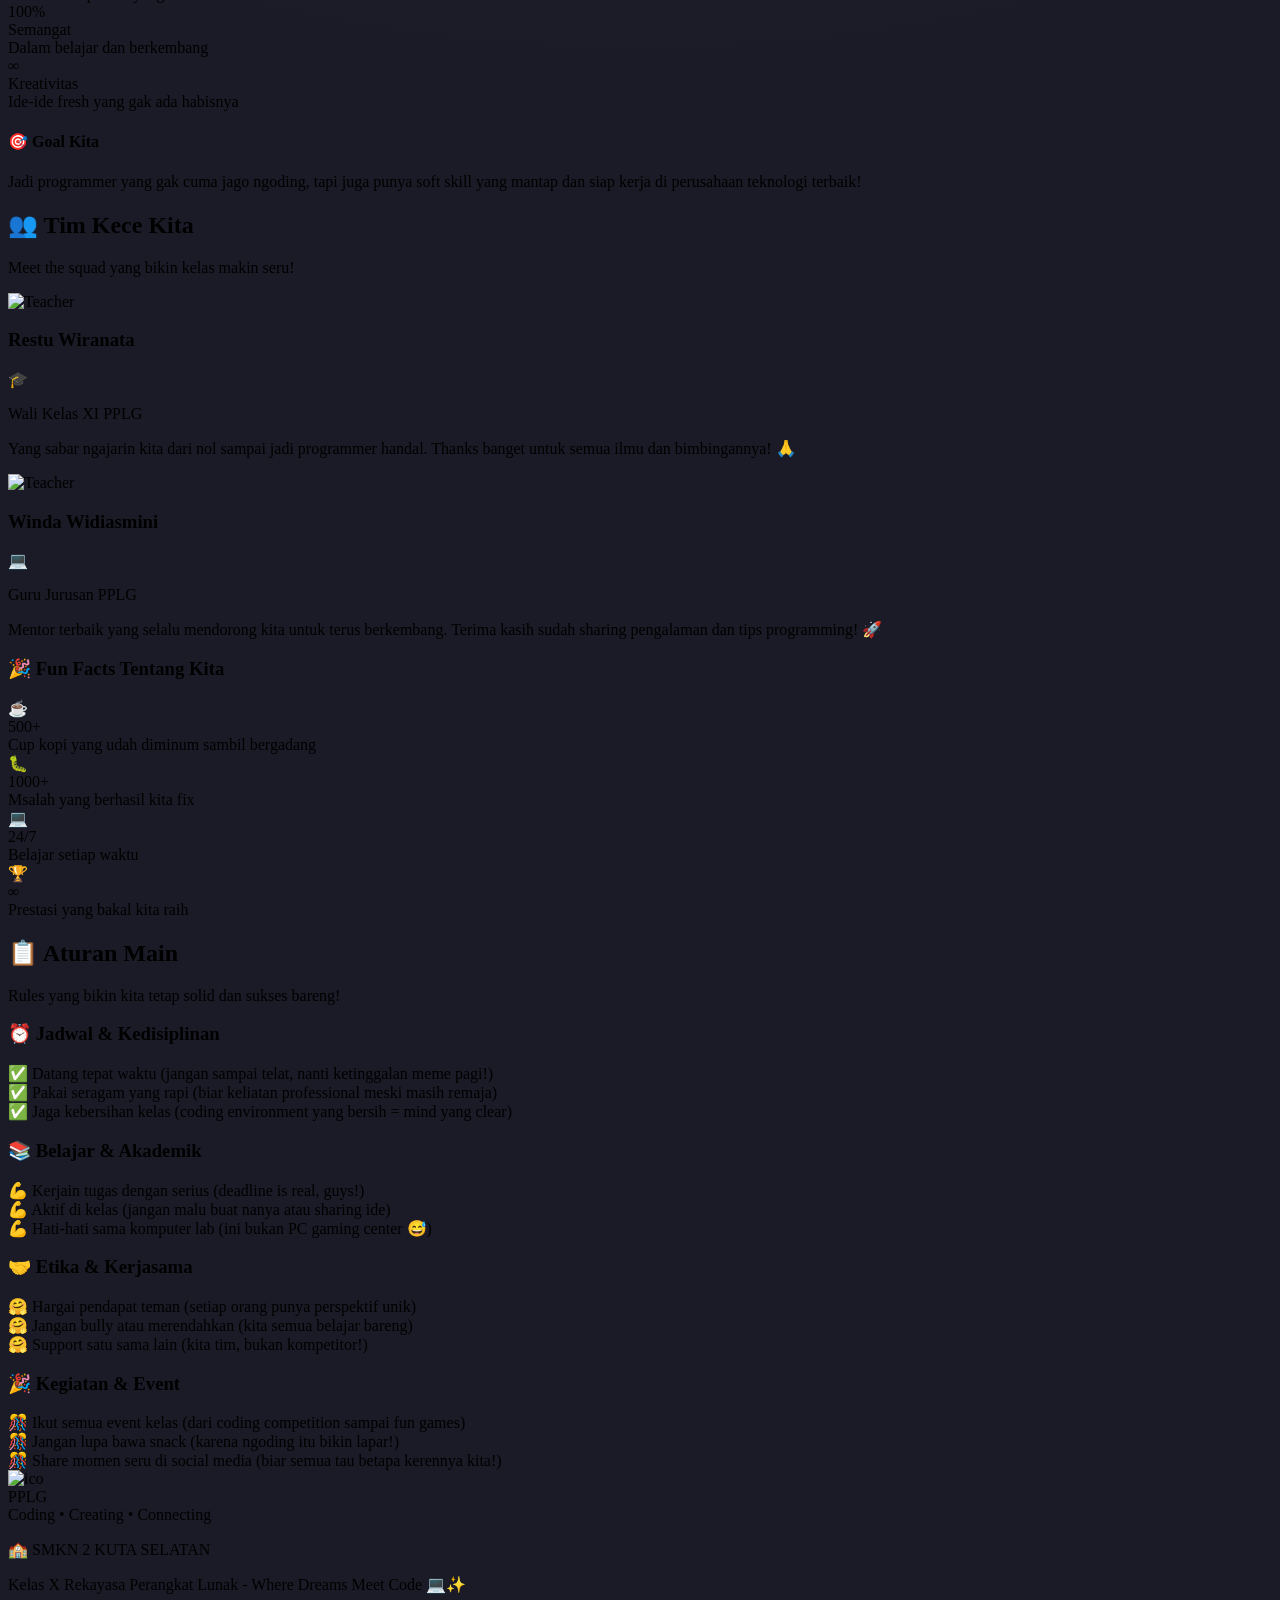
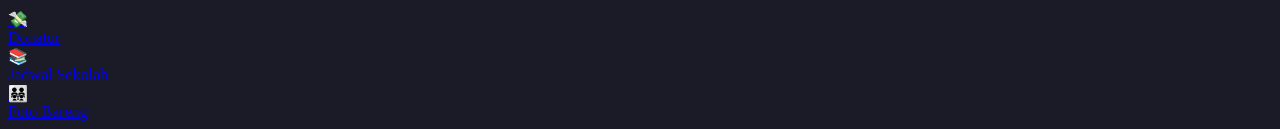
==== commit 7b5ddc64: "styling dikit" ====
--- a/general/index.html
+++ b/general/index.html
@@ -1,725 +1,739 @@
 <!DOCTYPE html>
 <html lang="id" class="scroll-smooth">
 
-    <head>
-        <!-- Meta Tags -->
-        <meta http-equiv="X-UA-Compatible" content="IE=7">
-        <meta charset="UTF-8">
-        <meta name="viewport" content="width=device-width, initial-scale=1.0">
-        <meta name="description" content="Selamat datang di halaman resmi kelas XI PPLG SMKN 2 Kuta Selatan! Temukan informasi terbaru, personil keren, peraturan seru, dan berita hangat seputar dunia pemrograman dan teknologi. Bergabunglah dengan kami untuk menjelajahi dunia digital yang penuh inovasi dan kreativitas!">
-        <meta name="keywords" content="XI PPLG, SMKN 2 Kuta Selatan, Pemrograman, Teknologi, Kelas XI, Berita Teknologi, Personil Keren, Peraturan Kelas, Inovasi Digital">
-        <meta name="author" content="Guswira, Student of XI PPLG SMKN 2 Kuta Selatan">
-        <title>XI PPLG SMKN 2 Kuta Selatan - Beranda</title>
-
-        <!-- Open Graph Meta Tags -->
-        <meta property="og:title" content="XI PPLG SMKN 2 Kuta Selatan - Beranda">
-        <meta property="og:description" content="Selamat datang di halaman resmi kelas XI PPLG SMKN 2 Kuta Selatan! Temukan informasi terbaru, personil keren, peraturan seru, dan berita hangat seputar dunia pemrograman dan teknologi. Bergabunglah dengan kami untuk menjelajahi dunia digital yang penuh inovasi dan kreativitas!">
-        <meta property="og:image" content="/XI-PPLG/general/asset/PPLG-LOGO.ico">
-        <meta property="og:type" content="website">
-        <meta property="og:url" content="https://zynxx24.github.io/XI-PPLG/general/">
-
-        <!-- Twitter Card Meta Tags -->
-        <meta name="twitter:card" content="summary_large_image">
-        <meta name="twitter:title" content="XI PPLG SMKN 2 Kuta Selatan - Beranda">
-        <meta name="twitter:description" content="Selamat datang di halaman resmi kelas XI PPLG SMKN 2 Kuta Selatan! Temukan informasi terbaru, personil keren, peraturan seru, dan berita hangat seputar dunia pemrograman dan teknologi. Bergabunglah dengan kami untuk menjelajahi dunia digital yang penuh inovasi dan kreativitas!">   
-        <meta name="twitter:image" content="/XI-PPLG/general/asset/PPLG-LOGO.ico">
-        <meta name="twitter:creator" content="@zynxx24">
-        <meta name="twitter:domain" content="zynxx24.github.io/XI-PPLG">
-        <meta name="twitter:url" content="https://zynxx24.github.io/XI-PPLG/general/">
-        
-        <!-- Favicon -->
-        <link rel="icon" href="/XI-PPLG/general/asset/PPLG-LOGO.ico" type="image/x-icon">
-
-        <!-- Tailwind CSS & JS -->
-        <script src="https://cdn.tailwindcss.com"></script>
-        <script src="https://cdnjs.cloudflare.com/ajax/libs/xlsx/0.18.5/xlsx.full.min.js"></script>
-        <script src="/XI-PPLG/general/js/tailwind-config.js"></script>
-        <link rel="stylesheet" href="/XI-PPLG/general/style/home-general.css">
-        <script src="/XI-PPLG/general/js/main.js" defer></script>
-    </head>
-
-    <body class="bg-gradient-to-br from-slate-900 via-purple-900 to-slate-900 text-white overflow-x-hidden">
-
-        <!-- Navigation -->
-
-        <!-- Floating Background Shapes -->
-        <div class="floating-shapes fixed inset-0 pointer-events-none">
-            <div class="shape w-32 h-32 bg-electric-blue rounded-full"></div>
-            <div class="shape w-24 h-24 bg-hot-pink rounded-full"></div>
-            <div class="shape w-40 h-40 bg-neon-green rounded-full"></div>
+<head>
+    <!-- Meta Tags -->
+    <meta http-equiv="X-UA-Compatible" content="IE=7">
+    <meta charset="UTF-8">
+    <meta name="viewport" content="width=device-width, initial-scale=1.0">
+    <meta name="description"
+        content="Selamat datang di halaman resmi kelas XI PPLG SMKN 2 Kuta Selatan! Temukan informasi terbaru, personil keren, peraturan seru, dan berita hangat seputar dunia pemrograman dan teknologi. Bergabunglah dengan kami untuk menjelajahi dunia digital yang penuh inovasi dan kreativitas!">
+    <meta name="keywords"
+        content="XI PPLG, SMKN 2 Kuta Selatan, Pemrograman, Teknologi, Kelas XI, Berita Teknologi, Personil Keren, Peraturan Kelas, Inovasi Digital">
+    <meta name="author" content="Guswira, Student of XI PPLG SMKN 2 Kuta Selatan">
+    <title>XI PPLG SMKN 2 Kuta Selatan - Beranda</title>
+
+    <!-- Open Graph Meta Tags -->
+    <meta property="og:title" content="XI PPLG SMKN 2 Kuta Selatan - Beranda">
+    <meta property="og:description"
+        content="Selamat datang di halaman resmi kelas XI PPLG SMKN 2 Kuta Selatan! Temukan informasi terbaru, personil keren, peraturan seru, dan berita hangat seputar dunia pemrograman dan teknologi. Bergabunglah dengan kami untuk menjelajahi dunia digital yang penuh inovasi dan kreativitas!">
+    <meta property="og:image" content="/XI-PPLG/general/asset/PPLG-LOGO.ico">
+    <meta property="og:type" content="website">
+    <meta property="og:url" content="https://zynxx24.github.io/XI-PPLG/general/">
+
+    <!-- Twitter Card Meta Tags -->
+    <meta name="twitter:card" content="summary_large_image">
+    <meta name="twitter:title" content="XI PPLG SMKN 2 Kuta Selatan - Beranda">
+    <meta name="twitter:description"
+        content="Selamat datang di halaman resmi kelas XI PPLG SMKN 2 Kuta Selatan! Temukan informasi terbaru, personil keren, peraturan seru, dan berita hangat seputar dunia pemrograman dan teknologi. Bergabunglah dengan kami untuk menjelajahi dunia digital yang penuh inovasi dan kreativitas!">
+    <meta name="twitter:image" content="/XI-PPLG/general/asset/PPLG-LOGO.ico">
+    <meta name="twitter:creator" content="@zynxx24">
+    <meta name="twitter:domain" content="zynxx24.github.io/XI-PPLG">
+    <meta name="twitter:url" content="https://zynxx24.github.io/XI-PPLG/general/">
+
+    <!-- Favicon -->
+    <link rel="icon" href="/XI-PPLG/general/asset/PPLG-LOGO.ico" type="image/x-icon">
+
+    <!-- Tailwind CSS & JS -->
+    <script src="https://cdn.tailwindcss.com"></script>
+    <script src="https://cdnjs.cloudflare.com/ajax/libs/xlsx/0.18.5/xlsx.full.min.js"></script>
+    <script src="/XI-PPLG/general/js/tailwind-config.js"></script>
+    <link rel="stylesheet" href="/XI-PPLG/general/style/home-general.css">
+    <script src="/XI-PPLG/general/js/main.js" defer></script>
+</head>
+
+<body class="text-[#a9b1d6] antialiased overflow-x-hidden selection:bg-[#7aa2f7] selection:text-[#1a1b26]"
+    style="background-color: #1a1b26; background-image: radial-gradient(circle at 50% 0%, #2f334d 0%, transparent 50%);">
+    <div class="fixed inset-0 pointer-events-none z-0">
+        <div class="absolute inset-0 bg-[url('/XI-PPLG/general/class/asset/img/grid.svg')] opacity-[0.03]"></div>
+    </div>
+    <!-- Navigation -->
+
+    <!-- Floating Background Shapes -->
+    <div class="floating-shapes fixed inset-0 pointer-events-none">
+        <div class="shape w-32 h-32 bg-electric-blue rounded-full"></div>
+        <div class="shape w-24 h-24 bg-hot-pink rounded-full"></div>
+        <div class="shape w-40 h-40 bg-neon-green rounded-full"></div>
+    </div>
+
+    <!-- Navbar -->
+    <nav class="fixed top-0 w-full z-50 glassmorphism">
+        <div class="max-w-7xl mx-auto px-4 sm:px-6 lg:px-8">
+            <div class="flex justify-between items-center h-16">
+                <div class="flex items-center space-x-3">
+                    <div class="w-12 h-12 bg-slate-800 rounded-xl flex items-center justify-center">
+                        <img src="/XI-PPLG/general/class/asset/img/PPLG-LOGO.svg" alt="svg">
+                    </div>
+                    <div>
+                        <span class="text-2xl font-bold bg-blue-500 bg-clip-text text-transparent">PPLG </span>
+                        <div class="text-xs text-gray-400">SMKN 2 KUTA SELATAN</div>
+                    </div>
+                </div>
+                <div class="hidden md:flex space-x-8">
+                    <a href="#home" class="nav-link relative group">
+                        <span class="text-gray-300 group-hover:text-electric-blue transition-all duration-300">🏠
+                            Home</span>
+                        <div
+                            class="absolute bottom-0 left-0 w-0 h-0.5 bg-electric-blue group-hover:w-full transition-all duration-300">
+                        </div>
+                    </a>
+                    <a href="#tentang" class="nav-link relative group">
+                        <span class="text-gray-300 group-hover:text-neon-green transition-all duration-300">ℹ️
+                            Tentang</span>
+                        <div
+                            class="absolute bottom-0 left-0 w-0 h-0.5 bg-neon-green group-hover:w-full transition-all duration-300">
+                        </div>
+                    </a>
+                    <a href="#personil" class="nav-link relative group">
+                        <span class="text-gray-300 group-hover:text-sunset-orange transition-all duration-300">👥
+                            Personil</span>
+                        <div
+                            class="absolute bottom-0 left-0 w-0 h-0.5 bg-sunset-orange group-hover:w-full transition-all duration-300">
+                        </div>
+                    </a>
+                    <a href="#peraturan" class="nav-link relative group">
+                        <span class="text-gray-300 group-hover:text-hot-pink transition-all duration-300">📋
+                            Peraturan</span>
+                        <div
+                            class="absolute bottom-0 left-0 w-0 h-0.5 bg-hot-pink group-hover:w-full transition-all duration-300">
+                        </div>
+                    </a>
+                    <a href="#berita" class="nav-link relative group">
+                        <span class="text-gray-300 group-hover:text-cyber-purple transition-all duration-300">📰
+                            Berita</span>
+                        <div
+                            class="absolute bottom-0 left-0 w-0 h-0.5 bg-cyber-purple group-hover:w-full transition-all duration-300">
+                        </div>
+                    </a>
+                </div>
+                <button id="mobile-menu-btn" class="md:hidden text-white hover:text-electric-blue transition-colors">
+                    <svg class="w-6 h-6" fill="none" stroke="currentColor" viewBox="0 0 24 24">
+                        <path stroke-linecap="round" stroke-linejoin="round" stroke-width="2"
+                            d="M4 6h16M4 12h16M4 18h16"></path>
+                    </svg>
+                </button>
+            </div>
         </div>
 
-        <!-- Navbar -->
-        <nav class="fixed top-0 w-full z-50 glassmorphism">
-            <div class="max-w-7xl mx-auto px-4 sm:px-6 lg:px-8">
-                <div class="flex justify-between items-center h-16">
-                    <div class="flex items-center space-x-3">
-                        <div
-                            class="w-12 h-12 bg-gradient-to-br from-slate-800 to-slate-900 rounded-xl flex items-center justify-center animate-pulse-glow">
-                            <img src="/XI-PPLG/general/class/asset/img/PPLG-LOGO.svg" alt="svg">
-                        </div>
-                        <div>
-                            <span class="text-2xl font-bold bg-blue-500 bg-clip-text text-transparent">PPLG </span>
-                            <div class="text-xs text-gray-400">SMKN 2 KUTA SELATAN</div>
-                        </div>
-                    </div>
-                    <div class="hidden md:flex space-x-8">
-                        <a href="#home" class="nav-link relative group">
-                            <span class="text-gray-300 group-hover:text-electric-blue transition-all duration-300">🏠
-                                Home</span>
-                            <div
-                                class="absolute bottom-0 left-0 w-0 h-0.5 bg-electric-blue group-hover:w-full transition-all duration-300">
-                            </div>
-                        </a>
-                        <a href="#tentang" class="nav-link relative group">
-                            <span class="text-gray-300 group-hover:text-neon-green transition-all duration-300">ℹ️
-                                Tentang</span>
-                            <div
-                                class="absolute bottom-0 left-0 w-0 h-0.5 bg-neon-green group-hover:w-full transition-all duration-300">
-                            </div>
-                        </a>
-                        <a href="#personil" class="nav-link relative group">
-                            <span class="text-gray-300 group-hover:text-sunset-orange transition-all duration-300">👥
-                                Personil</span>
-                            <div
-                                class="absolute bottom-0 left-0 w-0 h-0.5 bg-sunset-orange group-hover:w-full transition-all duration-300">
-                            </div>
-                        </a>
-                        <a href="#peraturan" class="nav-link relative group">
-                            <span class="text-gray-300 group-hover:text-hot-pink transition-all duration-300">📋
-                                Peraturan</span>
-                            <div
-                                class="absolute bottom-0 left-0 w-0 h-0.5 bg-hot-pink group-hover:w-full transition-all duration-300">
-                            </div>
-                        </a>
-                        <a href="#berita" class="nav-link relative group">
-                            <span class="text-gray-300 group-hover:text-cyber-purple transition-all duration-300">📰
-                                Berita</span>
-                            <div
-                                class="absolute bottom-0 left-0 w-0 h-0.5 bg-cyber-purple group-hover:w-full transition-all duration-300">
-                            </div>
-                        </a>
-                    </div>
-                    <button id="mobile-menu-btn" class="md:hidden text-white hover:text-electric-blue transition-colors">
-                        <svg class="w-6 h-6" fill="none" stroke="currentColor" viewBox="0 0 24 24">
-                            <path stroke-linecap="round" stroke-linejoin="round" stroke-width="2"
-                                d="M4 6h16M4 12h16M4 18h16"></path>
-                        </svg>
-                    </button>
-                </div>
-            </div>
-            
-            <!-- Mobile Menu -->
-            <div id="mobile-menu" class="md:hidden hidden glassmorphism">
-                <div class="px-4 pt-2 pb-4 space-y-2">
-                    <a href="#home"
-                        class="block px-3 py-2 rounded-lg text-gray-300 hover:text-electric-blue hover:bg-white hover:bg-opacity-10">🏠
-                        Home</a>
-                    <a href="#tentang"
-                        class="block px-3 py-2 rounded-lg text-gray-300 hover:text-neon-green hover:bg-white hover:bg-opacity-10">ℹ️
-                        Tentang</a>
-                    <a href="#personil"
-                        class="block px-3 py-2 rounded-lg text-gray-300 hover:text-sunset-orange hover:bg-white hover:bg-opacity-10">👥
-                        Personil</a>
-                    <a href="#peraturan"
-                        class="block px-3 py-2 rounded-lg text-gray-300 hover:text-hot-pink hover:bg-white hover:bg-opacity-10">📋
-                        Peraturan</a>
-                    <a href="#berita"
-                        class="block px-3 py-2 rounded-lg text-gray-300 hover:text-cyber-purple hover:bg-white hover:bg-opacity-10">📰
-                        Berita</a>
-                </div>
-            </div>
-        </nav>
-
-        <main>
-            <!-- Hero Section -->
-            <section id="home" class="min-h-screen flex items-center justify-center relative">
-                <div class="text-center z-10 px-4 max-w-4xl mx-auto">
-                    <div class="mb-8 relative">
-                        <div
-                            class="w-40 h-40 mx-auto bg-gradient-to-r from-slate-800 to-slate-900 rounded-full flex items-center justify-center shadow-2xl animate-pulse-glow animate-bounce-slow">
-                            <div class="text-white font-black text-7xl neon-text">
-                                <img src="/XI-PPLG/general/asset/PPLG-LOGO.ico" alt="ico" class="">
-                            </div>
-                        </div>
-                        <div class="absolute -top-4 -right-4 w-8 h-8 bg-neon-green rounded-full animate-ping"></div>
-                        <div class="absolute -bottom-4 -left-4 w-6 h-6 bg-sunset-orange rounded-full animate-pulse"></div>
-                    </div>
-
-                    <h1
-                        class="text-7xl md:text-9xl font-black mb-6 bg-gradient-to-br from-blue-600 to-blue-900 bg-clip-text text-transparent animate-slide-in-left">
-                        XI PPLG
-                    </h1>
-
-                    <div class="mb-8 animate-slide-in-right">
-                        <p class="text-2xl md:text-3xl font-semibold text-gray-200 mb-2">
-                            Kelas Pengembangan Perangkat Lunak dan Gim
-                        </p>
-                        <p class="text-lg text-gray-400">
-                            🏫 SMKN 2 KUTA SELATAN | 💻 Future Programmers | 🚀 Innovation Hub
-                        </p>
-                    </div>
-
-                    <!-- Enhanced Social Links -->
-                    <div class="grid md:grid-cols-3 gap-6 mt-12 animate-slide-in-left">
-                        <a href="https://open.spotify.com/playlist/0uC9w4nbELhR5KUXGZ6FsF?si=46devFeuSGuqP88X40xp0g"
-                            target="_blank"
-                            class="group relative overflow-hidden bg-gradient-to-r from-green-500 to-emerald-600 hover:from-green-400 hover:to-emerald-500 text-white py-6 px-8 rounded-2xl font-bold text-lg transition-all duration-300 transform hover:scale-110 hover:rotate-1 card-hover">
-                            <div
-                                class="absolute inset-0 bg-white opacity-0 group-hover:opacity-20 transition-opacity duration-300">
-                            </div>
-                            <div class="relative flex items-center justify-center space-x-3">
-                                <div class="text-3xl animate-wiggle">
-                                    <img src="/XI-PPLG/general/asset/SPOTIFY-LOGO.png" alt="png" class="w-8 h-8">
-                                </div>
-                                <div>
-                                    <div class="font-black">Spotify</div>
-                                    <div class="text-sm opacity-90">Playlist Kelas</div>
-                                </div>
-                            </div>
-                        </a>
-
-                        <a href="https://www.tiktok.com/@x_rpldwisaka" target="_blank"
-                            class="group relative overflow-hidden bg-gradient-to-r from-puPPLGe-500 to-pink-500 hover:from-puPPLGe-400 hover:to-pink-400 text-white py-6 px-8 rounded-2xl font-bold text-lg transition-all duration-300 transform hover:scale-110 hover:rotate-1 card-hover">
-                            <div
-                                class="absolute inset-0 bg-white opacity-0 group-hover:opacity-20 transition-opacity duration-300">
-                            </div>
-                            <div class="relative flex items-center justify-center space-x-3">
-                                <div class="text-3xl animate-bounce">
-                                    <img src="/XI-PPLG/general/asset/TIKTOK-LOGO.png" alt="png" class="w-8 h-8">
-                                </div>
-                                <div>
-                                    <div class="font-black">TikTok</div>
-                                    <div class="text-sm opacity-90">Video Seru</div>
-                                </div>
-                            </div>
-                        </a>
-
-                        <a href="https://www.instagram.com/vivaceclass" target="_blank"
-                            class="group relative overflow-hidden bg-gradient-to-r from-pink-500 to-red-500 hover:from-pink-400 hover:to-red-400 text-white py-6 px-8 rounded-2xl font-bold text-lg transition-all duration-300 transform hover:scale-110 hover:rotate-1 card-hover">
-                            <div
-                                class="absolute inset-0 bg-white opacity-0 group-hover:opacity-20 transition-opacity duration-300">
-                            </div>
-                            <div class="relative flex items-center justify-center space-x-3">
-                                <div class="text-3xl animate-pulse">
-                                    <img src="/XI-PPLG/general/asset/INSTAGRAM--LOGO.png" alt="png" class="w-8 h-8">
-                                </div>
-                                <div>
-                                    <div class="font-black">Instagram</div>
-                                    <div class="text-sm opacity-90">Foto & Story</div>
-                                </div>
-                            </div>
-                        </a>
-                    </div>
-
-                    <!-- Scroll Indicator -->
-                    <div class="mt-16 animate-bounce">
-                        <div class="w-6 h-10 border-2 border-electric-blue rounded-full flex justify-center">
-                            <div class="w-1 h-3 bg-electric-blue rounded-full mt-2 animate-pulse"></div>
-                        </div>
-                        <p class="text-sm text-gray-400 mt-2">Scroll untuk lebih banyak</p>
-                    </div>
-                </div>
-            </section>
-
-            <!-- Tentang Section -->
-            <section id="tentang" class="py-20 bg-gradient-to-br from-slate-800 to-slate-900 relative">
-                <div class="absolute inset-0 opacity-10">
-                    <div class="absolute top-1/4 left-1/4 w-32 h-32 bg-electric-blue rounded-full animate-rotate-slow"></div>
-                    <div class="absolute bottom-1/4 right-1/4 w-24 h-24 bg-hot-pink rounded-full animate-pulse"></div>
-                </div>
-
-                <div class="max-w-6xl mx-auto px-4 relative z-10">
-                    <div class="text-center mb-16">
-                        <h2
-                            class="text-5xl md:text-7xl font-black mb-4 bg-gradient-to-r from-neon-green to-electric-blue bg-clip-text text-transparent">
-                            <span class="emoji">🎯</span> Tentang Kita
-                        </h2>
-                        <p class="text-xl text-gray-300">Update terbaru dari dunia XI PPLG yang selalu happening!</p>
-                    </div>
-
-                    <div class="grid lg:grid-cols-2 gap-12 items-center">
-                        <div class="space-y-8 animate-slide-in-left">
-                            <div class="glassmorphism rounded-3xl p-8 card-hover">
-                                <h3 class="text-3xl font-bold text-electric-blue mb-4 flex items-center">
-                                    <span class="mr-3 text-4xl">🚀</span>
-                                    Siapa Sih Kita?
-                                </h3>
-                                <p class="text-lg text-gray-200 leading-relaxed mb-4">
-                                    Halo! Kita adalah geng programmer masa depan dari SMK Negeri 2 Kuta Selatan. Di sini kita
-                                    belajar coding, bikin aplikasi keren, dan jadi tech-savvy yang siap menghadapi dunia
-                                    digital!
-                                </p>
-                                <p class="text-lg text-gray-200 leading-relaxed">
-                                    Gak cuma ngoding doang lho, kita juga asik banget orangnya. Buktinya ada playlist Spotify
-                                    sama konten TikTok yang viral! 😎
-                                </p>
-                            </div>
-
-                            <div class="glassmorphism rounded-3xl p-8 card-hover">
-                                <h3 class="text-3xl font-bold text-hot-pink mb-4 flex items-center">
-                                    <span class="mr-3 text-4xl">�</span>
-                                    Kenapa PPLG?
-                                </h3>
-                                <p class="text-lg text-gray-200 leading-relaxed">
-                                    Karena programming itu masa depan! Di PPLG, kita belajar bikin website, aplikasi mobile,
-                                    game, dan semua hal cool tentang teknologi. Plus, prospek kerjanya mantap banget di era
-                                    digital ini!
-                                </p>
-                            </div>
-                        </div>
-
-                        <div class="space-y-6 animate-slide-in-right">
-                            <div class="bg-gradient-to-br from-puPPLGe-500 to-indigo-600 rounded-3xl p-8 card-hover group">
-                                <h3 class="text-2xl font-bold text-white mb-6 flex items-center">
-                                    <span class="mr-4 text-4xl group-hover:animate-wiggle">💻</span>
-                                    Digital & Teknologi
-                                </h3>
-                                <div class="space-y-3 text-puPPLGe-50">
-                                    <div class="flex items-start space-x-3">
-                                        <span class="text-xl">🌐</span>
-                                        <span>Pakai internet untuk hal positif (YouTube tutorial coding oke, tapi jangan
-                                            streaming game terus 😜)</span>
-                                    </div>
-                                    <div class="flex items-start space-x-3">
-                                        <span class="text-xl">🌐</span>
-                                        <span>Jangan hack sistem sekolah (meskipun kita udah jago coding)</span>
-                                    </div>
-                                    <div class="flex items-start space-x-3">
-                                        <span class="text-xl">🌐</span>
-                                        <span>Social media yang positif (konten yang edukatif dan inspiring)</span>
-                                    </div>
-                                </div>
-                            </div>
-
-                            <div class="bg-gradient-to-br from-orange-500 to-red-600 rounded-3xl p-8 card-hover group">
-                                <h3 class="text-2xl font-bold text-white mb-6 flex items-center">
-                                    <span class="mr-4 text-4xl group-hover:animate-wiggle">🤝</span>
-                                    Teamwork & Attitude
-                                </h3>
-                                <div class="space-y-3 text-orange-50">
-                                    <div class="flex items-start space-x-3">
-                                        <span class="text-xl">❤️</span>
-                                        <span>Respect sama semua orang (guru, teman, cleaning service, semua!)</span>
-                                    </div>
-                                    <div class="flex items-start space-x-3">
-                                        <span class="text-xl">❤️</span>
-                                        <span>Kerja tim yang solid (pair programming lebih seru daripada solo)</span>
-                                    </div>
-                                    <div class="flex items-start space-x-3">
-                                        <span class="text-xl">❤️</span>
-                                        <span>Help teman yang stuck (sharing is caring, debug bareng lebih cepet)</span>
-                                    </div>
-                                </div>
-                            </div>
-                        </div>
-                    </div>
-
-                    <!-- Fun Rules Reminder -->
-                    <div class="mt-12 text-center">
-                        <div class="inline-block glassmorphism rounded-2xl p-6 card-hover">
-                            <h4 class="text-2xl font-bold text-electric-blue mb-3">� Ingat Ya!</h4>
-                            <p class="text-lg text-gray-200">Rules ini bukan buat bikin hidup susah, tapi buat bikin kita semua
-                                berkembang jadi programmer yang keren dan profesional! 🚀</p>
-                        </div>
-                    </div>
-                </div>
-            </section>
-
-            <!-- Berita Section -->
-            <section id="berita" class="py-20 relative">
-                <div class="absolute inset-0 opacity-5">
-                    <div class="absolute top-10 left-10 w-20 h-20 bg-blue-500 rounded-full animate-pulse"></div>
-                    <div class="absolute bottom-20 right-20 w-16 h-16 bg-pink-500 rounded-full"
-                        style="animation: bounce 2s infinite;"></div>
-                    <div class="absolute top-1/2 left-1/2 w-24 h-24 bg-green-500 rounded-full"
-                        style="animation: ping 2s infinite;"></div>
-                </div>
-
-                <div class="max-w-7xl mx-auto px-4 relative z-10">
-                    <div class="text-center mb-16">
-                        <h2
-                            class="text-5xl md:text-7xl font-black mb-4 bg-gradient-to-br from-[var(--cyber-purple)] to-[var(--electric-blue)] bg-clip-text text-transparent">
-                            <span class="emoji">📰</span> Berita Hot!
-                        </h2>
-                        <p class="text-xl text-gray-300">Update terbaru dari dunia XI PPLG yang selalu happening!</p>
-                    </div>
-
-                    <!-- Loading State -->
-                    <div id="loading-state" class="text-center py-20">
-                        <div class="loading-spinner mx-auto mb-4"></div>
-                        <p class="text-gray-400">Memuat berita terbaru...</p>
-                    </div>
-
-                    <!-- Error State -->
-                    <div id="error-state" class="hidden text-center py-20">
-                        <div class="text-6xl mb-4">😵</div>
-                        <p class="text-red-400 text-xl mb-4">Oops! Gagal memuat berita</p>
-                        <button onclick="loadNews()"
-                            class="bg-gradient-to-r from-blue-500 to-cyan-500 text-white px-6 py-3 rounded-full font-bold hover:scale-105 transition-transform">
-                            🔄 Coba Lagi
-                        </button>
-                    </div>
-
-                    <!-- Content Container -->
-                    <div id="news-content" class="hidden">
-                        <!-- Khusus Lomba -->
-                        <div id="lomba-section" class="mb-12"></div>
-
-                        <!-- News Grid -->
-                        <div id="news-grid" class="grid md:grid-cols-3 gap-8 mb-12"></div>
-
-                        <!-- Additional News -->
-                        <div id="additional-news" class="grid md:grid-cols-2 gap-8 mb-12"></div>
-
-                        <!-- Newsletter Subscription -->
-                        <div class="glassmorphism rounded-3xl p-8 text-center card-hover">
-                            <h3 class="text-3xl font-bold mb-4">
-                                <p
-                                    class="bg-gradient-to-br from-[var(--electric-blue)] to-[var(--hot-pink)] bg-clip-text text-transparent">
-                                    <span class="emoji">📬</span> Stay Updated!
-                                </p>
-                            </h3>
-                            <p class="text-gray-300 mb-6">Gak mau ketinggalan berita seru dari XI PPLG? Follow social media
-                                kita!</p>
-                            <div class="flex flex-wrap justify-center gap-4">
-                                <a href="#home"
-                                    class="bg-gradient-to-r from-blue-500 to-cyan-500 text-white px-6 py-3 rounded-full font-bold hover:scale-105 transition-transform">
-                                    🔔 Ya Tinggal Follow
-                                </a>
-                            </div>
-                        </div>
-                    </div>
-                </div>
-            </section>
-
-            <!-- Reading Page (Initially Hidden) -->
-            <div id="reading-page" class="hidden">
-                <div class="reading-container">
-                    <button class="back-button" onclick="closeReading()">
-                        ← Kembali ke Berita
-                    </button>
-
-                    <div id="article-content">
-                        <!-- Content will be dynamically generated -->
-                    </div>
-                </div>
-            </div>
-
-            <!-- Stats Section -->
-            <section id="stats">
-                <div class="grid grid-cols-2 gap-6">
-                    <div class="text-center p-6 bg-gradient-to-br from-electric-blue to-cyber-puPPLGe rounded-2xl card-hover">
-                        <div class="text-4xl font-black text-white mb-2">30+</div>
-                        <div class="text-white font-semibold">Siswa Keren</div>
-                        <div class="text-xs text-blue-200 mt-1">Yang siap jadi programmer handal</div>
-                    </div>
-                    <div class="text-center p-6 bg-gradient-to-br from-neon-green to-emerald-600 rounded-2xl card-hover">
-                        <div class="text-4xl font-black text-white mb-2">10+</div>
-                        <div class="text-white font-semibold">Proyek Cool</div>
-                        <div class="text-xs text-green-200 mt-1">Website & aplikasi yang udah dibuat</div>
-                    </div>
-                    <div class="text-center p-6 bg-gradient-to-br from-sunset-orange to-yellow-500 rounded-2xl card-hover">
-                        <div class="text-4xl font-black text-white mb-2">100%</div>
-                        <div class="text-white font-semibold">Semangat</div>
-                        <div class="text-xs text-orange-200 mt-1">Dalam belajar dan berkembang</div>
-                    </div>
-                    <div class="text-center p-6 bg-gradient-to-br from-hot-pink to-puPPLGe-600 rounded-2xl card-hover">
-                        <div class="text-4xl font-black text-white mb-2">∞</div>
-                        <div class="text-white font-semibold">Kreativitas</div>
-                        <div class="text-xs text-pink-200 mt-1">Ide-ide fresh yang gak ada habisnya</div>
-                    </div>
-                </div>
-
-                <div class="glassmorphism rounded-3xl p-8 text-center card-hover">
-                    <h4 class="text-2xl font-bold text-cyber-puPPLGe mb-4">🎯 Goal Kita</h4>
-                    <p class="text-gray-200">Jadi programmer yang gak cuma jago ngoding, tapi juga punya soft skill yang mantap dan siap
-                        kerja di perusahaan teknologi terbaik!</p>
-                </div>
-                </div>
-                </div>
-                </div>
-            </section>
-
-            <!-- Personil Section -->
-            <section id="personil" class="py-20 bg-gradient-to-br from-indigo-900 to-puPPLGe-900 relative">
-                <div class="max-w-6xl mx-auto px-4">
-                    <div class="text-center mb-16">
-                        <h2
-                            class="text-5xl md:text-7xl font-black mb-4 bg-gradient-to-r from-sunset-orange to-hot-pink bg-clip-text text-transparent">
-                            <span class="emoji">👥</span> Tim Kece Kita
-                        </h2>
-                        <p class="text-xl text-gray-300">Meet the squad yang bikin kelas makin seru!</p>
-                    </div>
-
-                    <div class="max-w-6xl mx-auto">
-                        <div class="grid md:grid-cols-2 gap-8 mb-12">
-                            <!-- Wali Kelas Card -->
-                            <div
-                                class="bg-gradient-to-br from-yellow-400 via-orange-500 to-red-500 rounded-3xl p-8 text-center transform transition-all duration-500 hover:scale-105 hover:-translate-y-2 hover:shadow-2xl group relative overflow-hidden">
-                                <!-- Shimmer overlay -->
-                                <div
-                                    class="absolute inset-0 bg-gradient-to-r from-transparent via-white/10 to-transparent -translate-x-full group-hover:translate-x-full transition-transform duration-1000">
-                                </div>
-
-                                <!-- Photo Container -->
-                                <div
-                                    class="w-32 h-32 bg-white rounded-full mx-auto mb-6 shadow-2xl ring-4 ring-white/30 group-hover:ring-white/60 transition-all duration-300 relative overflow-hidden">
-                                    <!-- Replace this placeholder with your actual SVG -->
-                                    <div
-                                        class="w-full h-full bg-gradient-to-br from-gray-200 to-gray-300 rounded-full flex items-center justify-center group-hover:scale-110 transition-transform duration-300">
-                                        <img src="/XI-PPLG/general/asset/FOTO-WALI-KELAS.svg" alt="Teacher"
-                                            class="w-full h-full object-cover rounded-full group-hover:scale-110 transition-transform duration-300">
-                                    </div>
-                                </div>
-
-                                <div class="space-y-3 relative z-10">
-                                    <h3 class="text-3xl font-bold text-white drop-shadow-lg">Restu Wiranata</h3>
-                                    <div
-                                        class="inline-flex items-center bg-white/20 backdrop-blur-sm rounded-full px-4 py-2 shadow-lg">
-                                        <span class="text-xl mr-2">🎓</span>
-                                        <p class="text-white font-semibold">Wali Kelas XI PPLG</p>
-                                    </div>
-                                    <p class="text-sm text-orange-50 leading-relaxed pt-2 px-4 max-w-xs mx-auto">
-                                        Yang sabar ngajarin kita dari nol sampai jadi programmer handal.
-                                        Thanks banget untuk semua ilmu dan bimbingannya! 🙏
-                                    </p>
-                                </div>
-
-                                <!-- Decorative floating elements -->
-                                <div class="absolute top-4 right-4 w-3 h-3 bg-white/20 rounded-full animate-ping"></div>
-                                <div class="absolute top-6 right-6 w-2 h-2 bg-white/30 rounded-full"></div>
-                                <div class="absolute bottom-6 left-4 w-4 h-4 bg-white/10 rounded-full animate-pulse"></div>
-                            </div>
-
-                            <!-- Guru Jurusan Card -->
-                            <div
-                                class="bg-gradient-to-br from-cyan-400 via-blue-500 to-indigo-600 rounded-3xl p-8 text-center transform transition-all duration-500 hover:scale-105 hover:-translate-y-2 hover:shadow-2xl group relative overflow-hidden">
-                                <!-- Shimmer overlay -->
-                                <div
-                                    class="absolute inset-0 bg-gradient-to-r from-transparent via-white/10 to-transparent -translate-x-full group-hover:translate-x-full transition-transform duration-1000">
-                                </div>
-
-                                <!-- Photo Container -->
-                                <div
-                                    class="w-32 h-32 bg-white rounded-full mx-auto mb-6 shadow-2xl ring-4 ring-white/30 group-hover:ring-white/60 transition-all duration-300 relative overflow-hidden">
-                                    <!-- Replace this placeholder with your actual SVG -->
-                                    <div
-                                        class="w-full h-full bg-gradient-to-br from-gray-200 to-gray-300 rounded-full flex items-center justify-center group-hover:scale-110 transition-transform duration-300">
-                                        <img src="/XI-PPLG/general/asset/FOTO-GURU-JURUSAN.svg" alt="Teacher"
-                                            class="w-full h-full object-cover rounded-full group-hover:scale-110 transition-transform duration-300">
-                                    </div>
-                                </div>
-
-                                <div class="space-y-3 relative z-10">
-                                    <h3 class="text-3xl font-bold text-white drop-shadow-lg">Winda Widiasmini</h3>
-                                    <div
-                                        class="inline-flex items-center bg-white/20 backdrop-blur-sm rounded-full px-4 py-2 shadow-lg">
-                                        <span class="text-xl mr-2">💻</span>
-                                        <p class="text-white font-semibold">Guru Jurusan PPLG</p>
-                                    </div>
-                                    <p class="text-sm text-blue-50 leading-relaxed pt-2 px-4 max-w-xs mx-auto">
-                                        Mentor terbaik yang selalu mendorong kita untuk terus berkembang.
-                                        Terima kasih sudah sharing pengalaman dan tips programming! 🚀
-                                    </p>
-                                </div>
-
-                                <!-- Decorative floating elements -->
-                                <div class="absolute top-4 right-4 w-3 h-3 bg-white/20 rounded-full animate-ping"></div>
-                                <div class="absolute top-6 right-6 w-2 h-2 bg-white/30 rounded-full"></div>
-                                <div class="absolute bottom-6 left-4 w-4 h-4 bg-white/10 rounded-full animate-pulse"></div>
-                            </div>
-                        </div>
-
-                        <!-- Fun Stats -->
-                        <div class="glassmorphism rounded-3xl p-8 card-hover">
-                            <h3 class="text-3xl font-bold text-center text-cyber-puPPLGe mb-8">🎉 Fun Facts Tentang Kita</h3>
-                            <div class="grid md:grid-cols-4 gap-6 text-center">
-                                <div>
-                                    <div class="text-4xl mb-2">☕</div>
-                                    <div class="text-2xl font-bold text-electric-blue">500+</div>
-                                    <div class="text-gray-300">Cup kopi yang udah diminum sambil bergadang</div>
-                                </div>
-                                <div>
-                                    <div class="text-4xl mb-2">🐛</div>
-                                    <div class="text-2xl font-bold text-hot-pink">1000+</div>
-                                    <div class="text-gray-300">Msalah yang berhasil kita fix </div>
-                                </div>
-                                <div>
-                                    <div class="text-4xl mb-2">💻</div>
-                                    <div class="text-2xl font-bold text-neon-green">24/7</div>
-                                    <div class="text-gray-300">Belajar setiap waktu</div>
-                                </div>
-                                <div>
-                                    <div class="text-4xl mb-2">🏆</div>
-                                    <div class="text-2xl font-bold text-sunset-orange">∞</div>
-                                    <div class="text-gray-300">Prestasi yang bakal kita raih</div>
-                                </div>
-                            </div>
-                        </div>
-                    </div>
-            </section>
-
-            <!-- Peraturan Section -->
-            <section id="peraturan" class="py-20 bg-gradient-to-br from-gray-900 to-black relative">
-                <div class="max-w-6xl mx-auto px-4">
-                    <div class="text-center mb-16">
-                        <h2
-                            class="text-5xl md:text-7xl font-black mb-4 bg-gradient-to-r from-hot-pink to-cyber-purple bg-clip-text text-transparent">
-                            <span class="emoji">📋</span> Aturan Main
-                        </h2>
-                        <p class="text-xl text-gray-300">Rules yang bikin kita tetap solid dan sukses bareng!</p>
-                    </div>
-
-                    <div class="grid md:grid-cols-2 gap-8">
-                        <div class="space-y-6 animate-slide-in-left">
-                            <div class="bg-gradient-to-br from-red-500 to-pink-600 rounded-3xl p-8 card-hover group">
-                                <h3 class="text-2xl font-bold text-white mb-6 flex items-center">
-                                    <span class="mr-4 text-4xl group-hover:animate-wiggle">⏰</span>
-                                    Jadwal & Kedisiplinan
-                                </h3>
-                                <div class="space-y-3 text-red-50">
-                                    <div class="flex items-start space-x-3">
-                                        <span class="text-xl">✅</span>
-                                        <span>Datang tepat waktu (jangan sampai telat, nanti ketinggalan meme pagi!)</span>
-                                    </div>
-                                    <div class="flex items-start space-x-3">
-                                        <span class="text-xl">✅</span>
-                                        <span>Pakai seragam yang rapi (biar keliatan professional meski masih remaja)</span>
-                                    </div>
-                                    <div class="flex items-start space-x-3">
-                                        <span class="text-xl">✅</span>
-                                        <span>Jaga kebersihan kelas (coding environment yang bersih = mind yang clear)</span>
-                                    </div>
-                                </div>
-                            </div>
-
-                            <div class="bg-gradient-to-br from-green-500 to-emerald-600 rounded-3xl p-8 card-hover group">
-                                <h3 class="text-2xl font-bold text-white mb-6 flex items-center">
-                                    <span class="mr-4 text-4xl group-hover:animate-wiggle">📚</span>
-                                    Belajar & Akademik
-                                </h3>
-                                <div class="space-y-3 text-green-50">
-                                    <div class="flex items-start space-x-3">
-                                        <span class="text-xl">💪</span>
-                                        <span>Kerjain tugas dengan serius (deadline is real, guys!)</span>
-                                    </div>
-                                    <div class="flex items-start space-x-3">
-                                        <span class="text-xl">💪</span>
-                                        <span>Aktif di kelas (jangan malu buat nanya atau sharing ide)</span>
-                                    </div>
-                                    <div class="flex items-start space-x-3">
-                                        <span class="text-xl">💪</span>
-                                        <span>Hati-hati sama komputer lab (ini bukan PC gaming center 😅)</span>
-                                    </div>
-                                </div>
-                            </div>
-                        </div>
-
-                        <div class="space-y-6 animate-slide-in-right">
-                            <div class="bg-gradient-to-br from-blue-500 to-cyan-600 rounded-3xl p-8 card-hover group">
-                                <h3 class="text-2xl font-bold text-white mb-6 flex items-center">
-                                    <span class="mr-4 text-4xl group-hover:animate-wiggle">🤝</span>
-                                    Etika & Kerjasama
-                                </h3>
-                                <div class="space-y-3 text-blue-50">
-                                    <div class="flex items-start space-x-3">
-                                        <span class="text-xl">🤗</span>
-                                        <span>Hargai pendapat teman (setiap orang punya perspektif unik)</span>
-                                    </div>
-                                    <div class="flex items-start space-x-3">
-                                        <span class="text-xl">🤗</span>
-                                        <span>Jangan bully atau merendahkan (kita semua belajar bareng)</span>
-                                    </div>
-                                    <div class="flex items-start space-x-3">
-                                        <span class="text-xl">🤗</span>
-                                        <span>Support satu sama lain (kita tim, bukan kompetitor!)</span>
-                                    </div>
-                                </div>
-                            </div>
-                            <div class="bg-gradient-to-br from-purple-500 to-puPPLGe-600 rounded-3xl p-8 card-hover group">
-                                <h3 class="text-2xl font-bold text-white mb-6 flex items-center">
-                                    <span class="mr-4 text-4xl group-hover:animate-wiggle">🎉</span>
-                                    Kegiatan & Event
-                                </h3>
-                                <div class="space-y-3 text-purple-50">
-                                    <div class="flex items-start space-x-3">
-                                        <span class="text-xl">🎊</span>
-                                        <span>Ikut semua event kelas (dari coding competition sampai fun games)</span>
-                                    </div>
-                                    <div class="flex items-start space-x-3">
-                                        <span class="text-xl">🎊</span>
-                                        <span>Jangan lupa bawa snack (karena ngoding itu bikin lapar!)</span>
-                                    </div>
-                                    <div class="flex items-start space-x-3">
-                                        <span class="text-xl">🎊</span>
-                                        <span>Share momen seru di social media (biar semua tau betapa kerennya kita!)</span>
-                                    </div>
-                                </div>
-                            </div>
-                        </div>
-                    </div>
-                </div>
-            </section>
-        </main>
-    </body>
-
-    <footer class="bg-gradient-to-r from-gray-900 via-slate-900 to-black py-16 relative">
-        <div class="absolute inset-0 opacity-10">
-            <div
-                class="absolute top-0 left-0 w-full h-1 bg-gradient-to-r from-electric-blue via-hot-pink to-neon-green">
+        <!-- Mobile Menu -->
+        <div id="mobile-menu" class="md:hidden hidden glassmorphism">
+            <div class="px-4 pt-2 pb-4 space-y-2">
+                <a href="#home"
+                    class="block px-3 py-2 rounded-lg text-gray-300 hover:text-electric-blue hover:bg-white hover:bg-opacity-10">🏠
+                    Home</a>
+                <a href="#tentang"
+                    class="block px-3 py-2 rounded-lg text-gray-300 hover:text-neon-green hover:bg-white hover:bg-opacity-10">ℹ️
+                    Tentang</a>
+                <a href="#personil"
+                    class="block px-3 py-2 rounded-lg text-gray-300 hover:text-sunset-orange hover:bg-white hover:bg-opacity-10">👥
+                    Personil</a>
+                <a href="#peraturan"
+                    class="block px-3 py-2 rounded-lg text-gray-300 hover:text-hot-pink hover:bg-white hover:bg-opacity-10">📋
+                    Peraturan</a>
+                <a href="#berita"
+                    class="block px-3 py-2 rounded-lg text-gray-300 hover:text-cyber-purple hover:bg-white hover:bg-opacity-10">📰
+                    Berita</a>
             </div>
         </div>
-
-        <div class="max-w-6xl mx-auto px-4 relative z-10">
-            <div class="text-center">
-                <div class="flex items-center justify-center space-x-4 mb-6">
+    </nav>
+
+    <main>
+        <!-- Hero Section -->
+        <section id="home" class="min-h-screen flex items-center justify-center relative">
+            <div class="text-center z-10 px-4 max-w-4xl mx-auto">
+                <div class="mb-8 relative">
                     <div
-                        class="w-16 h-16 bg-gradient-to-r from-slate-800 to-slate-900 rounded-2xl flex items-center justify-center shadow-2xl animate-pulse-glow">
+                        class="w-40 h-40 mx-auto bg-[#24283b] rounded-full flex items-center justify-center border-4 border-[#7aa2f7]/20 shadow-2xl shadow-[#7aa2f7]/20 relative z-10 group-hover:scale-105 transition-transform duration-500">
                         <div class="text-white font-black text-7xl neon-text">
                             <img src="/XI-PPLG/general/asset/PPLG-LOGO.ico" alt="ico" class="">
                         </div>
                     </div>
-                    <div class="text-left">
-                        <span
-                            class="text-4xl font-black bg-gradient-to-br from-blue-600 bg-clip-text text-transparent">PPLG</span>
-                        <div class="text-gray-400 text-sm">Coding • Creating • Connecting</div>
-                    </div>
-                </div>
-
-                <p class="text-xl text-gray-300 mb-2 font-semibold">🏫 SMKN 2 KUTA SELATAN</p>
-                <p class="text-gray-400 mb-8">Kelas X Rekayasa Perangkat Lunak - Where Dreams Meet Code 💻✨</p>
-
-                <!-- More Feature -->
-                <div class="flex justify-center space-x-8 mb-8">
-                    <a href="/XI-PPLG/general/class/data-kas.html" target="_blank"
-                        class="group flex flex-col items-center p-4 rounded-2xl hover:bg-white hover:bg-opacity-10 transition-all duration-300">
-                        <div
-                            class="w-12 h-12 bg-gradient-to-r from-puPPLGe-500 to-pink-500 rounded-xl flex items-center justify-center mb-2 group-hover:scale-110 transition-transform">
-                            <span class="text-white text-xl">💸</span>
-                        </div>
-                        <span class="text-gray-400 group-hover:text-white text-sm font-semibold">Donatur </span>
+                    <div class="absolute -top-4 -right-4 w-8 h-8 bg-neon-green rounded-full animate-ping"></div>
+                    <div class="absolute -bottom-4 -left-4 w-6 h-6 bg-sunset-orange rounded-full animate-pulse"></div>
+                </div>
+
+                <h1
+                    class="text-7xl md:text-9xl font-black mb-6 bg-gradient-to-br from-blue-600 to-blue-900 bg-clip-text text-transparent animate-slide-in-left">
+                    XI PPLG
+                </h1>
+
+                <div class="mb-8 animate-slide-in-right">
+                    <p class="text-2xl md:text-3xl font-semibold text-gray-200 mb-2">
+                        Kelas Pengembangan Perangkat Lunak dan Gim
+                    </p>
+                    <p class="text-lg text-gray-400">
+                        🏫 SMKN 2 KUTA SELATAN | 💻 Future Programmers | 🚀 Innovation Hub
+                    </p>
+                </div>
+
+                <!-- Enhanced Social Links -->
+                <div class="grid md:grid-cols-3 gap-6 mt-12 animate-slide-in-left">
+                    <a href="https://open.spotify.com/playlist/0uC9w4nbELhR5KUXGZ6FsF?si=46devFeuSGuqP88X40xp0g"
+                        target="_blank"
+                        class="group relative overflow-hidden bg-gradient-to-r from-green-500 to-emerald-600 hover:from-green-400 hover:to-emerald-500 text-white py-6 px-8 rounded-2xl font-bold text-lg transition-all duration-300 transform hover:scale-110 hover:rotate-1 card-hover">
+                        <div
+                            class="absolute inset-0 bg-white opacity-0 group-hover:opacity-20 transition-opacity duration-300">
+                        </div>
+                        <div class="relative flex items-center justify-center space-x-3">
+                            <div class="text-3xl animate-wiggle">
+                                <img src="/XI-PPLG/general/asset/SPOTIFY-LOGO.png" alt="png" class="w-8 h-8">
+                            </div>
+                            <div>
+                                <div class="font-black">Spotify</div>
+                                <div class="text-sm opacity-90">Playlist Kelas</div>
+                            </div>
+                        </div>
                     </a>
 
-                    <a href="/XI-PPLG/general/class/jadwal-pelajaran.html" target="_blank"
-                        class="group flex flex-col items-center p-4 rounded-2xl hover:bg-white hover:bg-opacity-10 transition-all duration-300">
-                        <div
-                            class="w-12 h-12 bg-gradient-to-r from-pink-500 to-red-500 rounded-xl flex items-center justify-center mb-2 group-hover:scale-110 transition-transform">
-                            <span class="text-white text-xl">📚</span>
-                        </div>
-                        <span class="text-gray-400 group-hover:text-white text-sm font-semibold">Jadwal Sekolah </span>
+                    <a href="https://www.tiktok.com/@x_rpldwisaka" target="_blank"
+                        class="group relative overflow-hidden bg-[#24283b] text-[#7aa2f7] border border-[#7aa2f7]/50 hover:bg-[#7aa2f7] hover:text-[#1a1b26] py-4 px-8 rounded-2xl font-bold text-lg transition-all duration-300 transform hover:scale-105 hover:shadow-[0_0_20px_rgba(122,162,247,0.4)]">
+                        <div
+                            class="absolute inset-0 bg-white opacity-0 group-hover:opacity-20 transition-opacity duration-300">
+                        </div>
+                        <div class="relative flex items-center justify-center space-x-3">
+                            <div class="text-3xl animate-bounce">
+                                <img src="/XI-PPLG/general/asset/TIKTOK-LOGO.png" alt="png" class="w-8 h-8">
+                            </div>
+                            <div>
+                                <div class="font-black">TikTok</div>
+                                <div class="text-sm opacity-90">Video Seru</div>
+                            </div>
+                        </div>
                     </a>
 
-                    <a href="/XI-PPLG/general/class/foto-bareng.html" target="_blank"
-                        class="group flex flex-col items-center p-4 rounded-2xl hover:bg-white hover:bg-opacity-10 transition-all duration-300">
-                        <div
-                            class="w-12 h-12 bg-gradient-to-r from-green-500 to-emerald-500 rounded-xl flex items-center justify-center mb-2 group-hover:scale-110 transition-transform">
-                            <span class="text-white text-xl">👨‍👨‍👧‍👧</span>
-                        </div>
-                        <span class="text-gray-400 group-hover:text-white text-sm font-semibold">Foto Bareng </span>
+                    <a href="https://www.instagram.com/vivaceclass" target="_blank"
+                        class="group relative overflow-hidden bg-gradient-to-r from-pink-500 to-red-500 hover:from-pink-400 hover:to-red-400 text-white py-6 px-8 rounded-2xl font-bold text-lg transition-all duration-300 transform hover:scale-110 hover:rotate-1 card-hover">
+                        <div
+                            class="absolute inset-0 bg-white opacity-0 group-hover:opacity-20 transition-opacity duration-300">
+                        </div>
+                        <div class="relative flex items-center justify-center space-x-3">
+                            <div class="text-3xl animate-pulse">
+                                <img src="/XI-PPLG/general/asset/INSTAGRAM--LOGO.png" alt="png" class="w-8 h-8">
+                            </div>
+                            <div>
+                                <div class="font-black">Instagram</div>
+                                <div class="text-sm opacity-90">Foto & Story</div>
+                            </div>
+                        </div>
                     </a>
                 </div>
+
+                <!-- Scroll Indicator -->
+                <div class="mt-16 animate-bounce">
+                    <div class="w-6 h-10 border-2 border-electric-blue rounded-full flex justify-center">
+                        <div class="w-1 h-3 bg-electric-blue rounded-full mt-2 animate-pulse"></div>
+                    </div>
+                    <p class="text-sm text-gray-400 mt-2">Scroll untuk lebih banyak</p>
+                </div>
+            </div>
+        </section>
+
+        <!-- Tentang Section -->
+        <section id="tentang" class="py-20 bg-gradient-to-br from-slate-800 to-slate-900 relative">
+            <div class="absolute inset-0 opacity-10">
+                <div class="absolute top-1/4 left-1/4 w-32 h-32 bg-electric-blue rounded-full animate-rotate-slow">
+                </div>
+                <div class="absolute bottom-1/4 right-1/4 w-24 h-24 bg-hot-pink rounded-full animate-pulse"></div>
+            </div>
+
+            <div class="max-w-6xl mx-auto px-4 relative z-10">
+                <div class="text-center mb-16">
+                    <h2
+                        class="text-5xl md:text-7xl font-black mb-4 bg-gradient-to-r from-neon-green to-electric-blue bg-clip-text text-transparent">
+                        <span class="emoji">🎯</span> Tentang Kita
+                    </h2>
+                    <p class="text-xl text-gray-300">Update terbaru dari dunia XI PPLG yang selalu happening!</p>
+                </div>
+
+                <div class="grid lg:grid-cols-2 gap-12 items-center">
+                    <div class="space-y-8 animate-slide-in-left">
+                        <div class="glassmorphism rounded-3xl p-8 card-hover">
+                            <h3 class="text-3xl font-bold text-electric-blue mb-4 flex items-center">
+                                <span class="mr-3 text-4xl">🚀</span>
+                                Siapa Sih Kita?
+                            </h3>
+                            <p class="text-lg text-gray-200 leading-relaxed mb-4">
+                                Halo! Kita adalah geng programmer masa depan dari SMK Negeri 2 Kuta Selatan. Di sini
+                                kita
+                                belajar coding, bikin aplikasi keren, dan jadi tech-savvy yang siap menghadapi dunia
+                                digital!
+                            </p>
+                            <p class="text-lg text-gray-200 leading-relaxed">
+                                Gak cuma ngoding doang lho, kita juga asik banget orangnya. Buktinya ada playlist
+                                Spotify
+                                sama konten TikTok yang viral! 😎
+                            </p>
+                        </div>
+
+                        <div class="glassmorphism rounded-3xl p-8 card-hover">
+                            <h3 class="text-3xl font-bold text-hot-pink mb-4 flex items-center">
+                                <span class="mr-3 text-4xl"></span>
+                                Kenapa PPLG?
+                            </h3>
+                            <p class="text-lg text-gray-200 leading-relaxed">
+                                Karena programming itu masa depan! Di PPLG, kita belajar bikin website, aplikasi mobile,
+                                game, dan semua hal cool tentang teknologi. Plus, prospek kerjanya mantap banget di era
+                                digital ini!
+                            </p>
+                        </div>
+                    </div>
+
+                    <div class="space-y-6 animate-slide-in-right">
+                        <div
+                            class="bg-[#24283b] rounded-3xl p-8 card-hover group border border-[#7aa2f7]/20 hover:border-[#7aa2f7]/50 shadow-lg shadow-[#1a1b26]/50">
+                            <h3 class="text-2xl font-bold text-[#c0caf5] mb-6 flex items-center">
+                                <span class="mr-4 text-4xl group-hover:animate-wiggle">💻</span>
+                                Digital & Teknologi
+                            </h3>
+                            <div class="space-y-3 text-puPPLGe-50">
+                                <div class="flex items-start space-x-3">
+                                    <span class="text-xl">🌐</span>
+                                    <span>Pakai internet untuk hal positif (YouTube tutorial coding oke, tapi jangan
+                                        streaming game terus 😜)</span>
+                                </div>
+                                <div class="flex items-start space-x-3">
+                                    <span class="text-xl">🌐</span>
+                                    <span>Jangan hack sistem sekolah (meskipun kita udah jago coding)</span>
+                                </div>
+                                <div class="flex items-start space-x-3">
+                                    <span class="text-xl">🌐</span>
+                                    <span>Social media yang positif (konten yang edukatif dan inspiring)</span>
+                                </div>
+                            </div>
+                        </div>
+
+                        <div class="bg-gradient-to-br from-orange-500 to-red-600 rounded-3xl p-8 card-hover group">
+                            <h3 class="text-2xl font-bold text-white mb-6 flex items-center">
+                                <span class="mr-4 text-4xl group-hover:animate-wiggle">🤝</span>
+                                Teamwork & Attitude
+                            </h3>
+                            <div class="space-y-3 text-orange-50">
+                                <div class="flex items-start space-x-3">
+                                    <span class="text-xl">❤️</span>
+                                    <span>Respect sama semua orang (guru, teman, cleaning service, semua!)</span>
+                                </div>
+                                <div class="flex items-start space-x-3">
+                                    <span class="text-xl">❤️</span>
+                                    <span>Kerja tim yang solid (pair programming lebih seru daripada solo)</span>
+                                </div>
+                                <div class="flex items-start space-x-3">
+                                    <span class="text-xl">❤️</span>
+                                    <span>Help teman yang stuck (sharing is caring, debug bareng lebih cepet)</span>
+                                </div>
+                            </div>
+                        </div>
+                    </div>
+                </div>
+
+                <!-- Fun Rules Reminder -->
+                <div class="mt-12 text-center">
+                    <div class="inline-block glassmorphism rounded-2xl p-6 card-hover">
+                        <h4 class="text-2xl font-bold text-electric-blue mb-3">� Ingat Ya!</h4>
+                        <p class="text-lg text-gray-200">Rules ini bukan buat bikin hidup susah, tapi buat bikin kita
+                            semua
+                            berkembang jadi programmer yang keren dan profesional! 🚀</p>
+                    </div>
+                </div>
+            </div>
+        </section>
+
+        <!-- Berita Section -->
+        <section id="berita" class="py-20 relative">
+            <div class="absolute inset-0 opacity-5">
+                <div class="absolute top-10 left-10 w-20 h-20 bg-blue-500 rounded-full animate-pulse"></div>
+                <div class="absolute bottom-20 right-20 w-16 h-16 bg-pink-500 rounded-full"
+                    style="animation: bounce 2s infinite;"></div>
+                <div class="absolute top-1/2 left-1/2 w-24 h-24 bg-green-500 rounded-full"
+                    style="animation: ping 2s infinite;"></div>
+            </div>
+
+            <div class="max-w-7xl mx-auto px-4 relative z-10">
+                <div class="text-center mb-16">
+                    <h2
+                        class="text-5xl md:text-7xl font-black mb-4 bg-gradient-to-br from-[var(--cyber-purple)] to-[var(--electric-blue)] bg-clip-text text-transparent">
+                        <span class="emoji">📰</span> Berita Hot!
+                    </h2>
+                    <p class="text-xl text-gray-300">Update terbaru dari dunia XI PPLG yang selalu happening!</p>
+                </div>
+
+                <!-- Loading State -->
+                <div id="loading-state" class="text-center py-20">
+                    <div class="loading-spinner mx-auto mb-4"></div>
+                    <p class="text-gray-400">Memuat berita terbaru...</p>
+                </div>
+
+                <!-- Error State -->
+                <div id="error-state" class="hidden text-center py-20">
+                    <div class="text-6xl mb-4">😵</div>
+                    <p class="text-red-400 text-xl mb-4">Oops! Gagal memuat berita</p>
+                    <button onclick="loadNews()"
+                        class="bg-gradient-to-r from-blue-500 to-cyan-500 text-white px-6 py-3 rounded-full font-bold hover:scale-105 transition-transform">
+                        🔄 Coba Lagi
+                    </button>
+                </div>
+
+                <!-- Content Container -->
+                <div id="news-content" class="hidden">
+                    <!-- Khusus Lomba -->
+                    <div id="lomba-section" class="mb-12"></div>
+
+                    <!-- News Grid -->
+                    <div id="news-grid" class="grid md:grid-cols-3 gap-8 mb-12"></div>
+
+                    <!-- Additional News -->
+                    <div id="additional-news" class="grid md:grid-cols-2 gap-8 mb-12"></div>
+
+                    <!-- Newsletter Subscription -->
+                    <div class="glassmorphism rounded-3xl p-8 text-center card-hover">
+                        <h3 class="text-3xl font-bold mb-4">
+                            <p
+                                class="bg-gradient-to-br from-[var(--electric-blue)] to-[var(--hot-pink)] bg-clip-text text-transparent">
+                                <span class="emoji">📬</span> Stay Updated!
+                            </p>
+                        </h3>
+                        <p class="text-gray-300 mb-6">Gak mau ketinggalan berita seru dari XI PPLG? Follow social media
+                            kita!</p>
+                        <div class="flex flex-wrap justify-center gap-4">
+                            <a href="#home"
+                                class="bg-gradient-to-r from-blue-500 to-cyan-500 text-white px-6 py-3 rounded-full font-bold hover:scale-105 transition-transform">
+                                🔔 Ya Tinggal Follow
+                            </a>
+                        </div>
+                    </div>
+                </div>
+            </div>
+        </section>
+
+        <!-- Reading Page (Initially Hidden) -->
+        <div id="reading-page" class="hidden">
+            <div class="reading-container">
+                <button class="back-button" onclick="closeReading()">
+                    ← Kembali ke Berita
+                </button>
+
+                <div id="article-content">
+                    <!-- Content will be dynamically generated -->
+                </div>
             </div>
         </div>
-    </footer>
+
+        <!-- Stats Section -->
+        <section id="stats">
+            <div class="grid grid-cols-2 gap-6">
+                <div
+                    class="text-center p-6 bg-gradient-to-br from-electric-blue to-cyber-puPPLGe rounded-2xl card-hover">
+                    <div class="text-4xl font-black text-white mb-2">30+</div>
+                    <div class="text-white font-semibold">Siswa Keren</div>
+                    <div class="text-xs text-blue-200 mt-1">Yang siap jadi programmer handal</div>
+                </div>
+                <div class="text-center p-6 bg-gradient-to-br from-neon-green to-emerald-600 rounded-2xl card-hover">
+                    <div class="text-4xl font-black text-white mb-2">10+</div>
+                    <div class="text-white font-semibold">Proyek Cool</div>
+                    <div class="text-xs text-green-200 mt-1">Website & aplikasi yang udah dibuat</div>
+                </div>
+                <div class="text-center p-6 bg-gradient-to-br from-sunset-orange to-yellow-500 rounded-2xl card-hover">
+                    <div class="text-4xl font-black text-white mb-2">100%</div>
+                    <div class="text-white font-semibold">Semangat</div>
+                    <div class="text-xs text-orange-200 mt-1">Dalam belajar dan berkembang</div>
+                </div>
+                <div class="text-center p-6 bg-gradient-to-br from-hot-pink to-puPPLGe-600 rounded-2xl card-hover">
+                    <div class="text-4xl font-black text-white mb-2">∞</div>
+                    <div class="text-white font-semibold">Kreativitas</div>
+                    <div class="text-xs text-pink-200 mt-1">Ide-ide fresh yang gak ada habisnya</div>
+                </div>
+            </div>
+
+            <div class="glassmorphism rounded-3xl p-8 text-center card-hover">
+                <h4 class="text-2xl font-bold text-cyber-puPPLGe mb-4">🎯 Goal Kita</h4>
+                <p class="text-gray-200">Jadi programmer yang gak cuma jago ngoding, tapi juga punya soft skill yang
+                    mantap dan siap
+                    kerja di perusahaan teknologi terbaik!</p>
+            </div>
+            </div>
+            </div>
+            </div>
+        </section>
+
+        <!-- Personil Section -->
+        <section id="personil" class="py-20 bg-gradient-to-br from-indigo-900 to-puPPLGe-900 relative">
+            <div class="max-w-6xl mx-auto px-4">
+                <div class="text-center mb-16">
+                    <h2
+                        class="text-5xl md:text-7xl font-black mb-4 bg-gradient-to-r from-sunset-orange to-hot-pink bg-clip-text text-transparent">
+                        <span class="emoji">👥</span> Tim Kece Kita
+                    </h2>
+                    <p class="text-xl text-gray-300">Meet the squad yang bikin kelas makin seru!</p>
+                </div>
+
+                <div class="max-w-6xl mx-auto">
+                    <div class="grid md:grid-cols-2 gap-8 mb-12">
+                        <!-- Wali Kelas Card -->
+                        <div
+                            class="bg-gradient-to-br from-yellow-400 via-orange-500 to-red-500 rounded-3xl p-8 text-center transform transition-all duration-500 hover:scale-105 hover:-translate-y-2 hover:shadow-2xl group relative overflow-hidden">
+                            <!-- Shimmer overlay -->
+                            <div
+                                class="absolute inset-0 bg-gradient-to-r from-transparent via-white/10 to-transparent -translate-x-full group-hover:translate-x-full transition-transform duration-1000">
+                            </div>
+
+                            <!-- Photo Container -->
+                            <div
+                                class="w-32 h-32 bg-white rounded-full mx-auto mb-6 shadow-2xl ring-4 ring-white/30 group-hover:ring-white/60 transition-all duration-300 relative overflow-hidden">
+                                <!-- Replace this placeholder with your actual SVG -->
+                                <div
+                                    class="w-full h-full bg-gradient-to-br from-gray-200 to-gray-300 rounded-full flex items-center justify-center group-hover:scale-110 transition-transform duration-300">
+                                    <img src="/XI-PPLG/general/asset/FOTO-WALI-KELAS.svg" alt="Teacher"
+                                        class="w-full h-full object-cover rounded-full group-hover:scale-110 transition-transform duration-300">
+                                </div>
+                            </div>
+
+                            <div class="space-y-3 relative z-10">
+                                <h3 class="text-3xl font-bold text-white drop-shadow-lg">Restu Wiranata</h3>
+                                <div
+                                    class="inline-flex items-center bg-white/20 backdrop-blur-sm rounded-full px-4 py-2 shadow-lg">
+                                    <span class="text-xl mr-2">🎓</span>
+                                    <p class="text-white font-semibold">Wali Kelas XI PPLG</p>
+                                </div>
+                                <p class="text-sm text-orange-50 leading-relaxed pt-2 px-4 max-w-xs mx-auto">
+                                    Yang sabar ngajarin kita dari nol sampai jadi programmer handal.
+                                    Thanks banget untuk semua ilmu dan bimbingannya! 🙏
+                                </p>
+                            </div>
+
+                            <!-- Decorative floating elements -->
+                            <div class="absolute top-4 right-4 w-3 h-3 bg-white/20 rounded-full animate-ping"></div>
+                            <div class="absolute top-6 right-6 w-2 h-2 bg-white/30 rounded-full"></div>
+                            <div class="absolute bottom-6 left-4 w-4 h-4 bg-white/10 rounded-full animate-pulse"></div>
+                        </div>
+
+                        <!-- Guru Jurusan Card -->
+                        <div
+                            class="bg-gradient-to-br from-cyan-400 via-blue-500 to-indigo-600 rounded-3xl p-8 text-center transform transition-all duration-500 hover:scale-105 hover:-translate-y-2 hover:shadow-2xl group relative overflow-hidden">
+                            <!-- Shimmer overlay -->
+                            <div
+                                class="absolute inset-0 bg-gradient-to-r from-transparent via-white/10 to-transparent -translate-x-full group-hover:translate-x-full transition-transform duration-1000">
+                            </div>
+
+                            <!-- Photo Container -->
+                            <div
+                                class="w-32 h-32 bg-white rounded-full mx-auto mb-6 shadow-2xl ring-4 ring-white/30 group-hover:ring-white/60 transition-all duration-300 relative overflow-hidden">
+                                <!-- Replace this placeholder with your actual SVG -->
+                                <div
+                                    class="w-full h-full bg-gradient-to-br from-gray-200 to-gray-300 rounded-full flex items-center justify-center group-hover:scale-110 transition-transform duration-300">
+                                    <img src="/XI-PPLG/general/asset/FOTO-GURU-JURUSAN.svg" alt="Teacher"
+                                        class="w-full h-full object-cover rounded-full group-hover:scale-110 transition-transform duration-300">
+                                </div>
+                            </div>
+
+                            <div class="space-y-3 relative z-10">
+                                <h3 class="text-3xl font-bold text-white drop-shadow-lg">Winda Widiasmini</h3>
+                                <div
+                                    class="inline-flex items-center bg-white/20 backdrop-blur-sm rounded-full px-4 py-2 shadow-lg">
+                                    <span class="text-xl mr-2">💻</span>
+                                    <p class="text-white font-semibold">Guru Jurusan PPLG</p>
+                                </div>
+                                <p class="text-sm text-blue-50 leading-relaxed pt-2 px-4 max-w-xs mx-auto">
+                                    Mentor terbaik yang selalu mendorong kita untuk terus berkembang.
+                                    Terima kasih sudah sharing pengalaman dan tips programming! 🚀
+                                </p>
+                            </div>
+
+                            <!-- Decorative floating elements -->
+                            <div class="absolute top-4 right-4 w-3 h-3 bg-white/20 rounded-full animate-ping"></div>
+                            <div class="absolute top-6 right-6 w-2 h-2 bg-white/30 rounded-full"></div>
+                            <div class="absolute bottom-6 left-4 w-4 h-4 bg-white/10 rounded-full animate-pulse"></div>
+                        </div>
+                    </div>
+
+                    <!-- Fun Stats -->
+                    <div class="glassmorphism rounded-3xl p-8 card-hover">
+                        <h3 class="text-3xl font-bold text-center text-cyber-puPPLGe mb-8">🎉 Fun Facts Tentang Kita
+                        </h3>
+                        <div class="grid md:grid-cols-4 gap-6 text-center">
+                            <div>
+                                <div class="text-4xl mb-2">☕</div>
+                                <div class="text-2xl font-bold text-electric-blue">500+</div>
+                                <div class="text-gray-300">Cup kopi yang udah diminum sambil bergadang</div>
+                            </div>
+                            <div>
+                                <div class="text-4xl mb-2">🐛</div>
+                                <div class="text-2xl font-bold text-hot-pink">1000+</div>
+                                <div class="text-gray-300">Msalah yang berhasil kita fix </div>
+                            </div>
+                            <div>
+                                <div class="text-4xl mb-2">💻</div>
+                                <div class="text-2xl font-bold text-neon-green">24/7</div>
+                                <div class="text-gray-300">Belajar setiap waktu</div>
+                            </div>
+                            <div>
+                                <div class="text-4xl mb-2">🏆</div>
+                                <div class="text-2xl font-bold text-sunset-orange">∞</div>
+                                <div class="text-gray-300">Prestasi yang bakal kita raih</div>
+                            </div>
+                        </div>
+                    </div>
+                </div>
+        </section>
+
+        <!-- Peraturan Section -->
+        <section id="peraturan" class="py-20 bg-gradient-to-br from-gray-900 to-black relative">
+            <div class="max-w-6xl mx-auto px-4">
+                <div class="text-center mb-16">
+                    <h2
+                        class="text-5xl md:text-7xl font-black mb-4 bg-gradient-to-r from-hot-pink to-cyber-purple bg-clip-text text-transparent">
+                        <span class="emoji">📋</span> Aturan Main
+                    </h2>
+                    <p class="text-xl text-gray-300">Rules yang bikin kita tetap solid dan sukses bareng!</p>
+                </div>
+
+                <div class="grid md:grid-cols-2 gap-8">
+                    <div class="space-y-6 animate-slide-in-left">
+                        <div class="bg-gradient-to-br from-red-500 to-pink-600 rounded-3xl p-8 card-hover group">
+                            <h3 class="text-2xl font-bold text-white mb-6 flex items-center">
+                                <span class="mr-4 text-4xl group-hover:animate-wiggle">⏰</span>
+                                Jadwal & Kedisiplinan
+                            </h3>
+                            <div class="space-y-3 text-red-50">
+                                <div class="flex items-start space-x-3">
+                                    <span class="text-xl">✅</span>
+                                    <span>Datang tepat waktu (jangan sampai telat, nanti ketinggalan meme pagi!)</span>
+                                </div>
+                                <div class="flex items-start space-x-3">
+                                    <span class="text-xl">✅</span>
+                                    <span>Pakai seragam yang rapi (biar keliatan professional meski masih remaja)</span>
+                                </div>
+                                <div class="flex items-start space-x-3">
+                                    <span class="text-xl">✅</span>
+                                    <span>Jaga kebersihan kelas (coding environment yang bersih = mind yang
+                                        clear)</span>
+                                </div>
+                            </div>
+                        </div>
+
+                        <div class="bg-gradient-to-br from-green-500 to-emerald-600 rounded-3xl p-8 card-hover group">
+                            <h3 class="text-2xl font-bold text-white mb-6 flex items-center">
+                                <span class="mr-4 text-4xl group-hover:animate-wiggle">📚</span>
+                                Belajar & Akademik
+                            </h3>
+                            <div class="space-y-3 text-green-50">
+                                <div class="flex items-start space-x-3">
+                                    <span class="text-xl">💪</span>
+                                    <span>Kerjain tugas dengan serius (deadline is real, guys!)</span>
+                                </div>
+                                <div class="flex items-start space-x-3">
+                                    <span class="text-xl">💪</span>
+                                    <span>Aktif di kelas (jangan malu buat nanya atau sharing ide)</span>
+                                </div>
+                                <div class="flex items-start space-x-3">
+                                    <span class="text-xl">💪</span>
+                                    <span>Hati-hati sama komputer lab (ini bukan PC gaming center 😅)</span>
+                                </div>
+                            </div>
+                        </div>
+                    </div>
+
+                    <div class="space-y-6 animate-slide-in-right">
+                        <div class="bg-gradient-to-br from-blue-500 to-cyan-600 rounded-3xl p-8 card-hover group">
+                            <h3 class="text-2xl font-bold text-white mb-6 flex items-center">
+                                <span class="mr-4 text-4xl group-hover:animate-wiggle">🤝</span>
+                                Etika & Kerjasama
+                            </h3>
+                            <div class="space-y-3 text-blue-50">
+                                <div class="flex items-start space-x-3">
+                                    <span class="text-xl">🤗</span>
+                                    <span>Hargai pendapat teman (setiap orang punya perspektif unik)</span>
+                                </div>
+                                <div class="flex items-start space-x-3">
+                                    <span class="text-xl">🤗</span>
+                                    <span>Jangan bully atau merendahkan (kita semua belajar bareng)</span>
+                                </div>
+                                <div class="flex items-start space-x-3">
+                                    <span class="text-xl">🤗</span>
+                                    <span>Support satu sama lain (kita tim, bukan kompetitor!)</span>
+                                </div>
+                            </div>
+                        </div>
+                        <div class="bg-gradient-to-br from-purple-500 to-puPPLGe-600 rounded-3xl p-8 card-hover group">
+                            <h3 class="text-2xl font-bold text-white mb-6 flex items-center">
+                                <span class="mr-4 text-4xl group-hover:animate-wiggle">🎉</span>
+                                Kegiatan & Event
+                            </h3>
+                            <div class="space-y-3 text-purple-50">
+                                <div class="flex items-start space-x-3">
+                                    <span class="text-xl">🎊</span>
+                                    <span>Ikut semua event kelas (dari coding competition sampai fun games)</span>
+                                </div>
+                                <div class="flex items-start space-x-3">
+                                    <span class="text-xl">🎊</span>
+                                    <span>Jangan lupa bawa snack (karena ngoding itu bikin lapar!)</span>
+                                </div>
+                                <div class="flex items-start space-x-3">
+                                    <span class="text-xl">🎊</span>
+                                    <span>Share momen seru di social media (biar semua tau betapa kerennya kita!)</span>
+                                </div>
+                            </div>
+                        </div>
+                    </div>
+                </div>
+            </div>
+        </section>
+    </main>
+</body>
+
+<footer class="bg-gradient-to-r from-gray-900 via-slate-900 to-black py-16 relative">
+    <div class="absolute inset-0 opacity-10">
+        <div class="absolute top-0 left-0 w-full h-1 bg-gradient-to-r from-electric-blue via-hot-pink to-neon-green">
+        </div>
+    </div>
+
+    <div class="max-w-6xl mx-auto px-4 relative z-10">
+        <div class="text-center">
+            <div class="flex items-center justify-center space-x-4 mb-6">
+                <div class="w-16 h-16 bg-slate-800 rounded-2xl flex items-center justify-center shadow-lg">
+                    <div class="text-white font-black text-7xl neon-text">
+                        <img src="/XI-PPLG/general/asset/PPLG-LOGO.ico" alt="ico" class="">
+                    </div>
+                </div>
+                <div class="text-left">
+                    <span
+                        class="text-4xl font-black bg-gradient-to-br from-blue-600 bg-clip-text text-transparent">PPLG</span>
+                    <div class="text-gray-400 text-sm">Coding • Creating • Connecting</div>
+                </div>
+            </div>
+
+            <p class="text-xl text-gray-300 mb-2 font-semibold">🏫 SMKN 2 KUTA SELATAN</p>
+            <p class="text-gray-400 mb-8">Kelas X Rekayasa Perangkat Lunak - Where Dreams Meet Code 💻✨</p>
+
+            <!-- More Feature -->
+            <div class="flex justify-center space-x-8 mb-8">
+                <a href="/XI-PPLG/general/class/data-kas.html" target="_blank"
+                    class="group flex flex-col items-center p-4 rounded-2xl hover:bg-white hover:bg-opacity-10 transition-all duration-300">
+                    <div
+                        class="w-12 h-12 bg-gradient-to-r from-purple-500 to-pink-500 rounded-xl flex items-center justify-center mb-2 group-hover:scale-110 transition-transform">
+                        <span class="text-white text-xl">💸</span>
+                    </div>
+                    <span class="text-gray-400 group-hover:text-white text-sm font-semibold">Donatur </span>
+                </a>
+
+                <a href="/XI-PPLG/general/class/jadwal-pelajaran.html" target="_blank"
+                    class="group flex flex-col items-center p-4 rounded-2xl hover:bg-white hover:bg-opacity-10 transition-all duration-300">
+                    <div
+                        class="w-12 h-12 bg-gradient-to-r from-pink-500 to-red-500 rounded-xl flex items-center justify-center mb-2 group-hover:scale-110 transition-transform">
+                        <span class="text-white text-xl">📚</span>
+                    </div>
+                    <span class="text-gray-400 group-hover:text-white text-sm font-semibold">Jadwal Sekolah </span>
+                </a>
+
+                <a href="/XI-PPLG/general/class/foto-bareng.html" target="_blank"
+                    class="group flex flex-col items-center p-4 rounded-2xl hover:bg-white hover:bg-opacity-10 transition-all duration-300">
+                    <div
+                        class="w-12 h-12 bg-gradient-to-r from-green-500 to-emerald-500 rounded-xl flex items-center justify-center mb-2 group-hover:scale-110 transition-transform">
+                        <span class="text-white text-xl">👨‍👨‍👧‍👧</span>
+                    </div>
+                    <span class="text-gray-400 group-hover:text-white text-sm font-semibold">Foto Bareng </span>
+                </a>
+            </div>
+        </div>
+    </div>
+</footer>
+
 </html>
